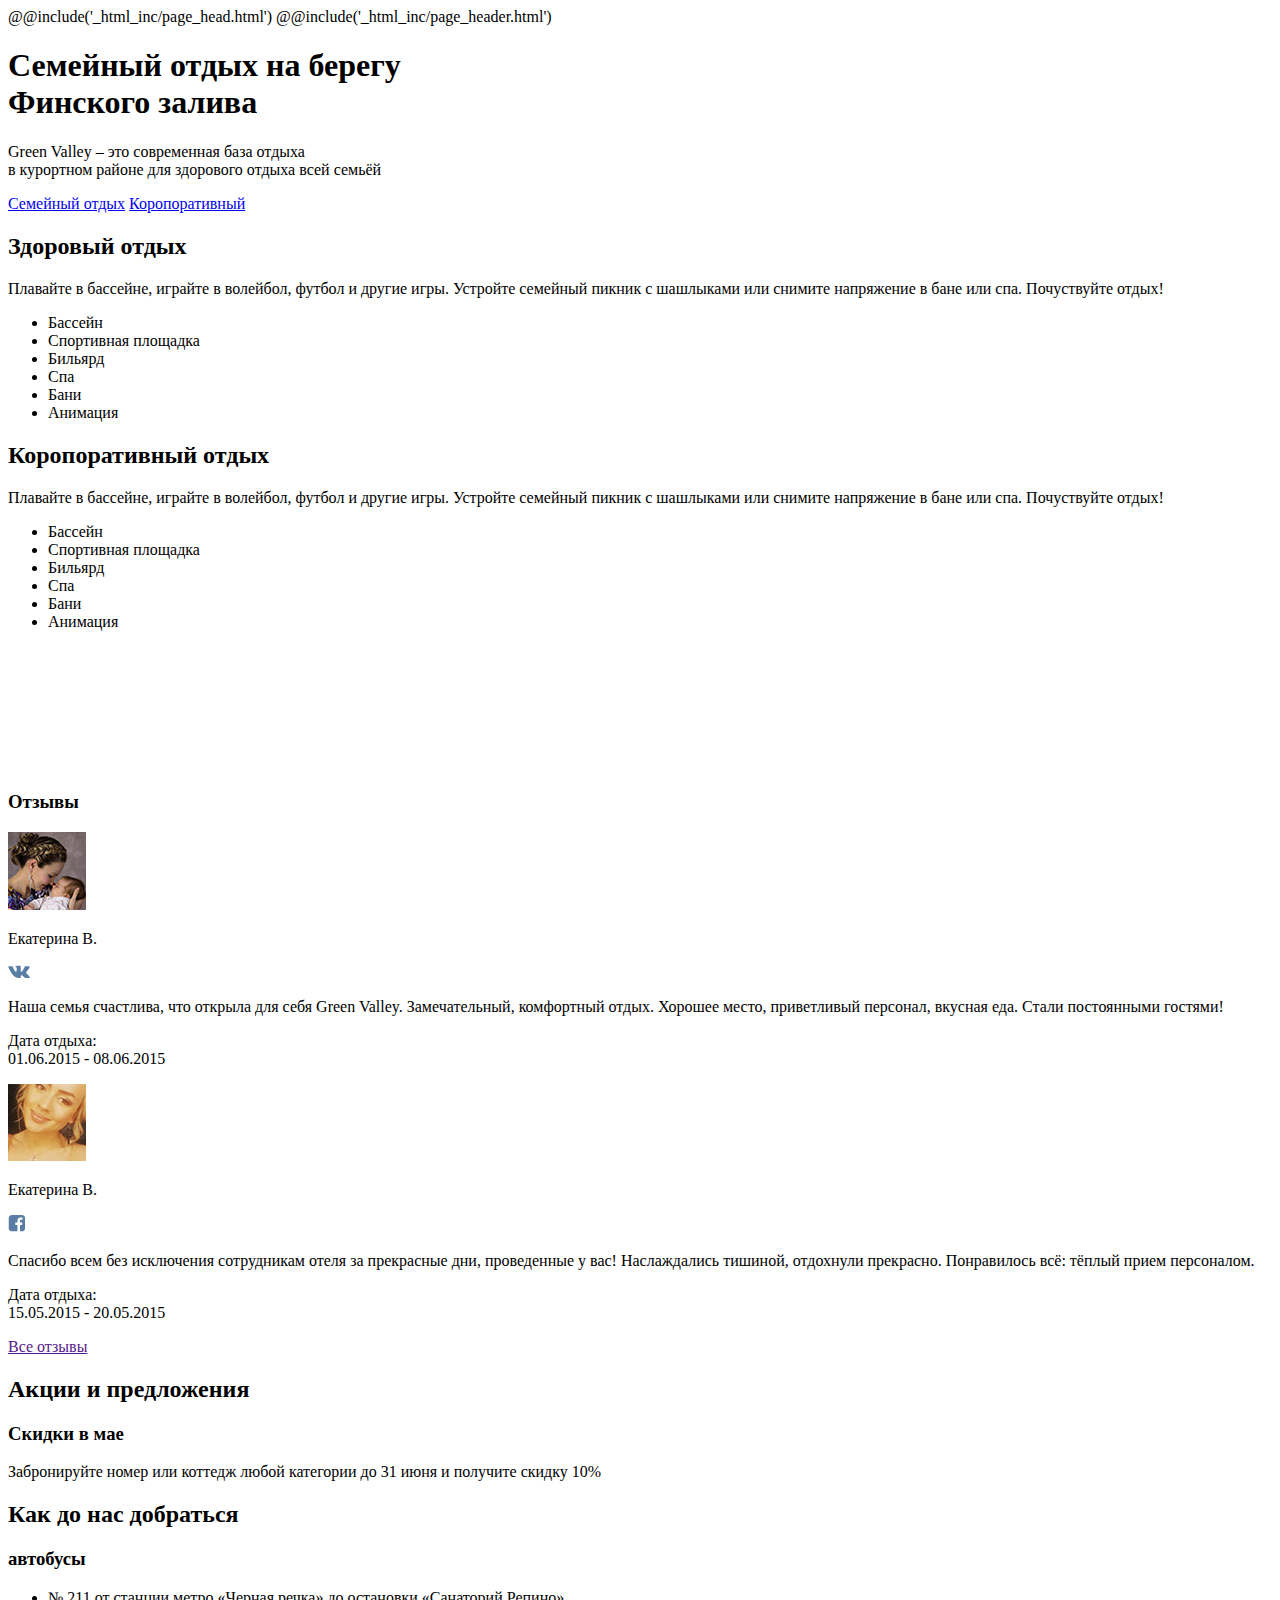
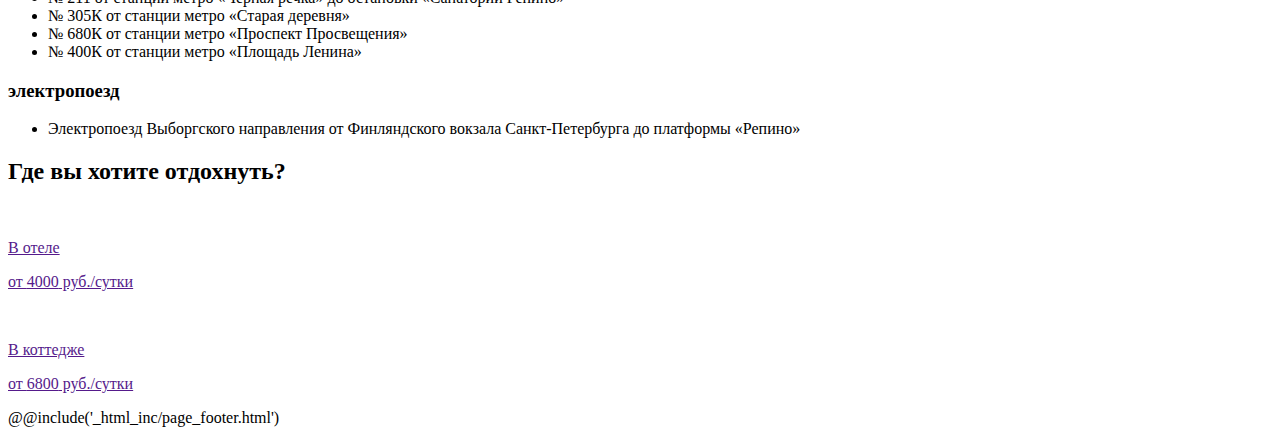
==== src/index.html @ 5e8e6913 "+features tabs jQuery" ====
<!DOCTYPE html>
<html lang="ru">
  <head>

    @@include('_html_inc/page_head.html')

  </head>

  <body>

    <!-- HEADER -->

    @@include('_html_inc/page_header.html')

    <!-- PROMO -->

    <section class="promo">
      <div class="container">

        <div class="row">
          <div class="col-xs-12">
            <h1 class="promo__item-title"><span>Семейный отдых на берегу</span><br/><span>Финского залива</span></h1>
            <p class="promo__item-text"><span>Green Valley – это современная база отдыха</span><br/><span>в курортном районе для здорового отдыха всей семьёй</span></p>
          </div>
        </div>

      </div>
    </section>

    <!-- FEATURES -->

    <section class="features">
      <div class="container align-center">
        <div class="row">
          <div class="features__tabs">

              <div class="features__tabs-list">
                <a href="#tab1" class="features__tab  features__tab--active">Семейный отдых</a>
                <a href="#tab2" class="features__tab">Корoпоративный</a>
              </div>


            <div id="tab1" class="features__type features__type--active align-center">
              <div class="features__list">
                <h2 class="features__title">Здоровый отдых</h2>
                <p class="features__text">Плавайте в бассейне, играйте в волейбол, футбол и другие игры. Устройте семейный пикник с шашлыками или снимите напряжение в бане или спа. Почуствуйте отдых!</p>
                <ul class="hidden-xs features__items">
                  <li class="features__item features__item-1">Бассейн</li>
                  <li class="features__item features__item-2">Спортивная площадка</li>
                  <li class="features__item features__item-3">Бильярд</li>
                  <li class="features__item features__item-4">Спа</li>
                  <li class="features__item features__item-5">Бани</li>
                  <li class="features__item features__item-6">Анимация</li>
                </ul>
              </div>
            </div>

            <div id="tab2" class="features__type align-center">
              <div class="features__list">
                <h2 class="features__title">Корoпоративный отдых</h2>
                <p class="features__text">Плавайте в бассейне, играйте в волейбол, футбол и другие игры. Устройте семейный пикник с шашлыками или снимите напряжение в бане или спа. Почуствуйте отдых!</p>
                <ul class="hidden-xs features__items">
                  <li class="features__item features__item-1">Бассейн</li>
                  <li class="features__item features__item-2">Спортивная площадка</li>
                  <li class="features__item features__item-3">Бильярд</li>
                  <li class="features__item features__item-4">Спа</li>
                  <li class="features__item features__item-5">Бани</li>
                  <li class="features__item features__item-6">Анимация</li>
                </ul>
              </div>
            </div>



          </div>
        </div>
      </div>
    </section>

    <!-- PHOTOGALLERY -->

    <div class="photogallery">
      <div class="container">
        <div class="row">
          <div class="col-xs-12">
            <div class="photogallery__main-pict">
              <img src="img/rooms__economy.jpg" alt="" class="photogallery__main-img">
              <div class="photogallery__thumbs">
                <div><a href=""><img src="" alt=""></a></div>
                <div><a href=""><img src="" alt=""></a></div>
                <div><a href=""><img src="" alt=""></a></div>
                <div><a href=""><img src="" alt=""></a></div>
                <div><a href=""><img src="" alt=""></a></div>
                <div><a href=""><img src="" alt=""></a></div>
              </div>
            </div>
          </div>
        </div>
      </div>
    </div>

    <!-- REVIEW -->

    <section class="review align-center">
      <div class="container">
        <div class="row">
          <div class="col-xs-12">
            <h3 class="review__title">Отзывы</h3>
          </div>
          <div class="col-xs-12">
            <div class="review__carousel">
              <div class="row">

                <div class="col-xs-12 col-lg-6">
                  <div class="js-slick-1">
                    <div class="review__slide">
                      <img src="img/review-1.jpg" class="review__img" alt="">
                      <p class="review__name">Екатерина В.</p>
                      <a href="" class="review__social-link">
                        <img src="img/review-vk.png" alt="">
                      </a>
                      <p class="review__blockquote">Наша семья счастлива, что открыла для себя Green Valley. Замечательный, комфортный отдых. Хорошее место, приветливый персонал, вкусная еда. Стали постоянными гостями!</p>
                      <p class="review__date">Дата отдыха:<br/>01.06.2015 - 08.06.2015</p>
                    </div>

                  </div>

                </div>

                <div class="hidden-xs col-lg-6">
                  <div class="review__slide">
                    <img src="img/review-2.jpg" class="review__img" alt="">
                    <p class="review__name">Екатерина В.</p>
                    <a href="" class="review__social-link">
                      <img src="img/review-fb.png" alt="">
                    </a>
                    <p class="review__blockquote">Спасибо всем без исключения сотрудникам отеля за прекрасные дни, проведенные у вас! Наслаждались тишиной, отдохнули прекрасно. Понравилось всё: тёплый прием персоналом. </p>
                    <p class="review__date">Дата отдыха:<br/>15.05.2015 - 20.05.2015</p>
                  </div>
                </div>

                <!--                 <div class="col-xs-12 col-lg-6">
<div class="review__slide">
<img src="" alt="">
<p class="review-name">Екатерина В.</p>
<a href="" class="review__social-link"></a>
<p class="review__blockquote">Наша семья счастлива, что открыла для себя Green Valley. Замечательный, комфортный отдых. Хорошее место, приветливый персонал, вкусная еда. Стали постоянными гостями!</p>
<p class="date">Дата отдыха:<br/>01.06.2015 - 08.06.2015</p>
</div>
</div>

<div class="col-xs-12 col-lg-6">
<div class="review__slide">
<img src="" alt="">
<p class="review-name">Екатерина В.</p>
<a href="" class="review__social-link"></a>
<p class="review__blockquote">Спасибо всем без исключения сотрудникам отеля за прекрасные дни, проведенные у вас! Наслаждались тишиной, отдохнули прекрасно. Понравилось всё: тёплый прием персоналом. </p>
<p class="date">Дата отдыха:<br/>15.05.2015 - 20.05.2015</p>
</div>
</div>

<div class="col-xs-12 col-lg-6">
<div class="review__slide">
<img src="" alt="">
<p class="review-name">Екатерина В.</p>
<a href="" class="review__social-link"></a>
<p class="review__blockquote">Наша семья счастлива, что открыла для себя Green Valley. Замечательный, комфортный отдых. Хорошее место, приветливый персонал, вкусная еда. Стали постоянными гостями!</p>
<p class="date">Дата отдыха:<br/>01.06.2015 - 08.06.2015</p>
</div>
</div>

<div class="col-xs-12 col-lg-6">
<div class="review__slide">
<img src="" alt="">
<p class="review-name">Екатерина В.</p>
<a href="" class="review__social-link"></a>
<p class="review__blockquote">Спасибо всем без исключения сотрудникам отеля за прекрасные дни, проведенные у вас! Наслаждались тишиной, отдохнули прекрасно. Понравилось всё: тёплый прием персоналом. </p>
<p class="date">Дата отдыха:<br/>15.05.2015 - 20.05.2015</p>
</div>
</div> -->

              </div>
            </div>
          </div>
          <div class="col-xs-12">
            <a href="" class="btn btn--bordered">Все отзывы</a>
          </div>
        </div>
      </div>
    </section>

    <!-- OFFERS -->

    <div class="offers">
      <div class="container">
        <div class="row">
          <div class="col-xs-12">
            <h2 class="offers__title align-center">Акции и предложения</h2>
          </div>
          <div class="col-xs-12">
            <div class="offers__slide">
              <div class="col-xs-12 col-sm-6 col-lg-4">
                <div class="offers__slide-discription">
                  <h3 class="offers__slide-title">Скидки в мае</h3>
                  <p>Забронируйте номер или коттедж любой категории до 31 июня и получите скидку 10%</p>
                </div>
              </div>
            </div>
          </div>

          <!--           <div class="col-xs-12">
<div class="offers__slide">
<div class="col-xs-12 col-sm-6 col-lg-4">
<div class="offers__slide-discription">
<h3 class="__slide-title">Скидки в мае</h3>
<p>Забронируйте номер или коттедж любой категории до 31 июня и получите скидку 10%</p>
</div>
</div>
</div>
</div>

<div class="col-xs-12">
<div class="offers__slide">
<div class="col-xs-12 col-sm-6 col-lg-4">
<div class="offers__slide-discription">
<h3 class="__slide-title">Скидки в мае</h3>
<p>Забронируйте номер или коттедж любой категории до 31 июня и получите скидку 10%</p>
</div>
</div>
</div>
</div>

<div class="col-xs-12">
<div class="offers__slide">
<div class="col-xs-12 col-sm-6 col-lg-4">
<div class="offers__slide-discription">
<h3 class="__slide-title">Скидки в мае</h3>
<p>Забронируйте номер или коттедж любой категории до 31 июня и получите скидку 10%</p>
</div>
</div>
</div>
</div> -->
        </div>
      </div>
    </div>

    <!-- LOCATIONS -->

    <section class="location">
      <div class="container">
        <div class="row">
          <div class="col-xs-12">
            <h2 class="location__title align-center">Как до нас добраться</h2>
          </div>
          <div class="col-xs-12">
            <div class="location__map"></div>
          </div>
        </div>

        <div class="transport">
          <div class="row">
            <div class="col-xs-12 col-lg-5">
              <h3 class="transport__title transport__title--bus align-center">автобусы</h3>
              <ul class="transport__routes-list">
                <li class="transport__routes-item"><span>№ 211</span> от станции метро «Черная речка» до остановки «Санаторий Репино»</li>
                <li class="transport__routes-item"><span>№ 305К</span> от станции метро «Старая деревня»</li>
                <li class="transport__routes-item"><span>№ 680К</span> от станции метро «Проспект Просвещения»</li>
                <li class="transport__routes-item"><span>№ 400К</span> от станции метро «Площадь Ленина»</li>
              </ul>
            </div>

            <div class="col-xs-12 col-lg-5">
              <h3 class="transport__title transport__title--train align-center">электропоезд</h3>
              <ul class="transport__routes-list">
                <li class="transport__routes-item">Электропоезд Выборгского направления от Финляндского вокзала Санкт-Петербурга до платформы «Репино»</li>
              </ul>
            </div>
          </div>
        </div>
      </div>
    </section>

    <!-- ACCOMODATION -->

    <section class="accomodation align-center">
      <div class="container">
        <div class="row">
          <div class="col-xs-12">
            <h2 class="accomodation__title">Где вы хотите отдохнуть?</h2>
          </div>

          <div class="col-xs-12 col-sm-6">
            <div class="accomodation__item">
              <a href="" class="accomodation__item-content">
                <div class="accomodation__item-img"><img src="img/accomodation-hotel.jpg" alt=""></div>
                <div class="accomodation__info">
                  <p class="accomodation__info-title">В отеле</p>
                  <p class="accomodation__info-cost">от <span>4000</span> руб./сутки</p>
                </div>
              </a>
            </div>
          </div>

          <div class="col-xs-12 col-sm-6">
            <div class="accomodation__item">
              <a href="" class="accomodation__item-content">
                <div class="accomodation__item-img"><img src="img/accomodation-cottage.jpg" alt=""></div>
                <div class="accomodation__info">
                  <p class="accomodation__info-title">В коттедже</p>
                  <p class="accomodation__info-cost">от <span>6800</span> руб./сутки</p>
                </div>
              </a>
            </div>
          </div>

        </div>
      </div>
    </section>

    <!-- FOOTER -->

    @@include('_html_inc/page_footer.html')


    <script src="js/jquery-2.2.0.min.js"></script>
    <script src="js/owl.carousel.min.js"></script>
    <script src="js/script.js"></script>

  </body>
</html>
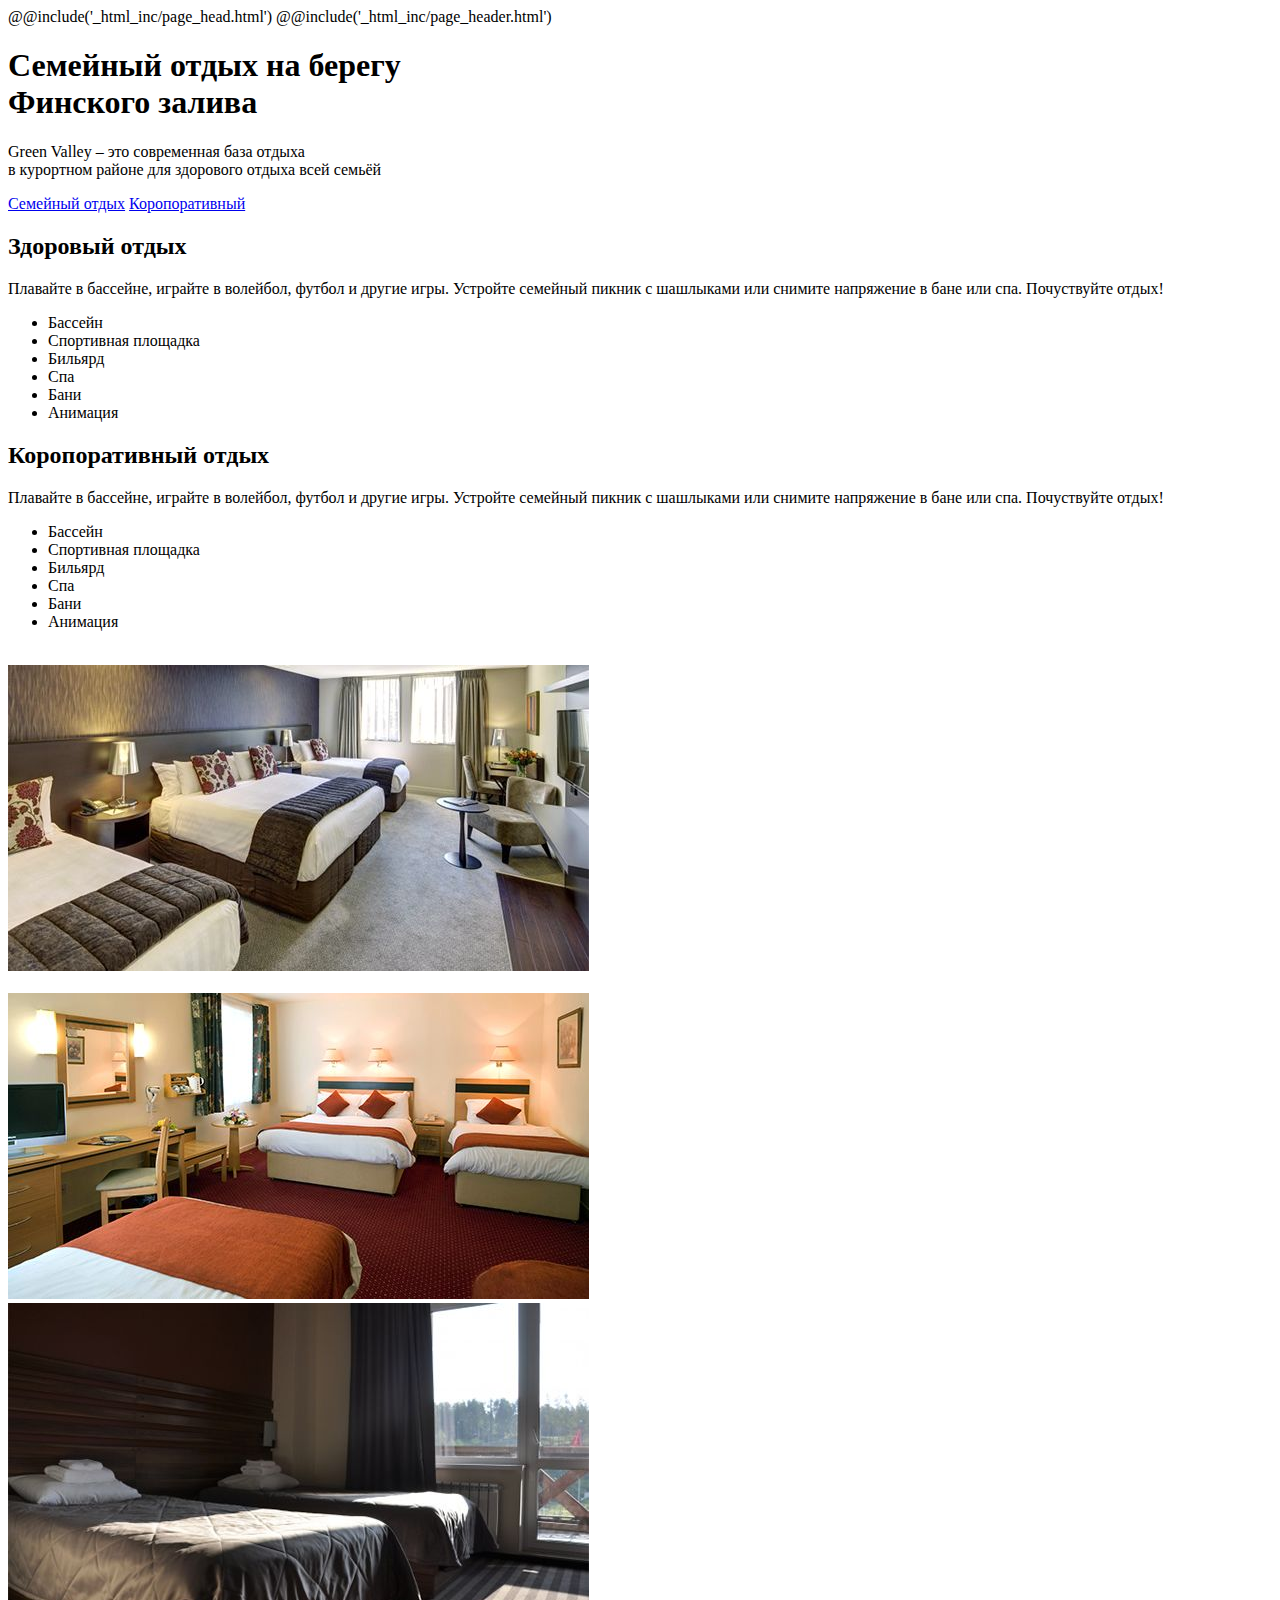
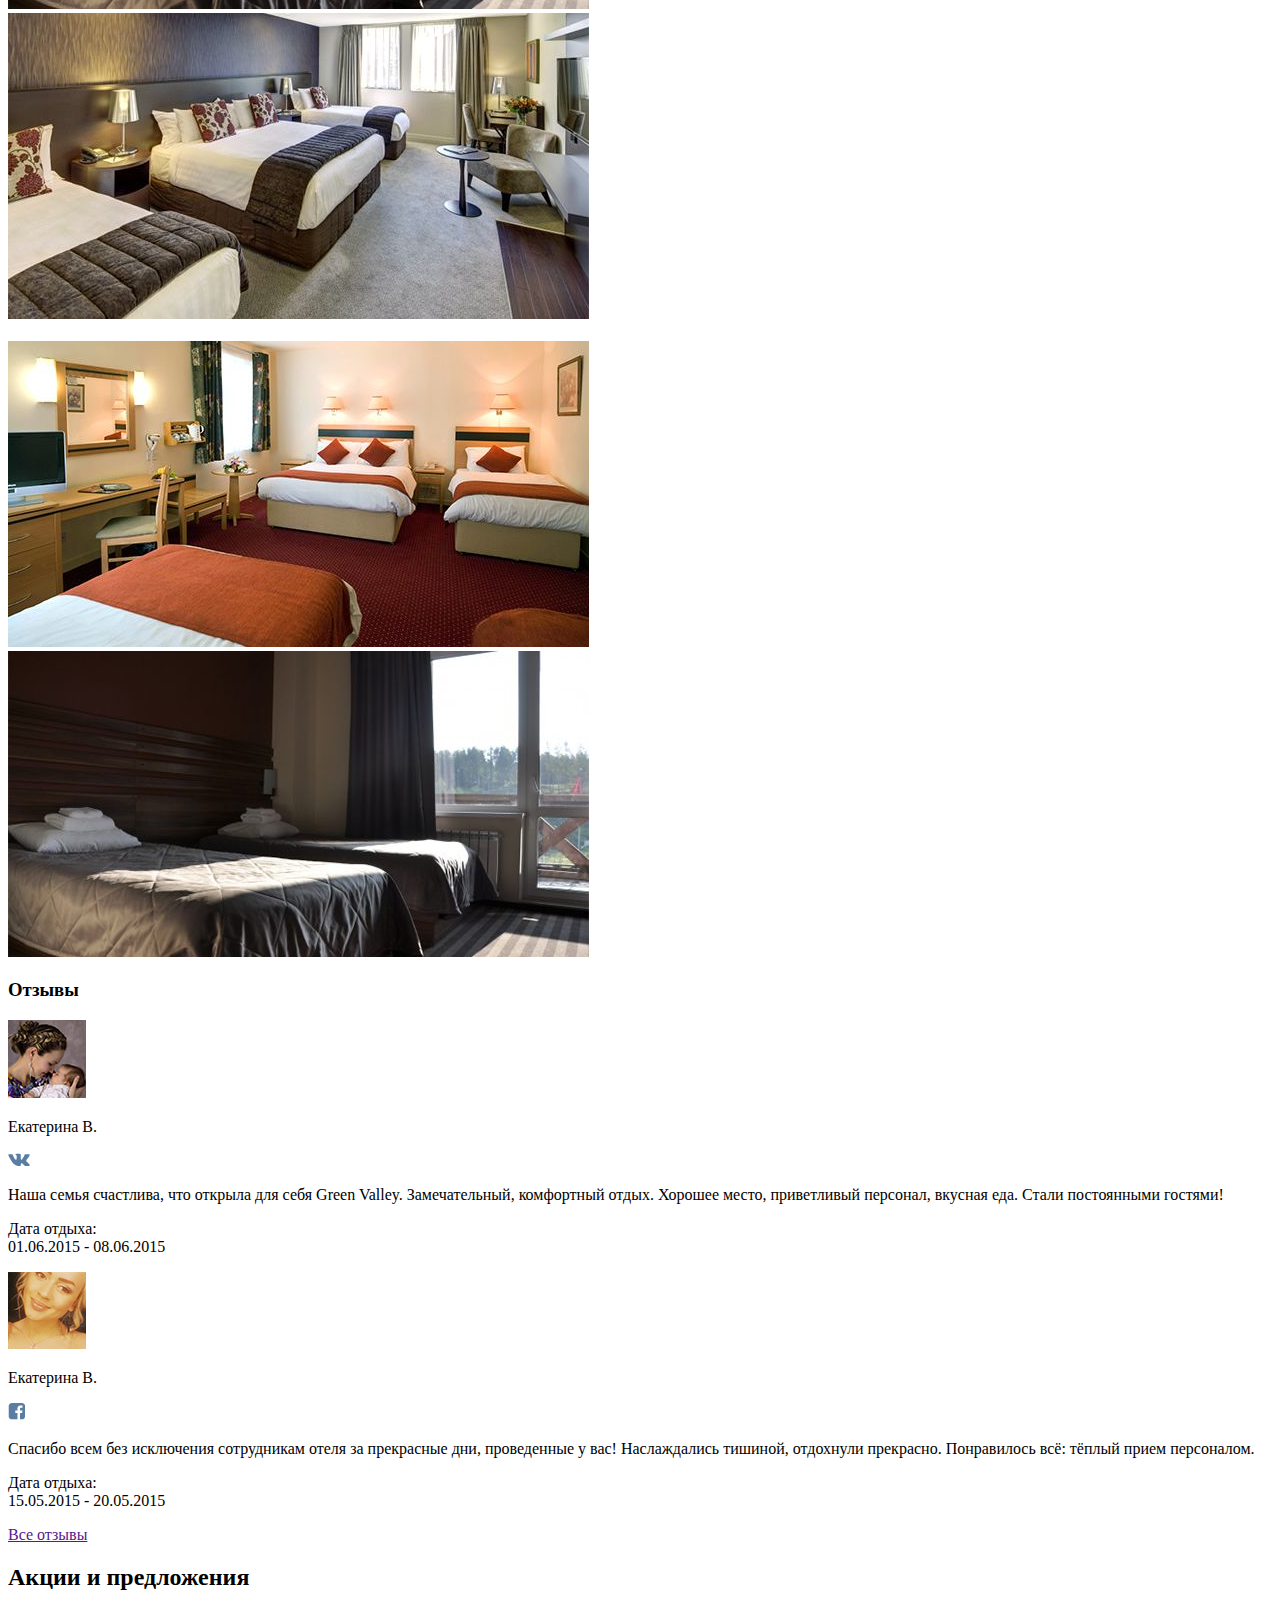
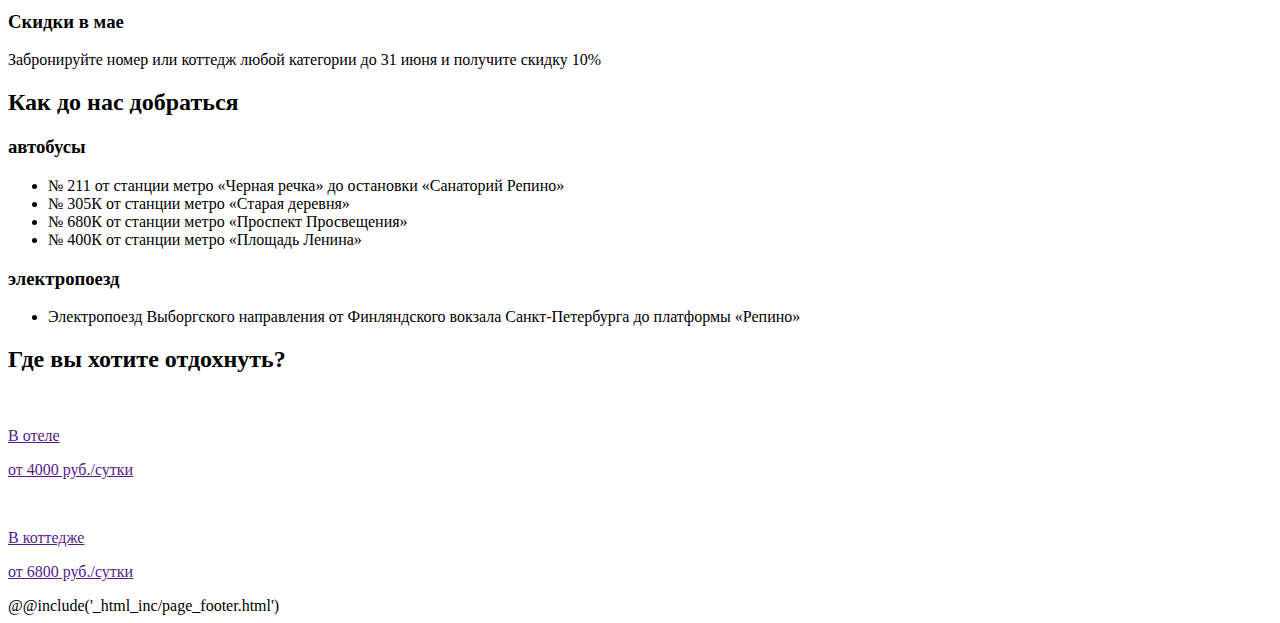
==== commit 2636a91f: "+ photogallery JQuery" ====
--- a/src/index.html
+++ b/src/index.html
@@ -34,10 +34,10 @@
         <div class="row">
           <div class="features__tabs">
 
-              <div class="features__tabs-list">
-                <a href="#tab1" class="features__tab  features__tab--active">Семейный отдых</a>
-                <a href="#tab2" class="features__tab">Корoпоративный</a>
-              </div>
+            <div class="features__tabs-list">
+              <a href="#tab1" class="features__tab  features__tab--active">Семейный отдых</a>
+              <a href="#tab2" class="features__tab">Корoпоративный</a>
+            </div>
 
 
             <div id="tab1" class="features__type features__type--active align-center">
@@ -83,17 +83,37 @@
       <div class="container">
         <div class="row">
           <div class="col-xs-12">
-            <div class="photogallery__main-pict">
-              <img src="img/rooms__economy.jpg" alt="" class="photogallery__main-img">
-              <div class="photogallery__thumbs">
-                <div><a href=""><img src="" alt=""></a></div>
-                <div><a href=""><img src="" alt=""></a></div>
-                <div><a href=""><img src="" alt=""></a></div>
-                <div><a href=""><img src="" alt=""></a></div>
-                <div><a href=""><img src="" alt=""></a></div>
-                <div><a href=""><img src="" alt=""></a></div>
-              </div>
-            </div>
+            <div class="gallery">
+              <div class="gallery__main">
+                <img src="img/rooms__lux.jpg" alt="" class="gallery__main-img" style="max-width: 100%;"></div>
+              <div class="gallery__thumbs">
+                <div>
+                  <a href="img/rooms__lux.jpg"><img src="img/rooms__lux-min.jpg" alt=""></a>
+                </div>
+                <div>
+                  <a href="img/rooms__economy.jpg"><img src="img/rooms__economy.jpg" alt=""></a>
+                </div>
+                <div>
+                  <a href="img/rooms__standart-plus.jpg"><img src="img/rooms__standart-plus-min.jpg" alt=""></a>
+                </div>
+                <div>
+                  <a href="img/rooms__standart.jpg"><img src="img/rooms__standart-min.jpg" alt="img/rooms__standart-min.jpg"></a>
+                </div>
+                  <div>
+                  <a href="img/rooms__lux.jpg"><img src="img/rooms__lux-min.jpg" alt=""></a>
+                </div>
+                <div>
+                  <a href="img/rooms__economy.jpg"><img src="img/rooms__economy.jpg" alt=""></a>
+                </div>
+                <div>
+                  <a href="img/rooms__standart-plus.jpg"><img src="img/rooms__standart-plus-min.jpg" alt=""></a>
+                </div>
+                <div>
+                  <a href="img/rooms__standart.jpg"><img src="img/rooms__standart-min.jpg" alt="img/rooms__standart-min.jpg"></a>
+                </div>
+              </div>
+            </div>
+
           </div>
         </div>
       </div>
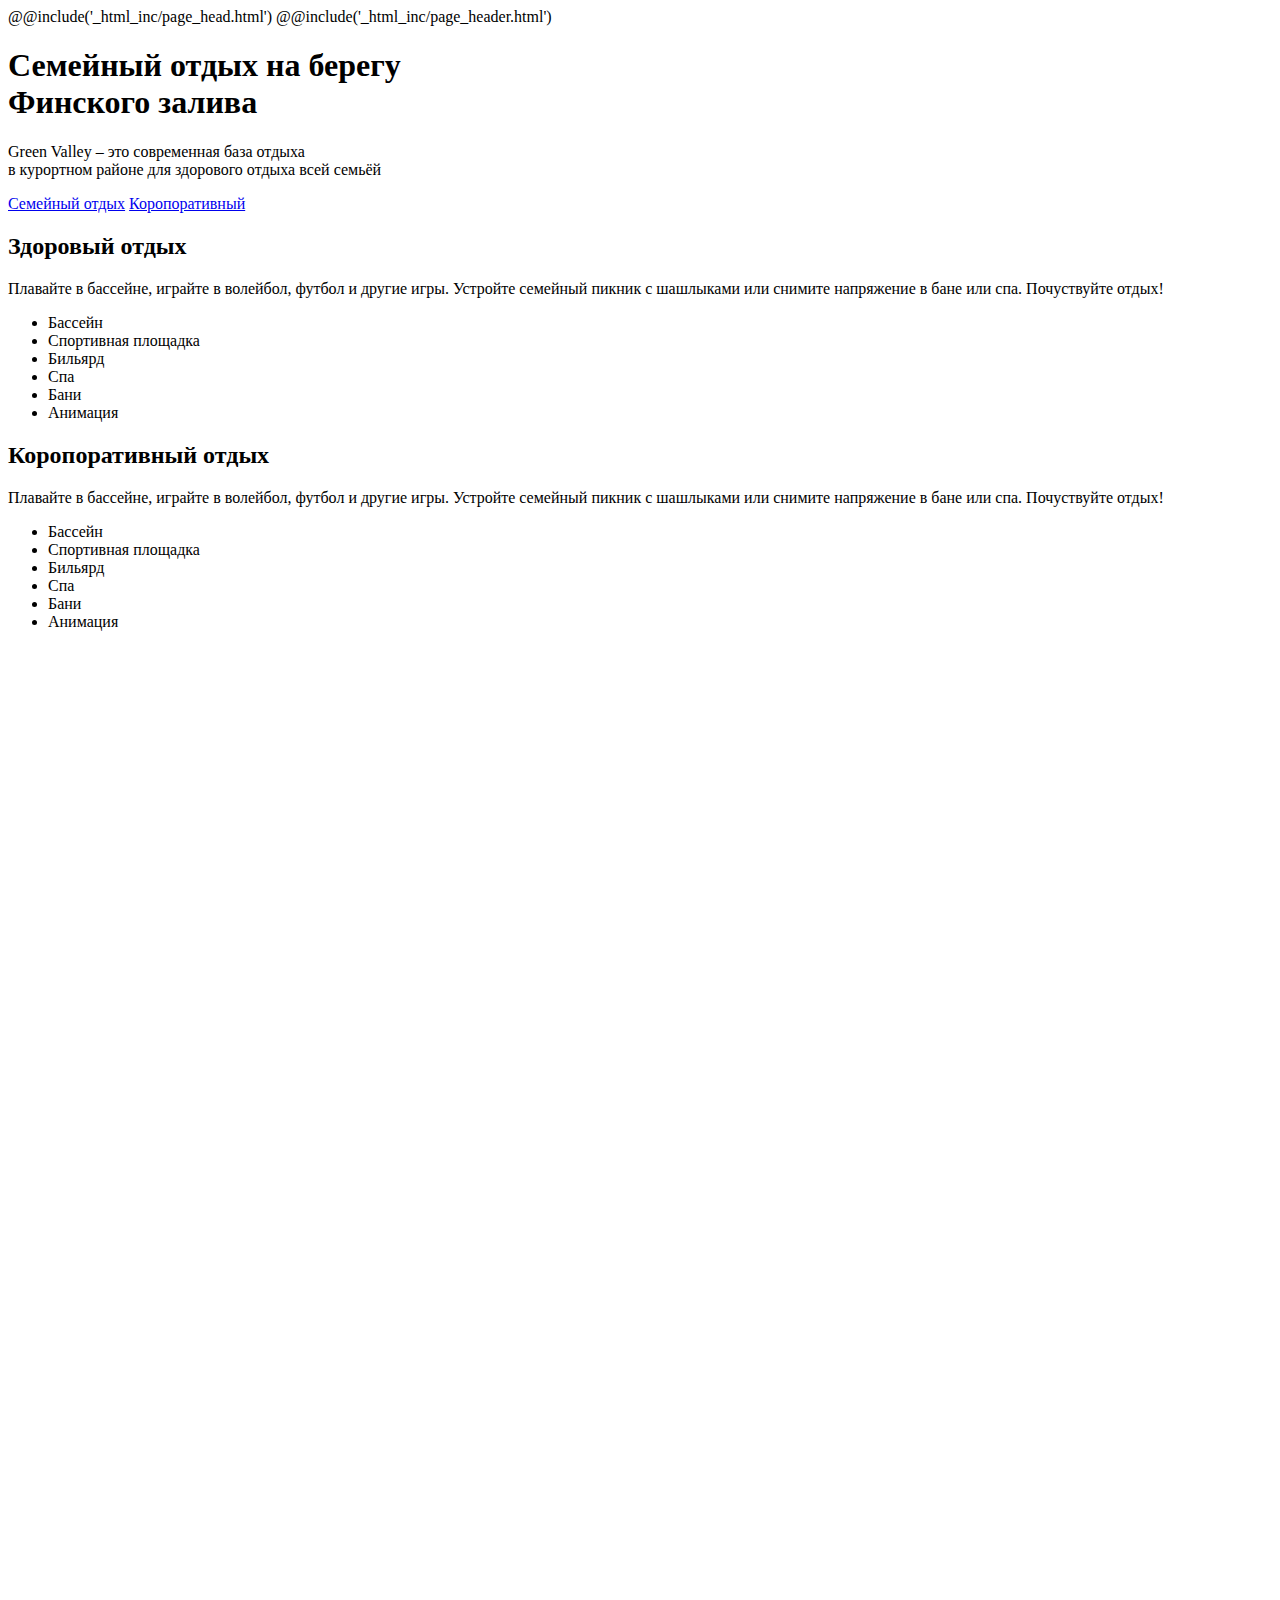
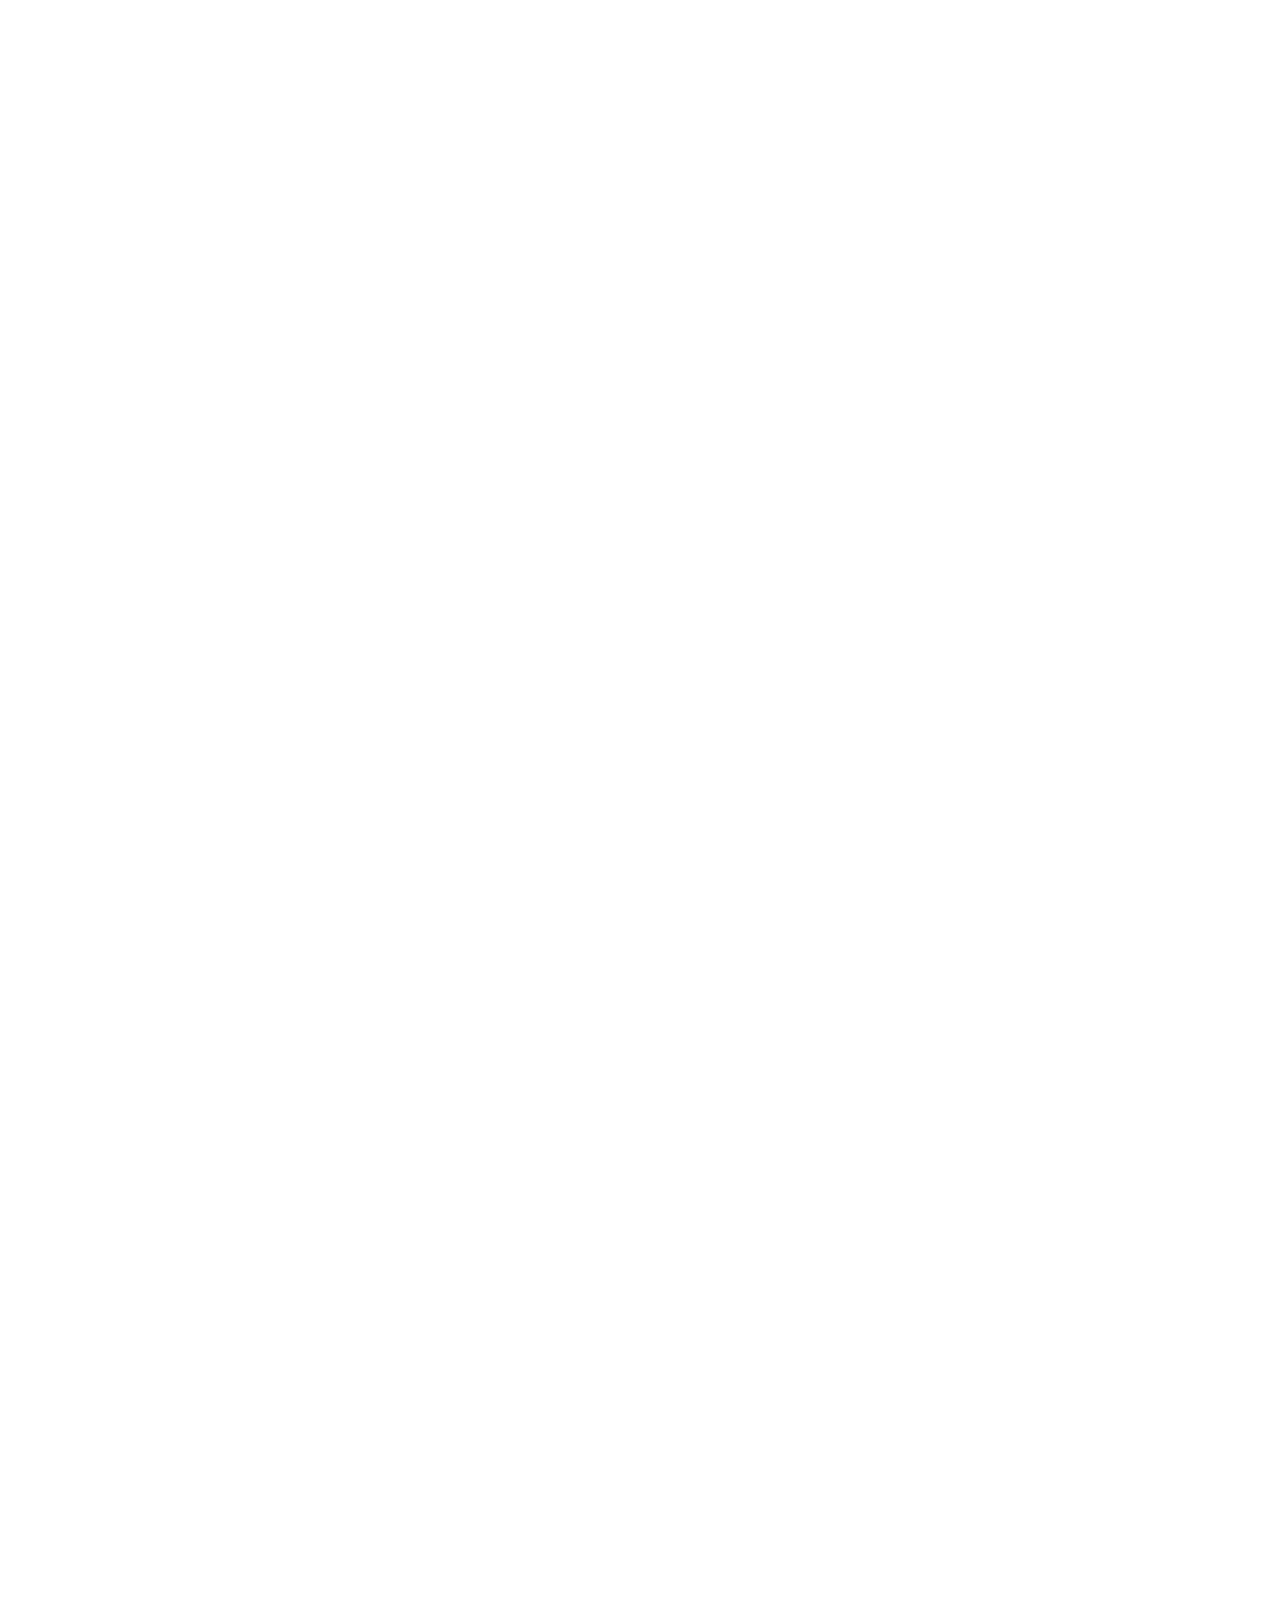
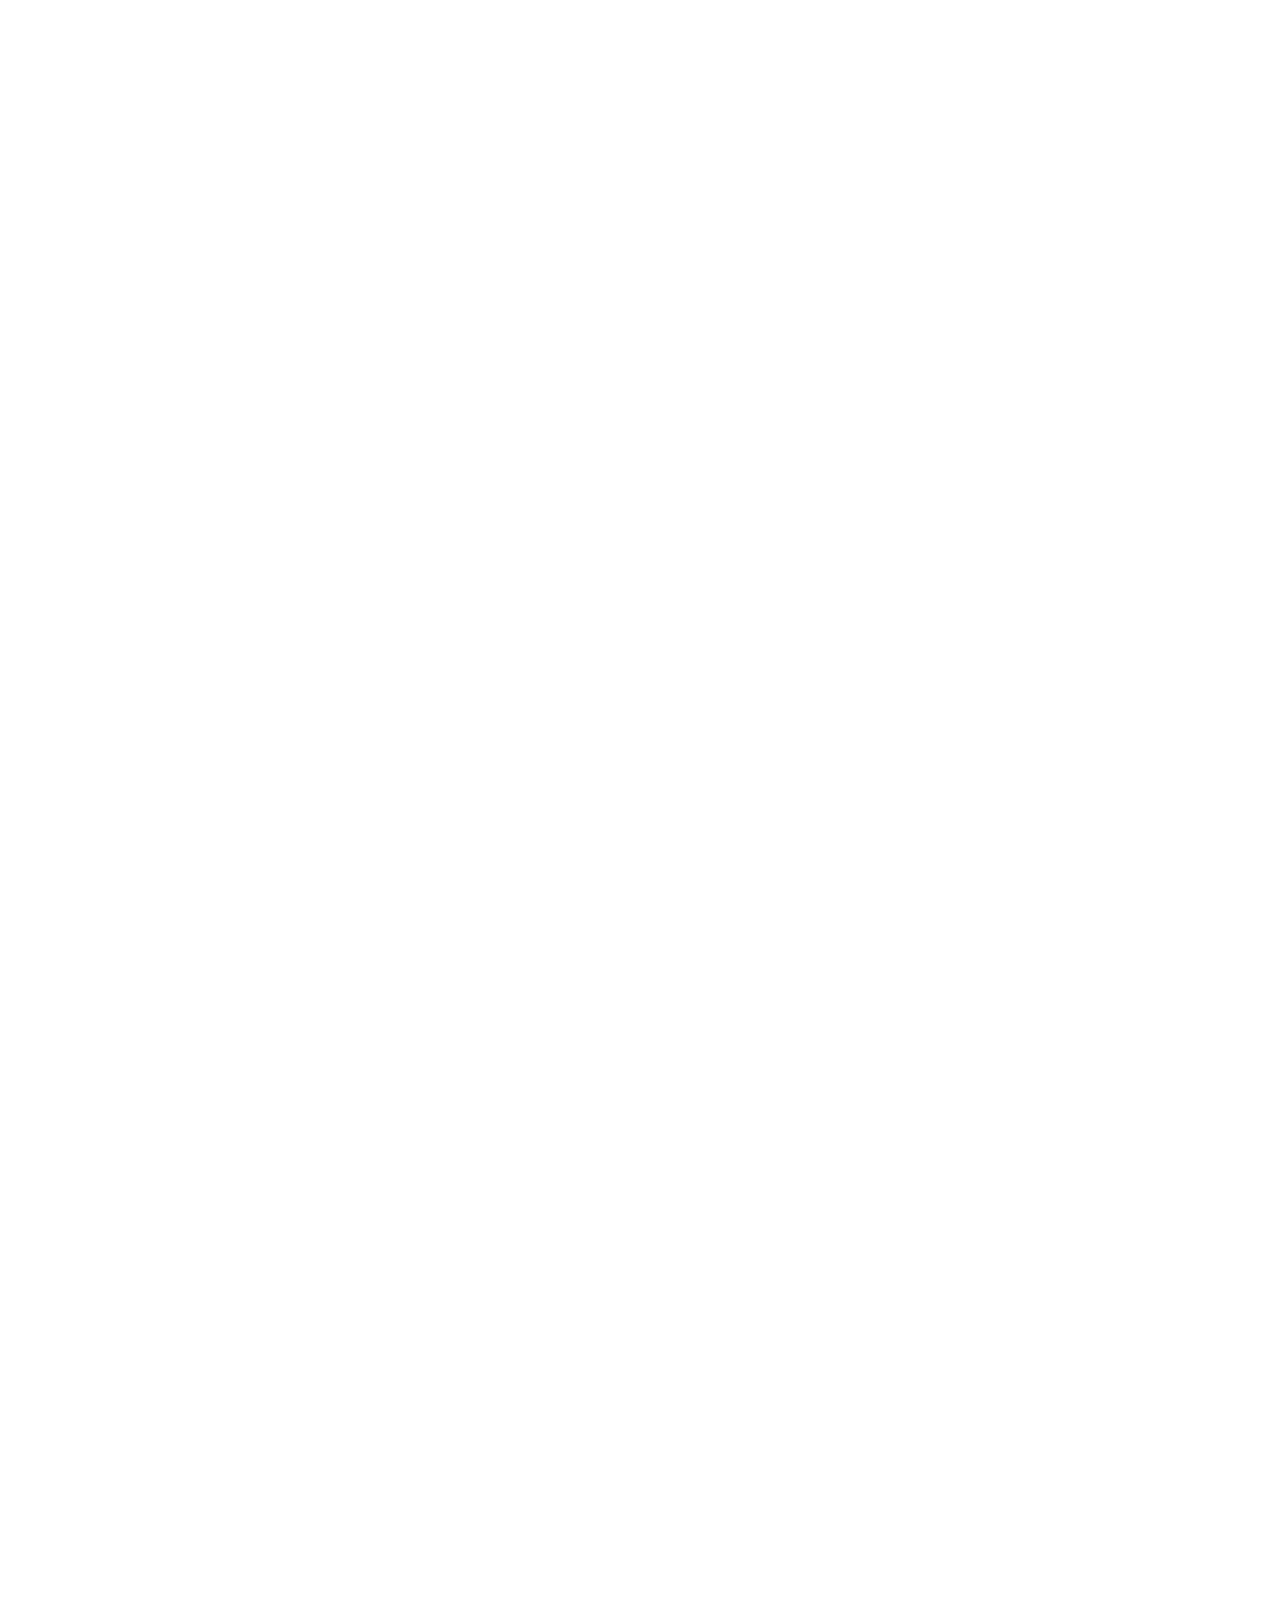
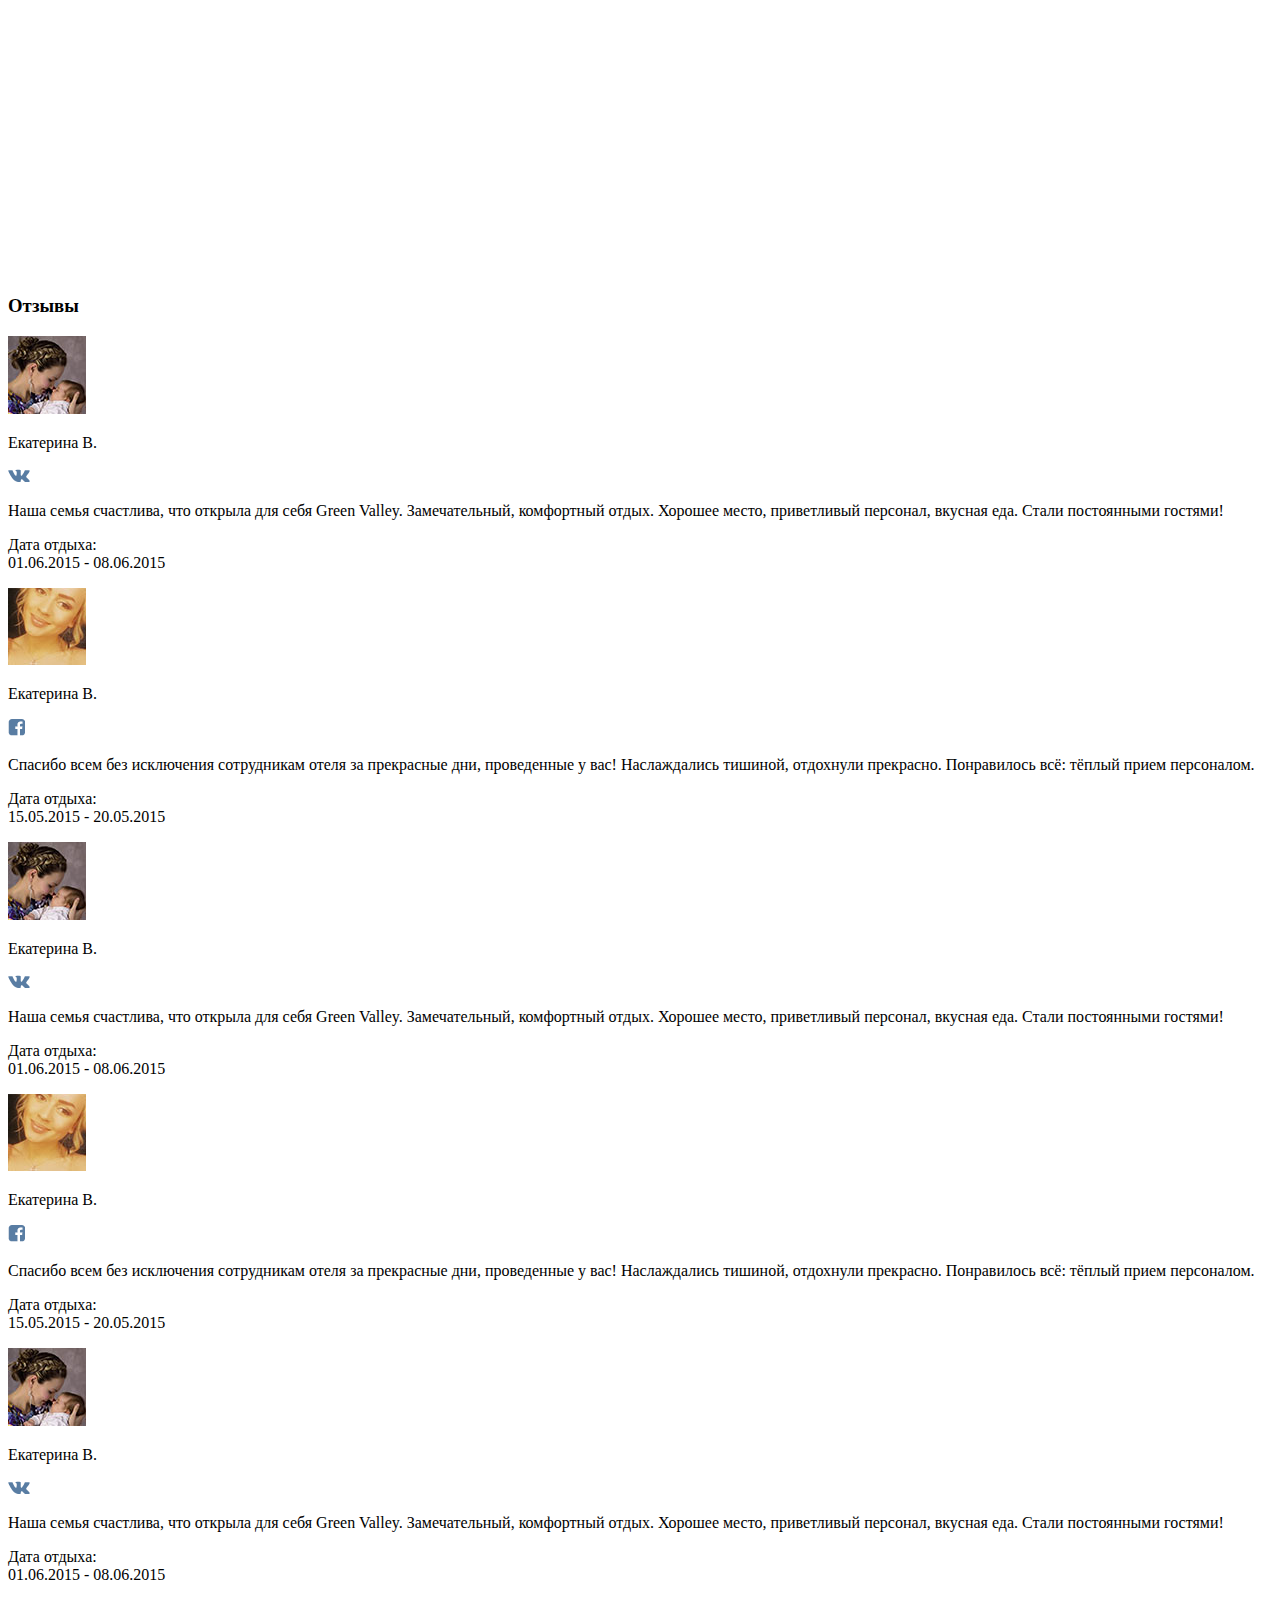
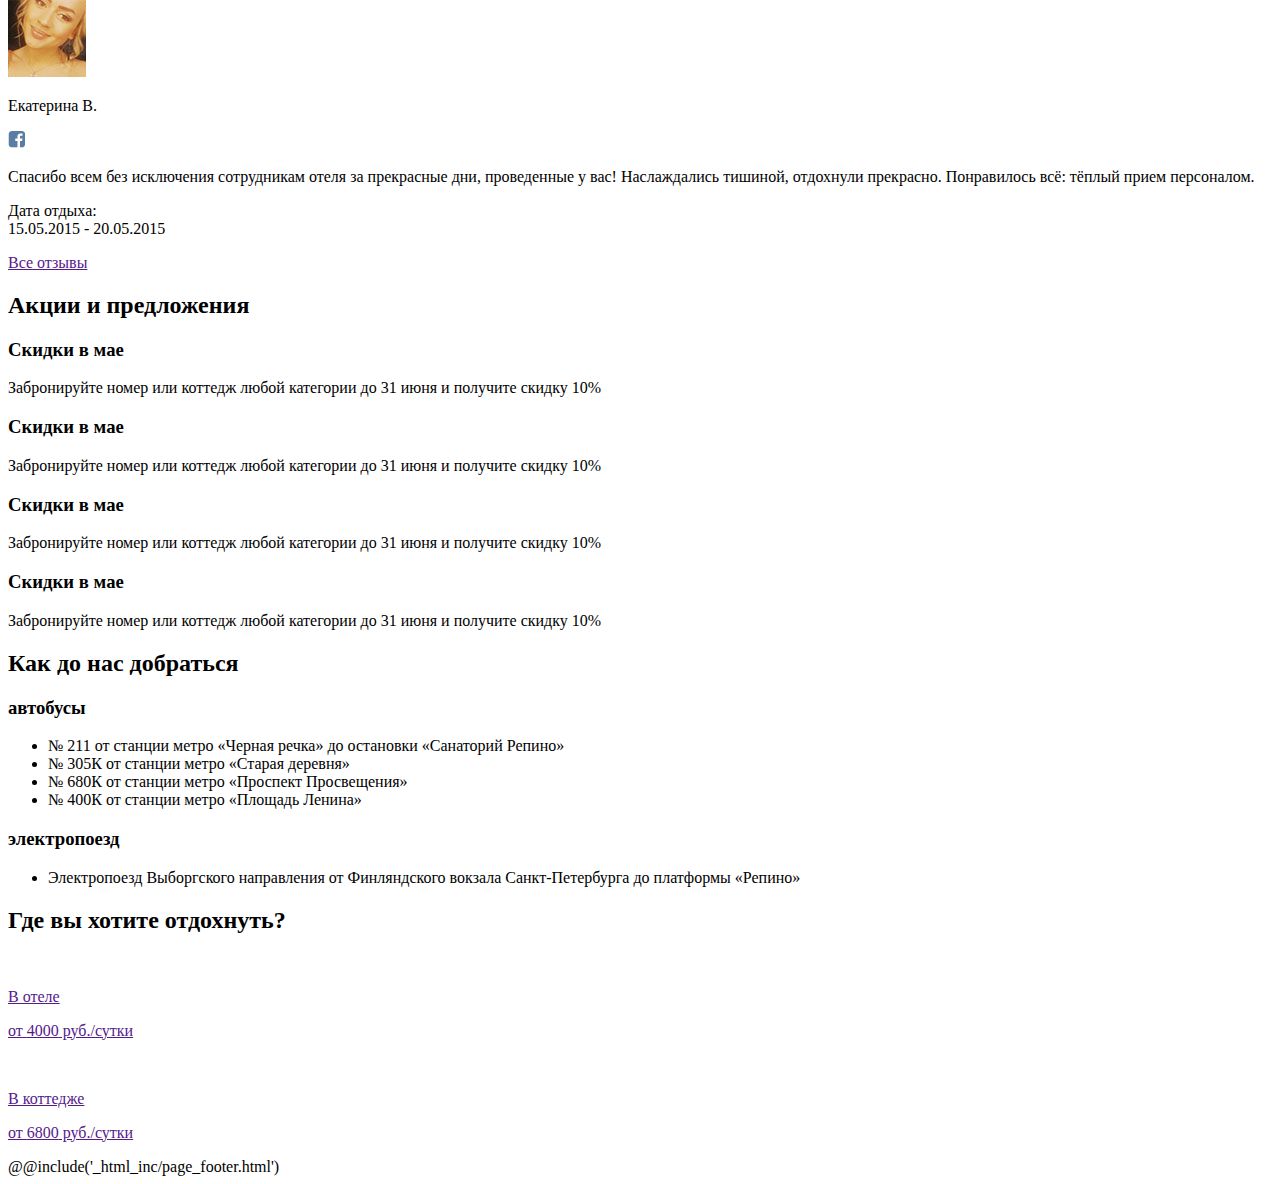
==== commit d6394d35: "+jQuery lightbox, owlcarousel & tabs" ====
--- a/src/index.html
+++ b/src/index.html
@@ -85,7 +85,7 @@
           <div class="col-xs-12">
             <div class="gallery">
               <div class="gallery__main">
-                <img src="img/rooms__lux.jpg" alt="" class="gallery__main-img" style="max-width: 100%;"></div>
+                <img src="img/rooms__lux.jpg" alt="" class="gallery__main-img hidden-xs" style="max-width: 100%;"></div>
               <div class="gallery__thumbs">
                 <div>
                   <a href="img/rooms__lux.jpg"><img src="img/rooms__lux-min.jpg" alt=""></a>
@@ -99,7 +99,7 @@
                 <div>
                   <a href="img/rooms__standart.jpg"><img src="img/rooms__standart-min.jpg" alt="img/rooms__standart-min.jpg"></a>
                 </div>
-                  <div>
+                <div>
                   <a href="img/rooms__lux.jpg"><img src="img/rooms__lux-min.jpg" alt=""></a>
                 </div>
                 <div>
@@ -128,11 +128,9 @@
             <h3 class="review__title">Отзывы</h3>
           </div>
           <div class="col-xs-12">
-            <div class="review__carousel">
-              <div class="row">
-
-                <div class="col-xs-12 col-lg-6">
-                  <div class="js-slick-1">
+            <div class="row" id="review-carousel">
+
+                  <div class="col-xs-12 col-lg-6">
                     <div class="review__slide">
                       <img src="img/review-1.jpg" class="review__img" alt="">
                       <p class="review__name">Екатерина В.</p>
@@ -142,64 +140,71 @@
                       <p class="review__blockquote">Наша семья счастлива, что открыла для себя Green Valley. Замечательный, комфортный отдых. Хорошее место, приветливый персонал, вкусная еда. Стали постоянными гостями!</p>
                       <p class="review__date">Дата отдыха:<br/>01.06.2015 - 08.06.2015</p>
                     </div>
-
-                  </div>
-
-                </div>
-
-                <div class="hidden-xs col-lg-6">
-                  <div class="review__slide">
-                    <img src="img/review-2.jpg" class="review__img" alt="">
-                    <p class="review__name">Екатерина В.</p>
-                    <a href="" class="review__social-link">
-                      <img src="img/review-fb.png" alt="">
-                    </a>
-                    <p class="review__blockquote">Спасибо всем без исключения сотрудникам отеля за прекрасные дни, проведенные у вас! Наслаждались тишиной, отдохнули прекрасно. Понравилось всё: тёплый прием персоналом. </p>
-                    <p class="review__date">Дата отдыха:<br/>15.05.2015 - 20.05.2015</p>
-                  </div>
-                </div>
-
-                <!--                 <div class="col-xs-12 col-lg-6">
-<div class="review__slide">
-<img src="" alt="">
-<p class="review-name">Екатерина В.</p>
-<a href="" class="review__social-link"></a>
-<p class="review__blockquote">Наша семья счастлива, что открыла для себя Green Valley. Замечательный, комфортный отдых. Хорошее место, приветливый персонал, вкусная еда. Стали постоянными гостями!</p>
-<p class="date">Дата отдыха:<br/>01.06.2015 - 08.06.2015</p>
-</div>
-</div>
-
-<div class="col-xs-12 col-lg-6">
-<div class="review__slide">
-<img src="" alt="">
-<p class="review-name">Екатерина В.</p>
-<a href="" class="review__social-link"></a>
-<p class="review__blockquote">Спасибо всем без исключения сотрудникам отеля за прекрасные дни, проведенные у вас! Наслаждались тишиной, отдохнули прекрасно. Понравилось всё: тёплый прием персоналом. </p>
-<p class="date">Дата отдыха:<br/>15.05.2015 - 20.05.2015</p>
-</div>
-</div>
-
-<div class="col-xs-12 col-lg-6">
-<div class="review__slide">
-<img src="" alt="">
-<p class="review-name">Екатерина В.</p>
-<a href="" class="review__social-link"></a>
-<p class="review__blockquote">Наша семья счастлива, что открыла для себя Green Valley. Замечательный, комфортный отдых. Хорошее место, приветливый персонал, вкусная еда. Стали постоянными гостями!</p>
-<p class="date">Дата отдыха:<br/>01.06.2015 - 08.06.2015</p>
-</div>
-</div>
-
-<div class="col-xs-12 col-lg-6">
-<div class="review__slide">
-<img src="" alt="">
-<p class="review-name">Екатерина В.</p>
-<a href="" class="review__social-link"></a>
-<p class="review__blockquote">Спасибо всем без исключения сотрудникам отеля за прекрасные дни, проведенные у вас! Наслаждались тишиной, отдохнули прекрасно. Понравилось всё: тёплый прием персоналом. </p>
-<p class="date">Дата отдыха:<br/>15.05.2015 - 20.05.2015</p>
-</div>
-</div> -->
-
-              </div>
+                  </div>
+                  <div class="hidden-xs col-lg-6">
+                    <div class="review__slide">
+                      <img src="img/review-2.jpg" class="review__img" alt="">
+                      <p class="review__name">Екатерина В.</p>
+                      <a href="" class="review__social-link">
+                        <img src="img/review-fb.png" alt="">
+                      </a>
+                      <p class="review__blockquote">Спасибо всем без исключения сотрудникам отеля за прекрасные дни, проведенные у вас! Наслаждались тишиной, отдохнули прекрасно. Понравилось всё: тёплый прием персоналом. </p>
+                      <p class="review__date">Дата отдыха:<br/>15.05.2015 - 20.05.2015</p>
+                    </div>
+                  </div>
+
+
+
+                  <div class="hidden-xs col-lg-6">
+                    <div class="review__slide">
+                      <img src="img/review-1.jpg" class="review__img" alt="">
+                      <p class="review__name">Екатерина В.</p>
+                      <a href="" class="review__social-link">
+                        <img src="img/review-vk.png" alt="">
+                      </a>
+                      <p class="review__blockquote">Наша семья счастлива, что открыла для себя Green Valley. Замечательный, комфортный отдых. Хорошее место, приветливый персонал, вкусная еда. Стали постоянными гостями!</p>
+                      <p class="review__date">Дата отдыха:<br/>01.06.2015 - 08.06.2015</p>
+                    </div>
+                  </div>
+
+                  <div class="hidden-xs col-lg-6">
+                    <div class="review__slide">
+                      <img src="img/review-2.jpg" class="review__img" alt="">
+                      <p class="review__name">Екатерина В.</p>
+                      <a href="" class="review__social-link">
+                        <img src="img/review-fb.png" alt="">
+                      </a>
+                      <p class="review__blockquote">Спасибо всем без исключения сотрудникам отеля за прекрасные дни, проведенные у вас! Наслаждались тишиной, отдохнули прекрасно. Понравилось всё: тёплый прием персоналом. </p>
+                      <p class="review__date">Дата отдыха:<br/>15.05.2015 - 20.05.2015</p>
+                    </div>
+                  </div>
+
+
+
+                  <div class="hidden-xs col-lg-6">
+                    <div class="review__slide">
+                      <img src="img/review-1.jpg" class="review__img" alt="">
+                      <p class="review__name">Екатерина В.</p>
+                      <a href="" class="review__social-link">
+                        <img src="img/review-vk.png" alt="">
+                      </a>
+                      <p class="review__blockquote">Наша семья счастлива, что открыла для себя Green Valley. Замечательный, комфортный отдых. Хорошее место, приветливый персонал, вкусная еда. Стали постоянными гостями!</p>
+                      <p class="review__date">Дата отдыха:<br/>01.06.2015 - 08.06.2015</p>
+                    </div>
+                  </div>
+
+                  <div class="hidden-xs col-lg-6">
+                    <div class="review__slide">
+                      <img src="img/review-2.jpg" class="review__img" alt="">
+                      <p class="review__name">Екатерина В.</p>
+                      <a href="" class="review__social-link">
+                        <img src="img/review-fb.png" alt="">
+                      </a>
+                      <p class="review__blockquote">Спасибо всем без исключения сотрудникам отеля за прекрасные дни, проведенные у вас! Наслаждались тишиной, отдохнули прекрасно. Понравилось всё: тёплый прием персоналом. </p>
+                      <p class="review__date">Дата отдыха:<br/>15.05.2015 - 20.05.2015</p>
+                    </div>
+                  </div>
+
             </div>
           </div>
           <div class="col-xs-12">
@@ -217,6 +222,10 @@
           <div class="col-xs-12">
             <h2 class="offers__title align-center">Акции и предложения</h2>
           </div>
+          </div>
+
+<div class="row offers__slider">
+
           <div class="col-xs-12">
             <div class="offers__slide">
               <div class="col-xs-12 col-sm-6 col-lg-4">
@@ -228,38 +237,40 @@
             </div>
           </div>
 
-          <!--           <div class="col-xs-12">
-<div class="offers__slide">
-<div class="col-xs-12 col-sm-6 col-lg-4">
-<div class="offers__slide-discription">
-<h3 class="__slide-title">Скидки в мае</h3>
-<p>Забронируйте номер или коттедж любой категории до 31 июня и получите скидку 10%</p>
+          <div class="col-xs-12">
+            <div class="offers__slide">
+              <div class="col-xs-12 col-sm-6 col-lg-4">
+                <div class="offers__slide-discription">
+                  <h3 class="__slide-title">Скидки в мае</h3>
+                  <p>Забронируйте номер или коттедж любой категории до 31 июня и получите скидку 10%</p>
+                </div>
+              </div>
+            </div>
+          </div>
+
+          <div class="col-xs-12">
+            <div class="offers__slide">
+              <div class="col-xs-12 col-sm-6 col-lg-4">
+                <div class="offers__slide-discription">
+                  <h3 class="__slide-title">Скидки в мае</h3>
+                  <p>Забронируйте номер или коттедж любой категории до 31 июня и получите скидку 10%</p>
+                </div>
+              </div>
+            </div>
+          </div>
+
+          <div class="col-xs-12">
+            <div class="offers__slide">
+              <div class="col-xs-12 col-sm-6 col-lg-4">
+                <div class="offers__slide-discription">
+                  <h3 class="__slide-title">Скидки в мае</h3>
+                  <p>Забронируйте номер или коттедж любой категории до 31 июня и получите скидку 10%</p>
+                </div>
+              </div>
+            </div>
+            </div>
+
 </div>
-</div>
-</div>
-</div>
-
-<div class="col-xs-12">
-<div class="offers__slide">
-<div class="col-xs-12 col-sm-6 col-lg-4">
-<div class="offers__slide-discription">
-<h3 class="__slide-title">Скидки в мае</h3>
-<p>Забронируйте номер или коттедж любой категории до 31 июня и получите скидку 10%</p>
-</div>
-</div>
-</div>
-</div>
-
-<div class="col-xs-12">
-<div class="offers__slide">
-<div class="col-xs-12 col-sm-6 col-lg-4">
-<div class="offers__slide-discription">
-<h3 class="__slide-title">Скидки в мае</h3>
-<p>Забронируйте номер или коттедж любой категории до 31 июня и получите скидку 10%</p>
-</div>
-</div>
-</div>
-</div> -->
         </div>
       </div>
     </div>
@@ -344,6 +355,7 @@
 
     <script src="js/jquery-2.2.0.min.js"></script>
     <script src="js/owl.carousel.min.js"></script>
+    <script src="js/slick.min.js"></script>
     <script src="js/script.js"></script>
 
   </body>
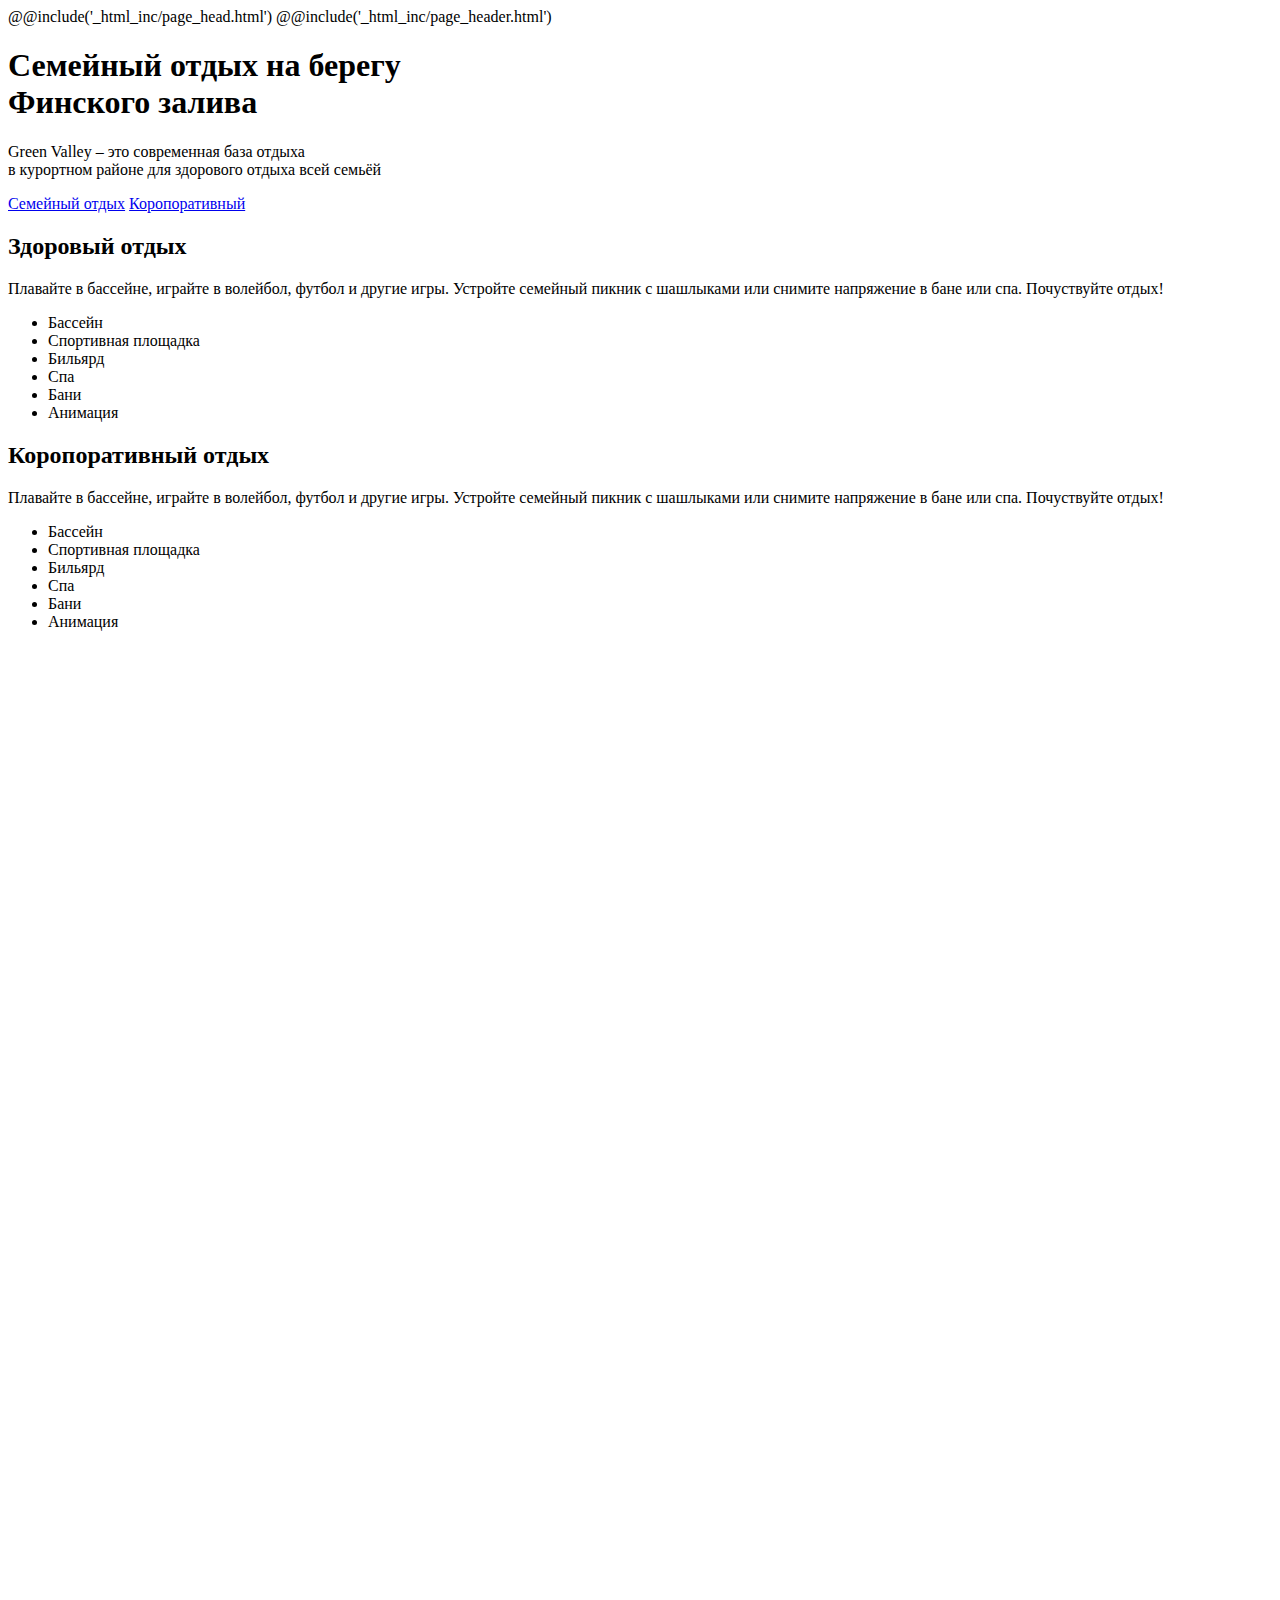
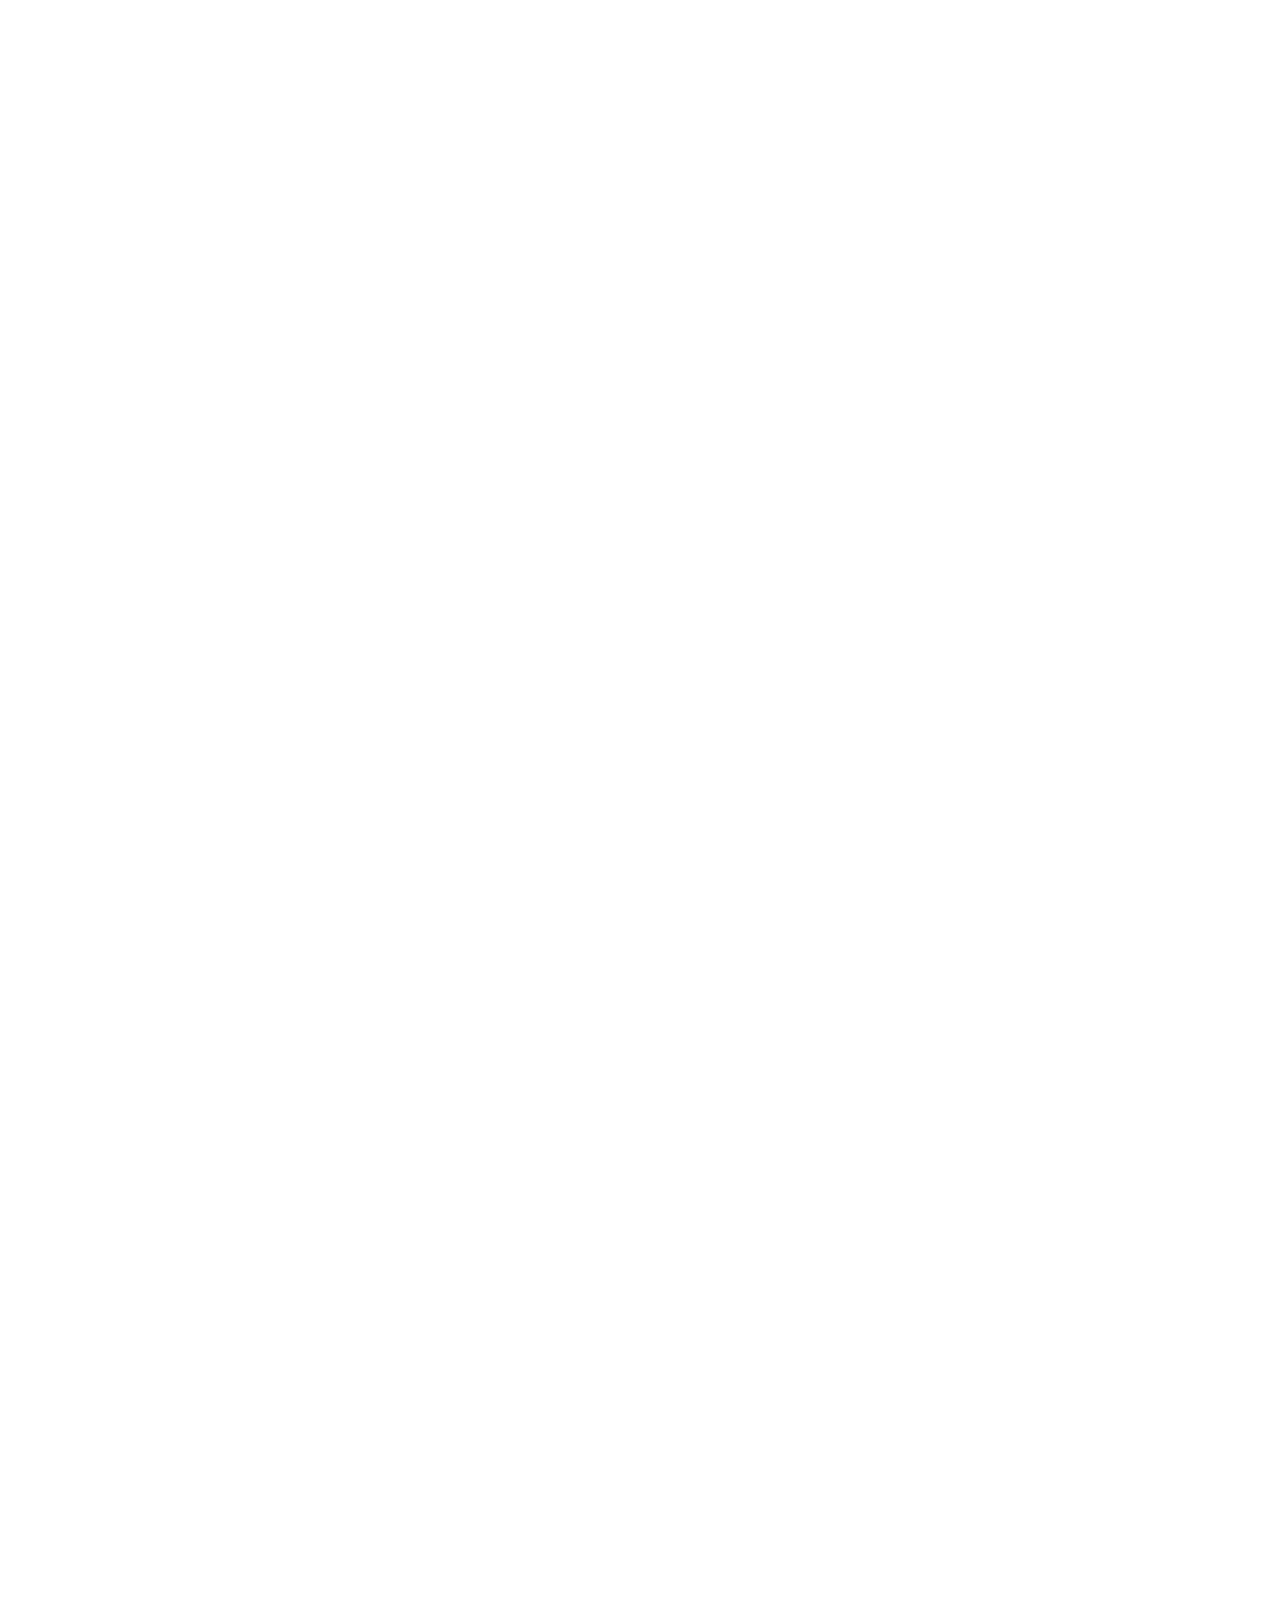
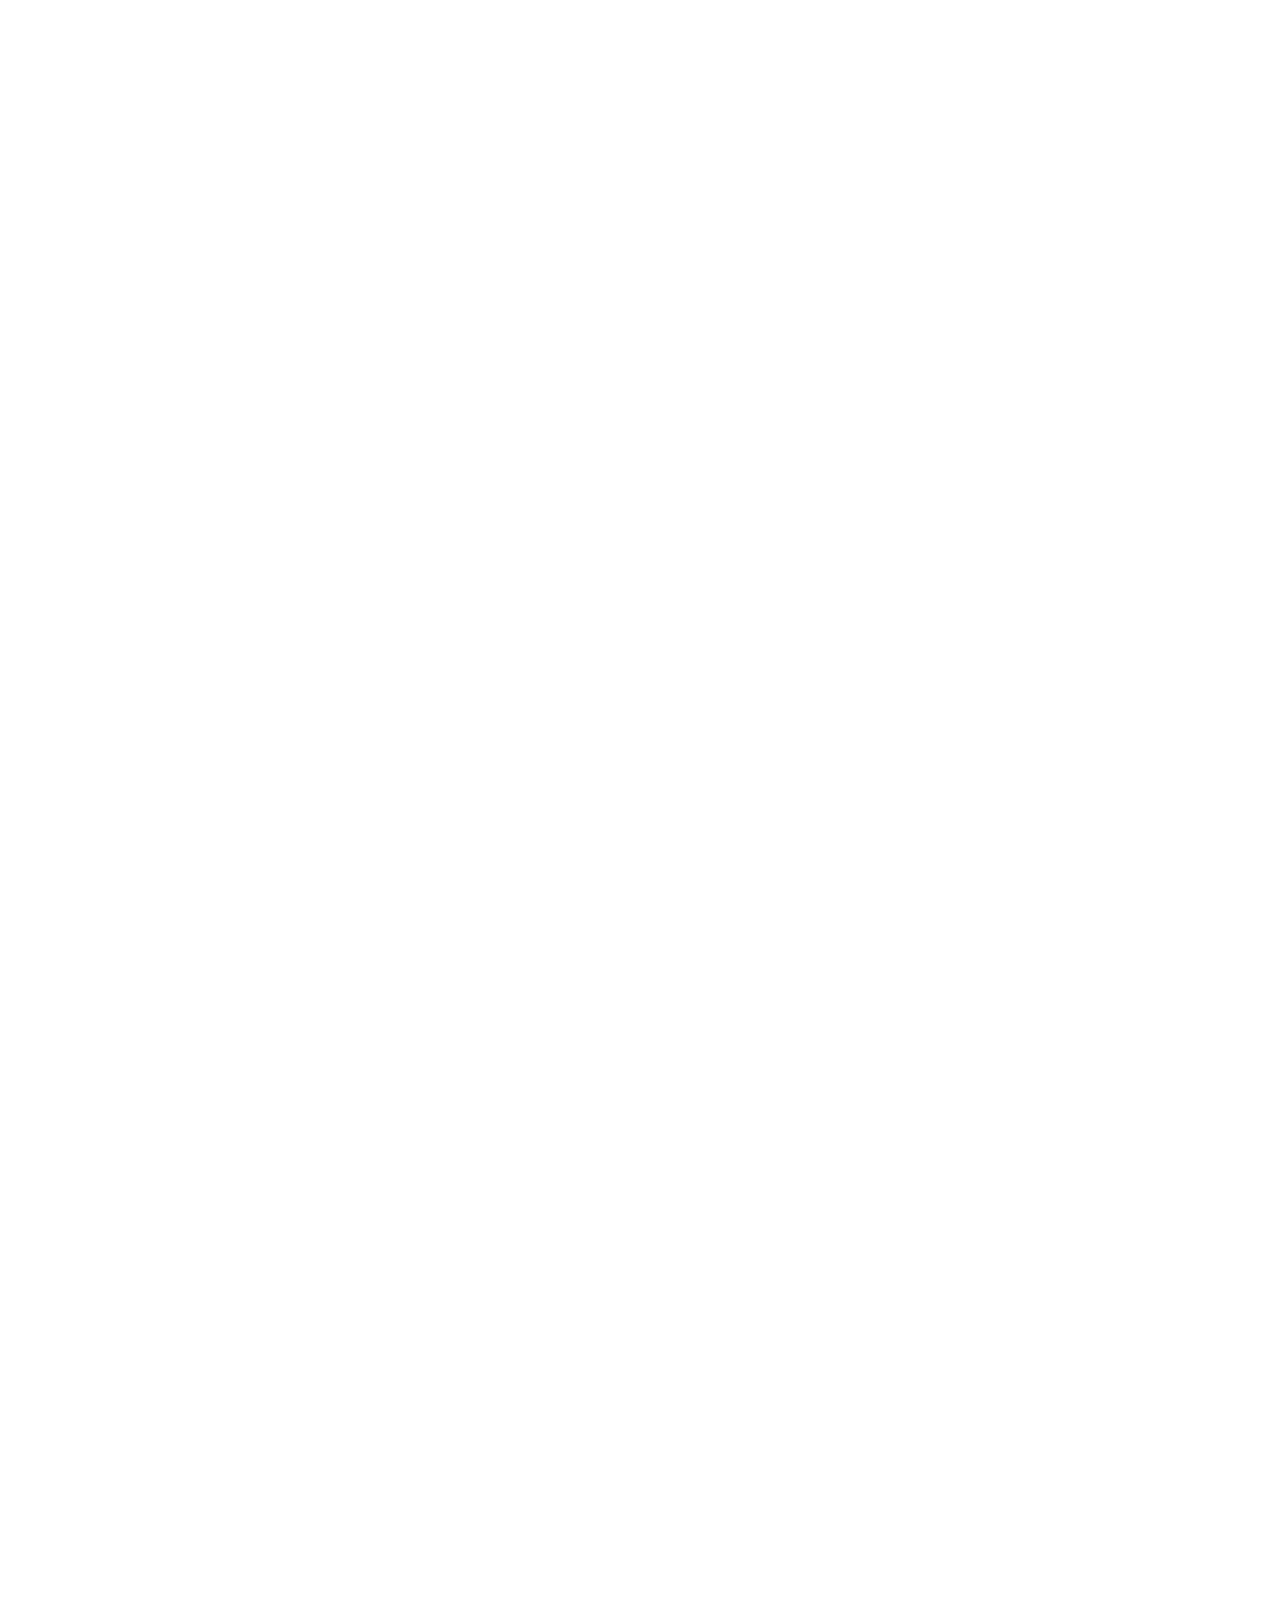
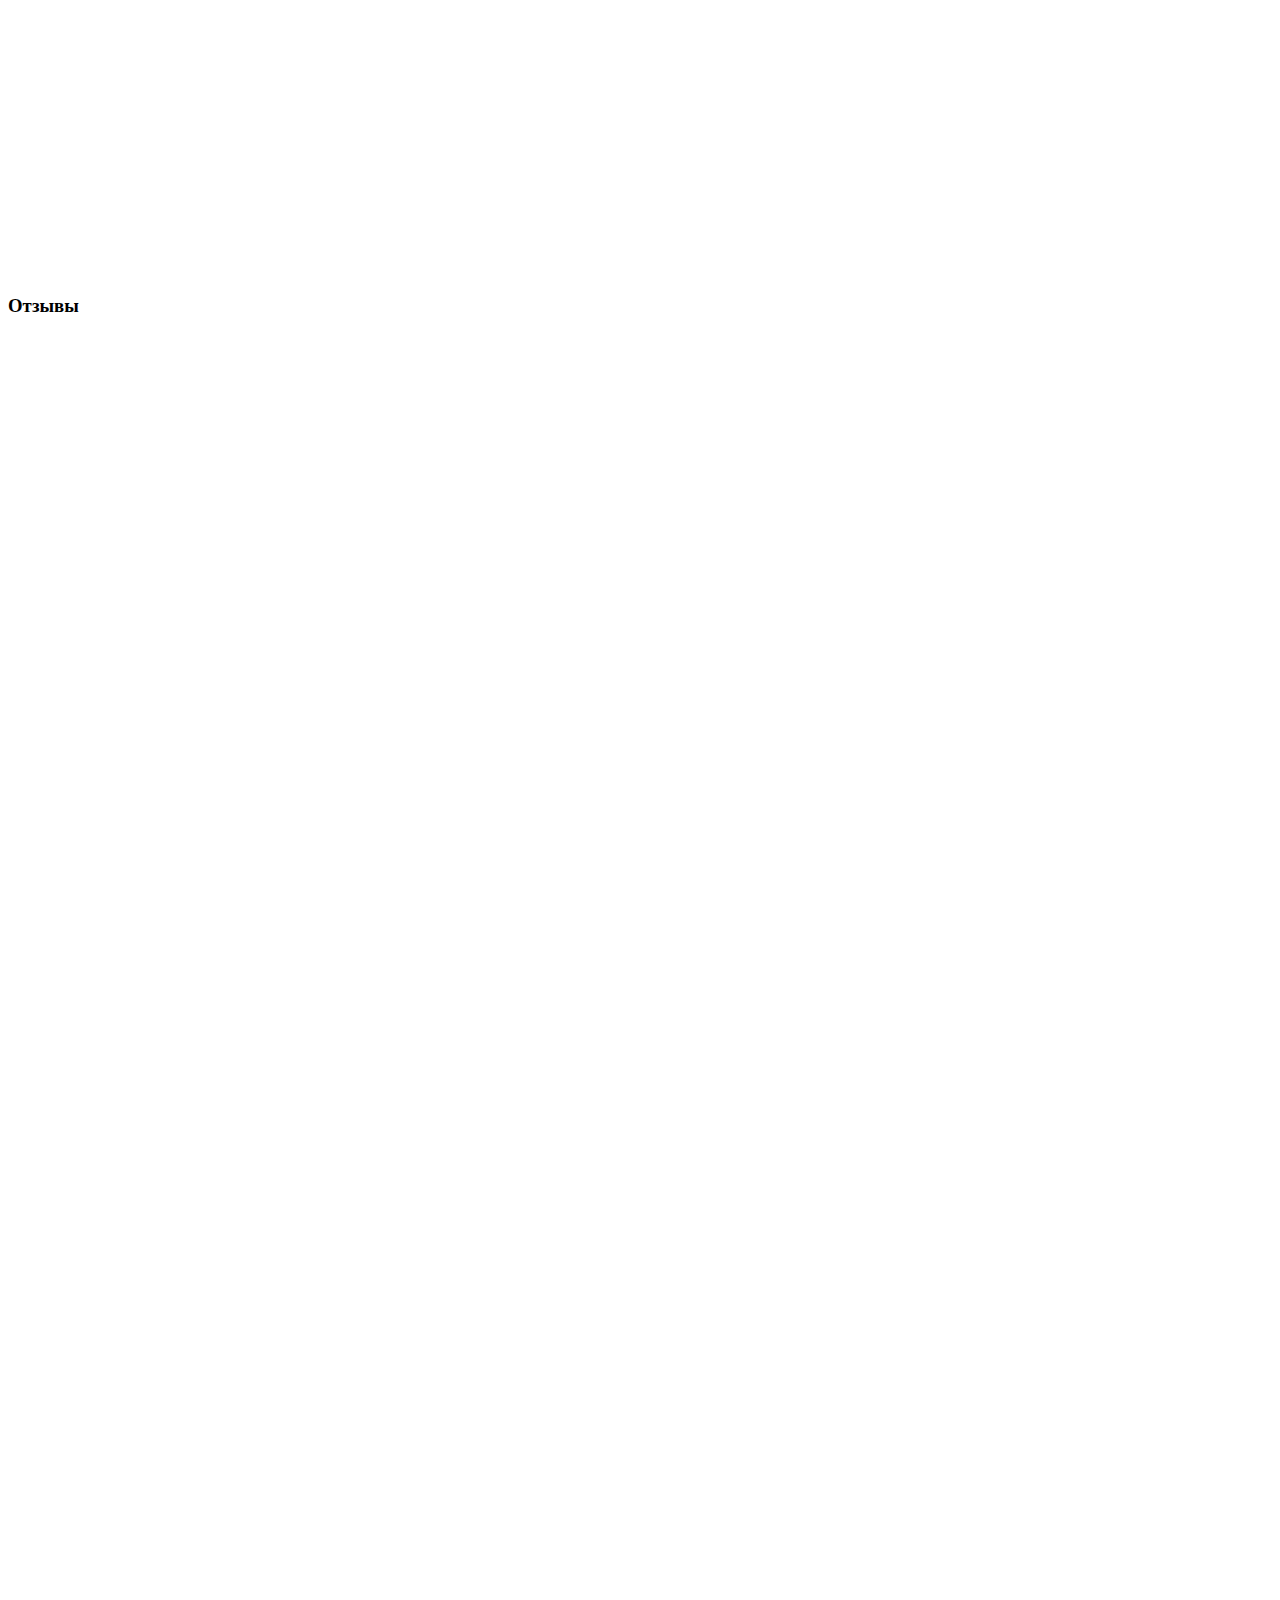
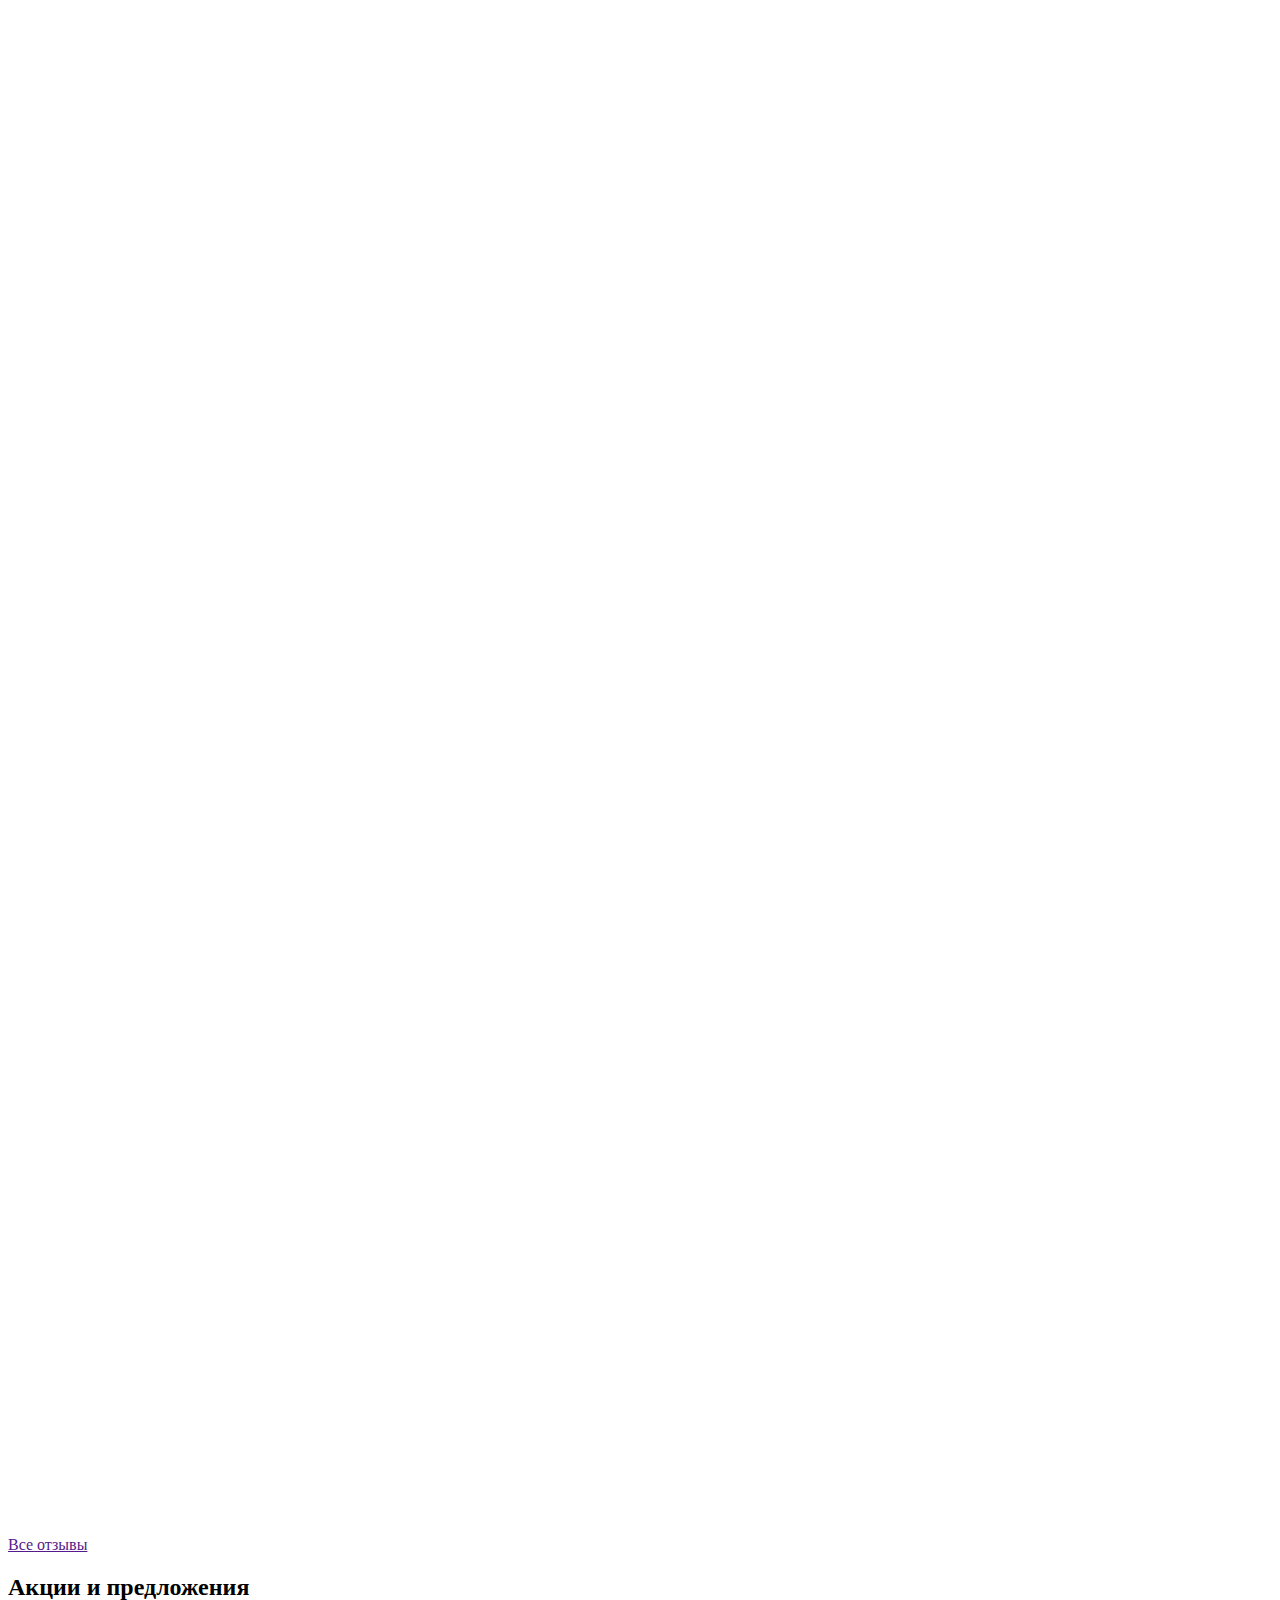
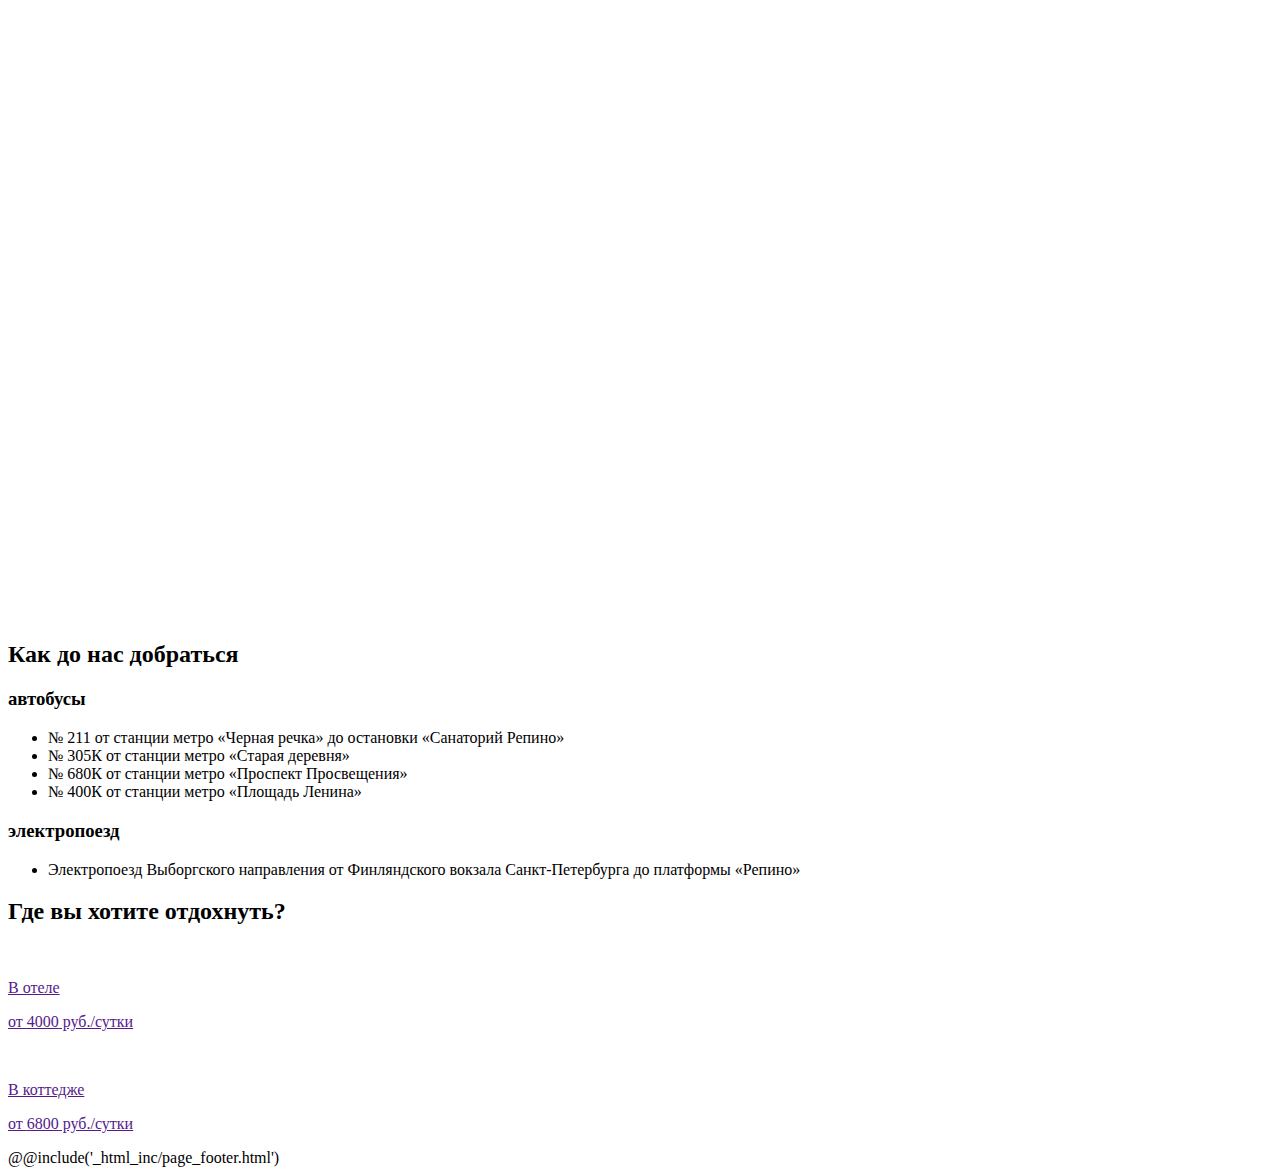
==== commit 2d95900b: "+jQuery" ====
--- a/src/index.html
+++ b/src/index.html
@@ -128,7 +128,7 @@
             <h3 class="review__title">Отзывы</h3>
           </div>
           <div class="col-xs-12">
-            <div class="row" id="review-carousel">
+            <div class="row review-carousel">
 
                   <div class="col-xs-12 col-lg-6">
                     <div class="review__slide">
@@ -141,6 +141,7 @@
                       <p class="review__date">Дата отдыха:<br/>01.06.2015 - 08.06.2015</p>
                     </div>
                   </div>
+
                   <div class="hidden-xs col-lg-6">
                     <div class="review__slide">
                       <img src="img/review-2.jpg" class="review__img" alt="">
@@ -154,7 +155,6 @@
                   </div>
 
 
-
                   <div class="hidden-xs col-lg-6">
                     <div class="review__slide">
                       <img src="img/review-1.jpg" class="review__img" alt="">
@@ -178,8 +178,6 @@
                       <p class="review__date">Дата отдыха:<br/>15.05.2015 - 20.05.2015</p>
                     </div>
                   </div>
-
-
 
                   <div class="hidden-xs col-lg-6">
                     <div class="review__slide">
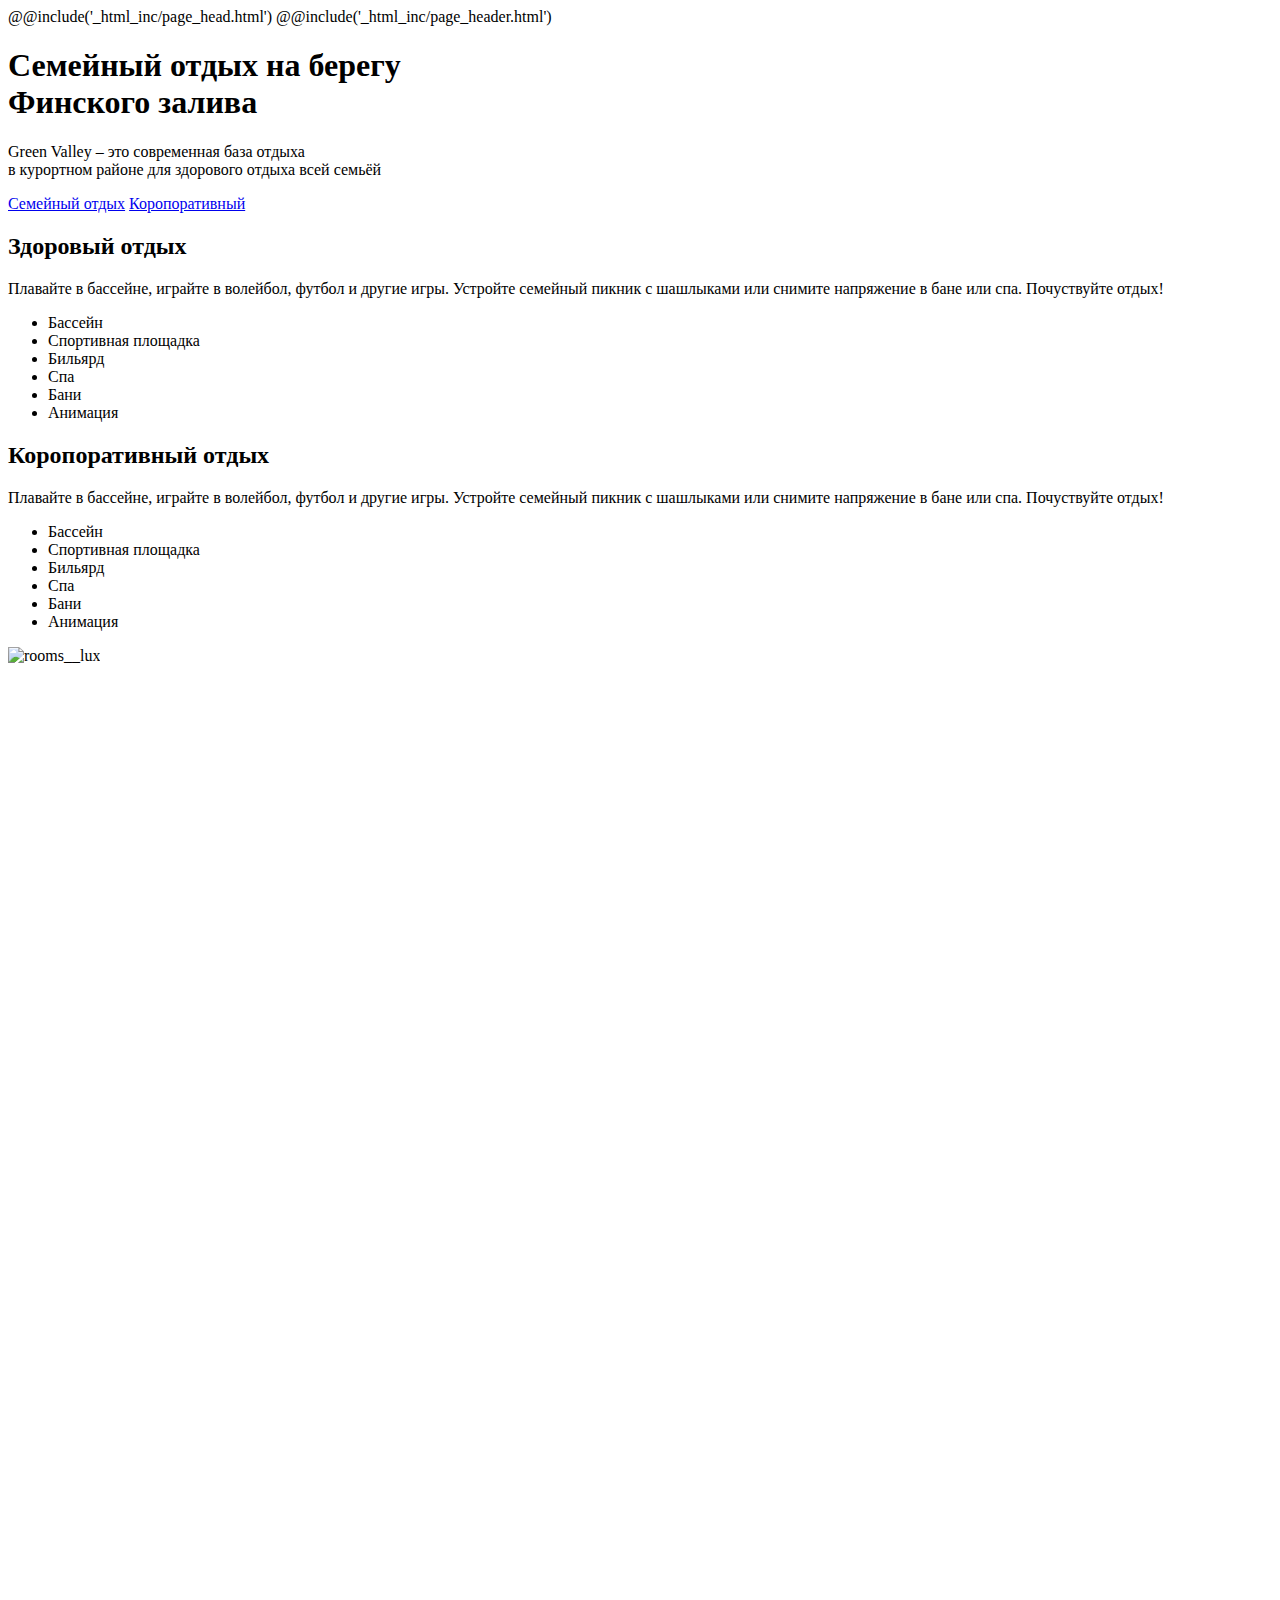
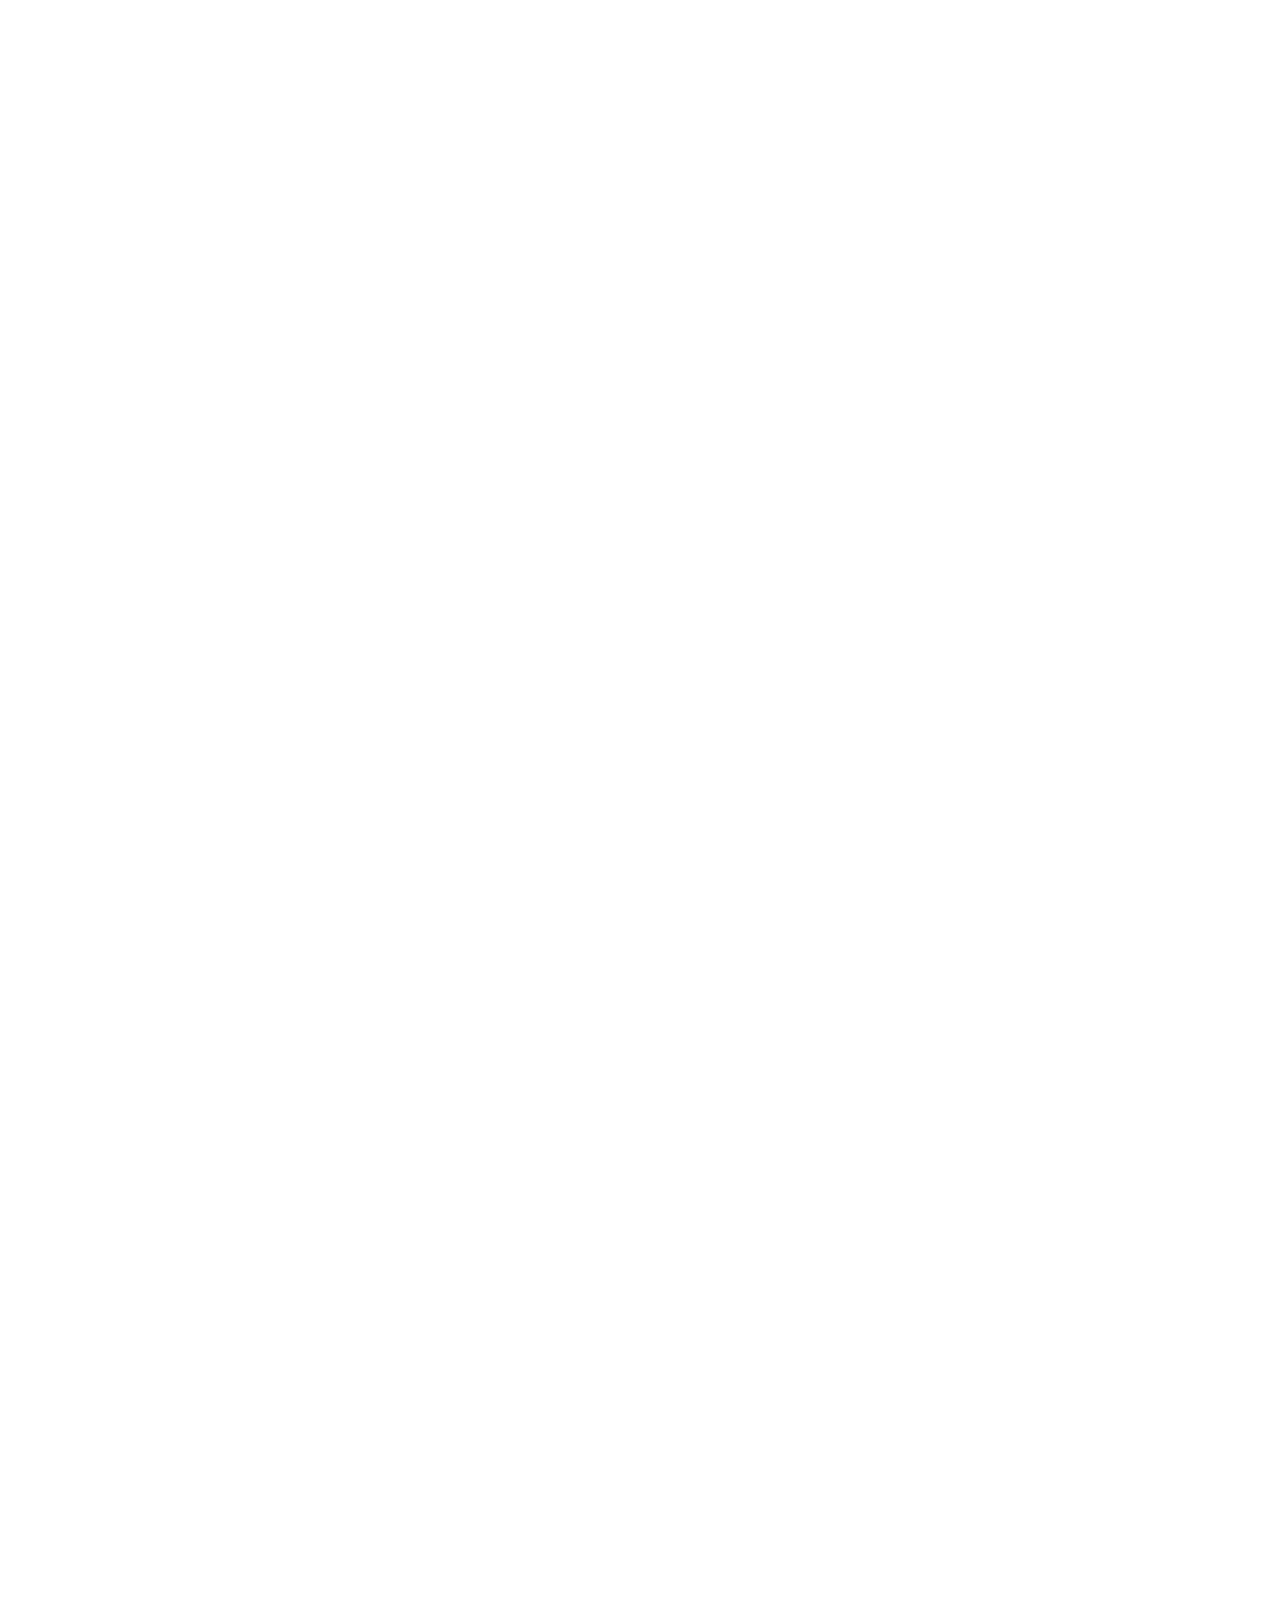
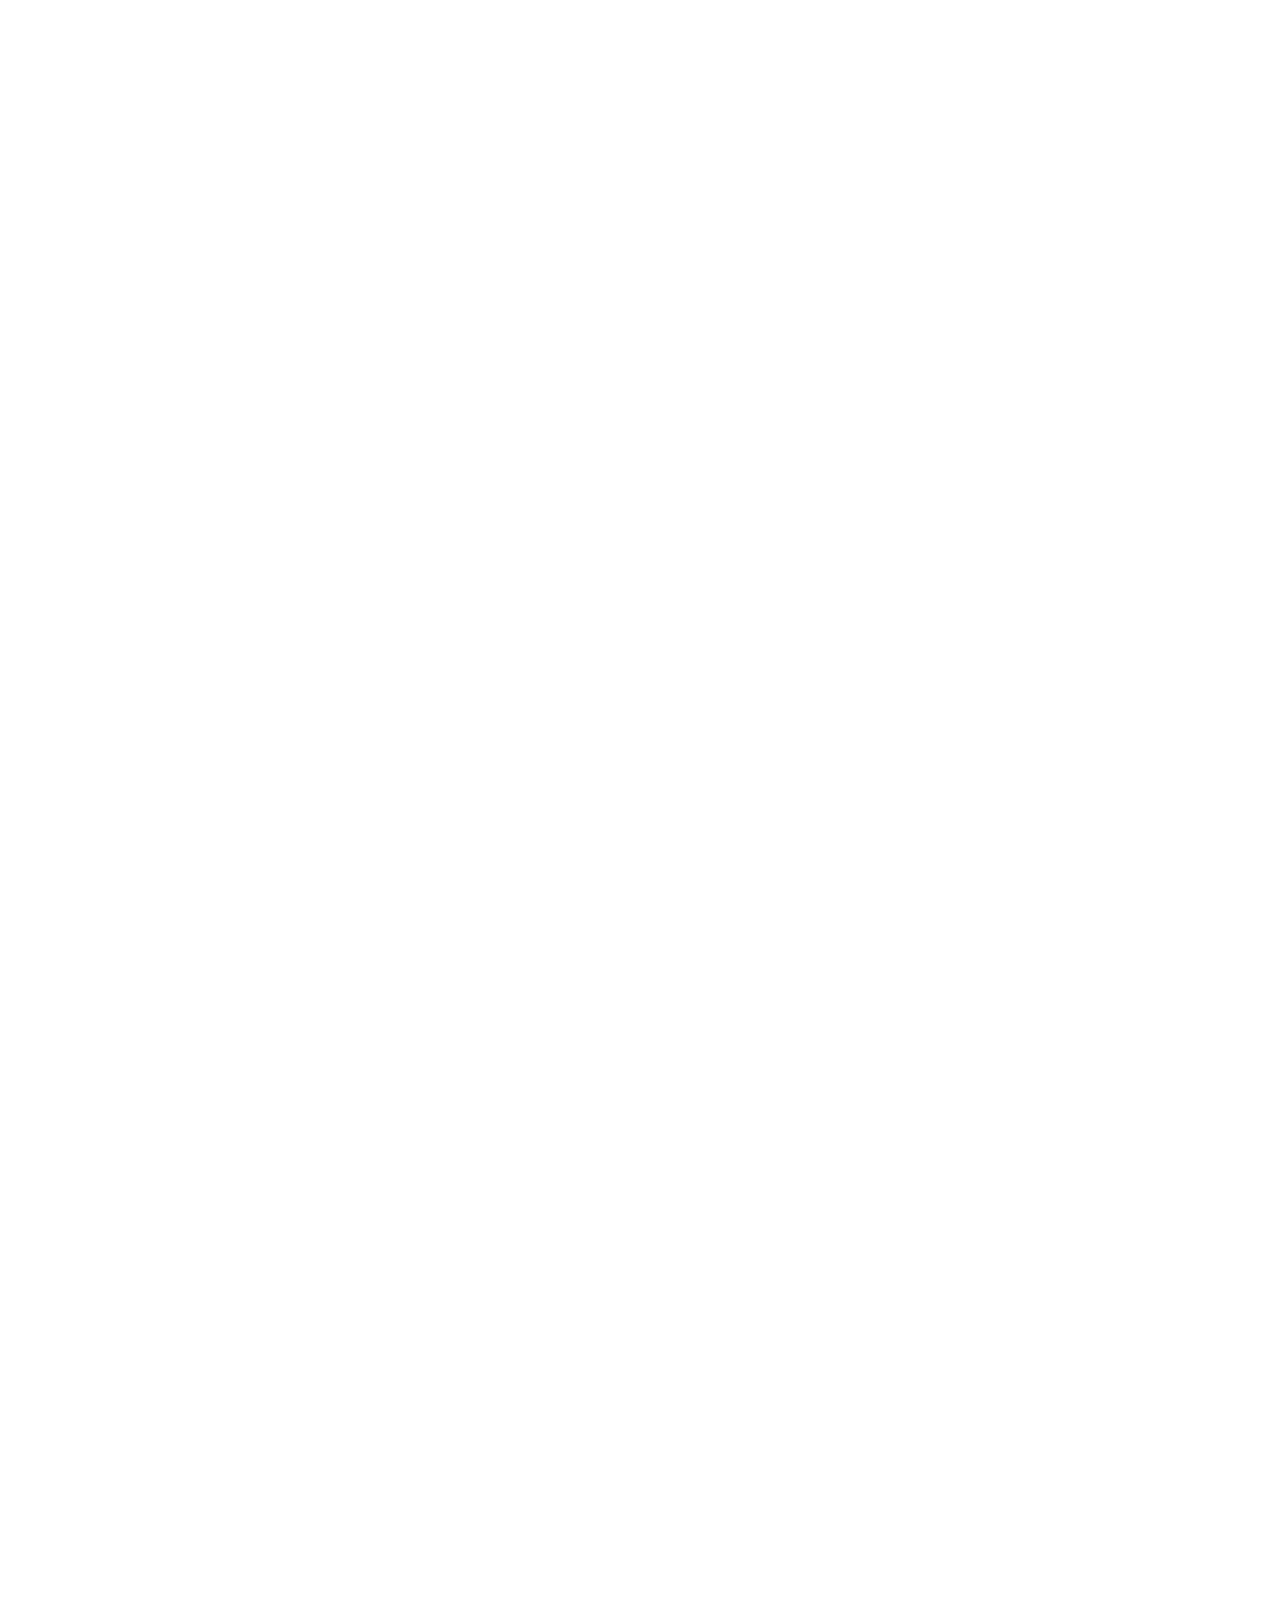
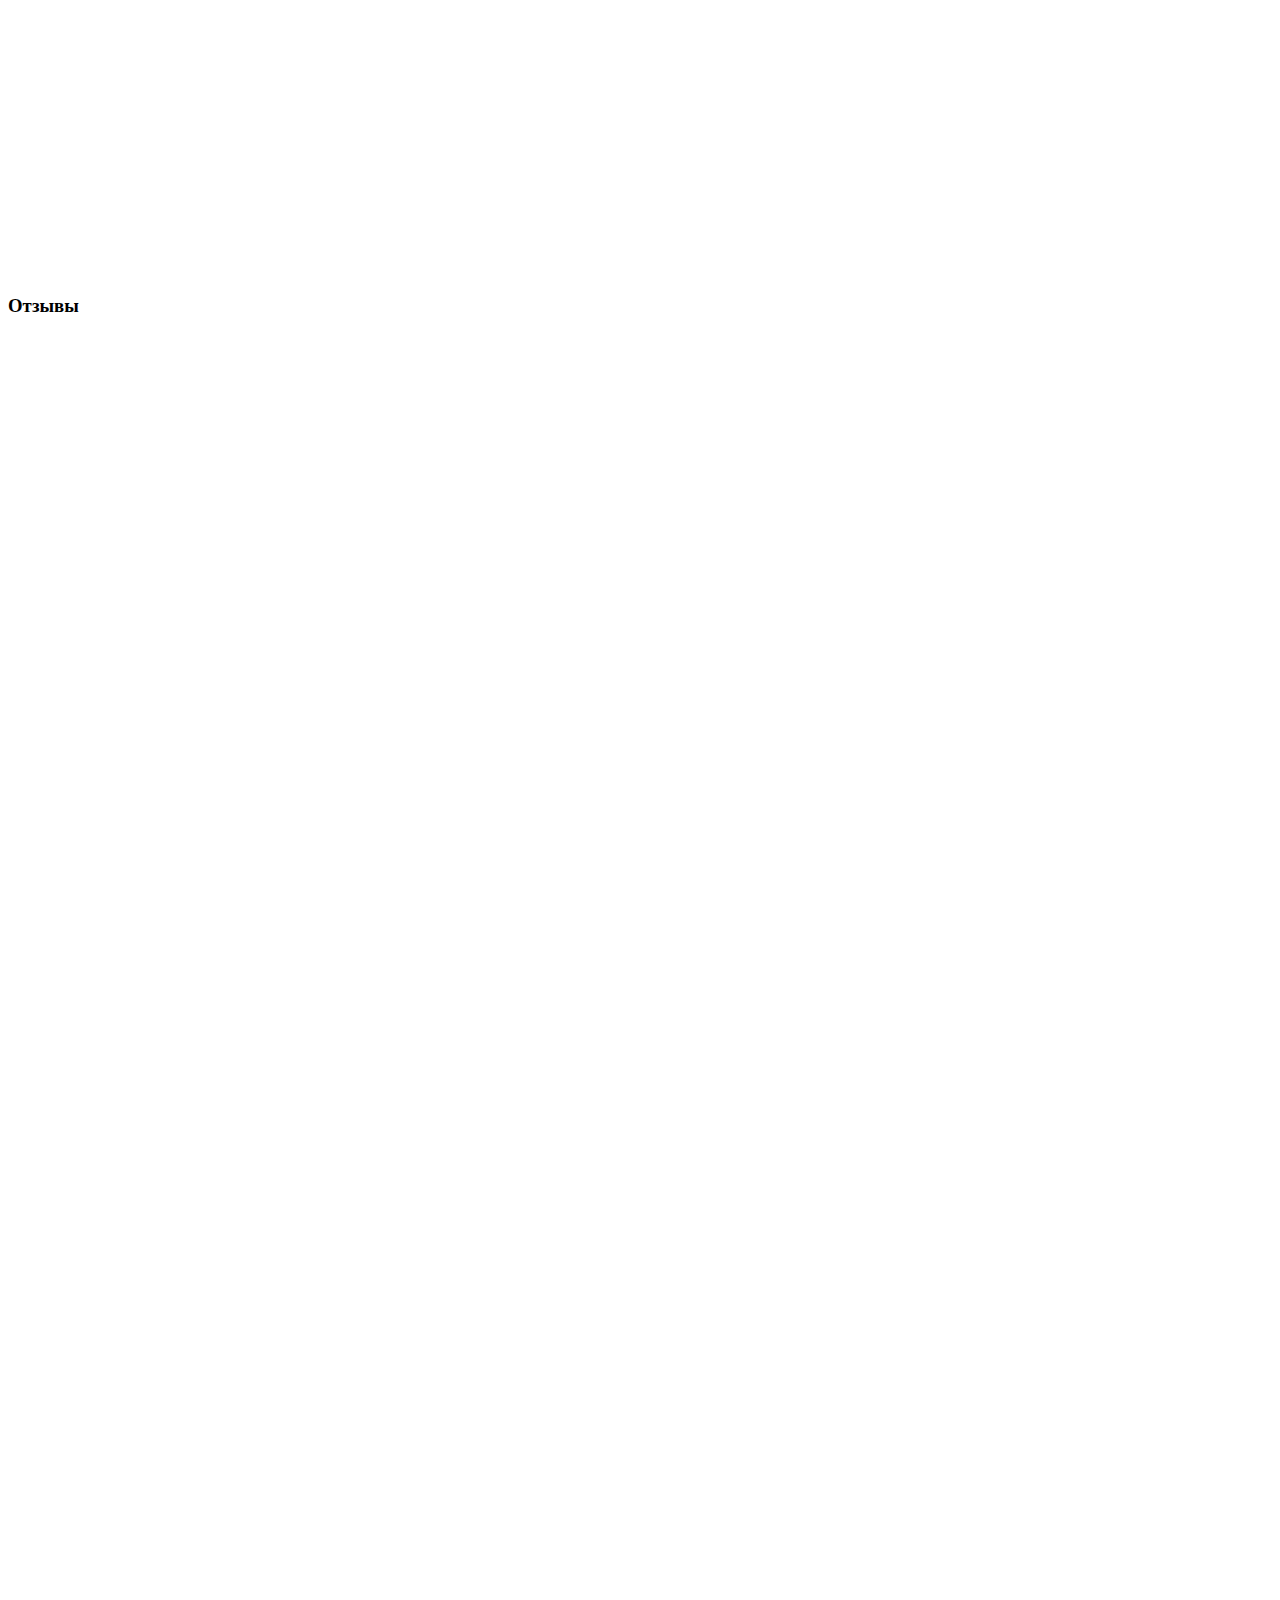
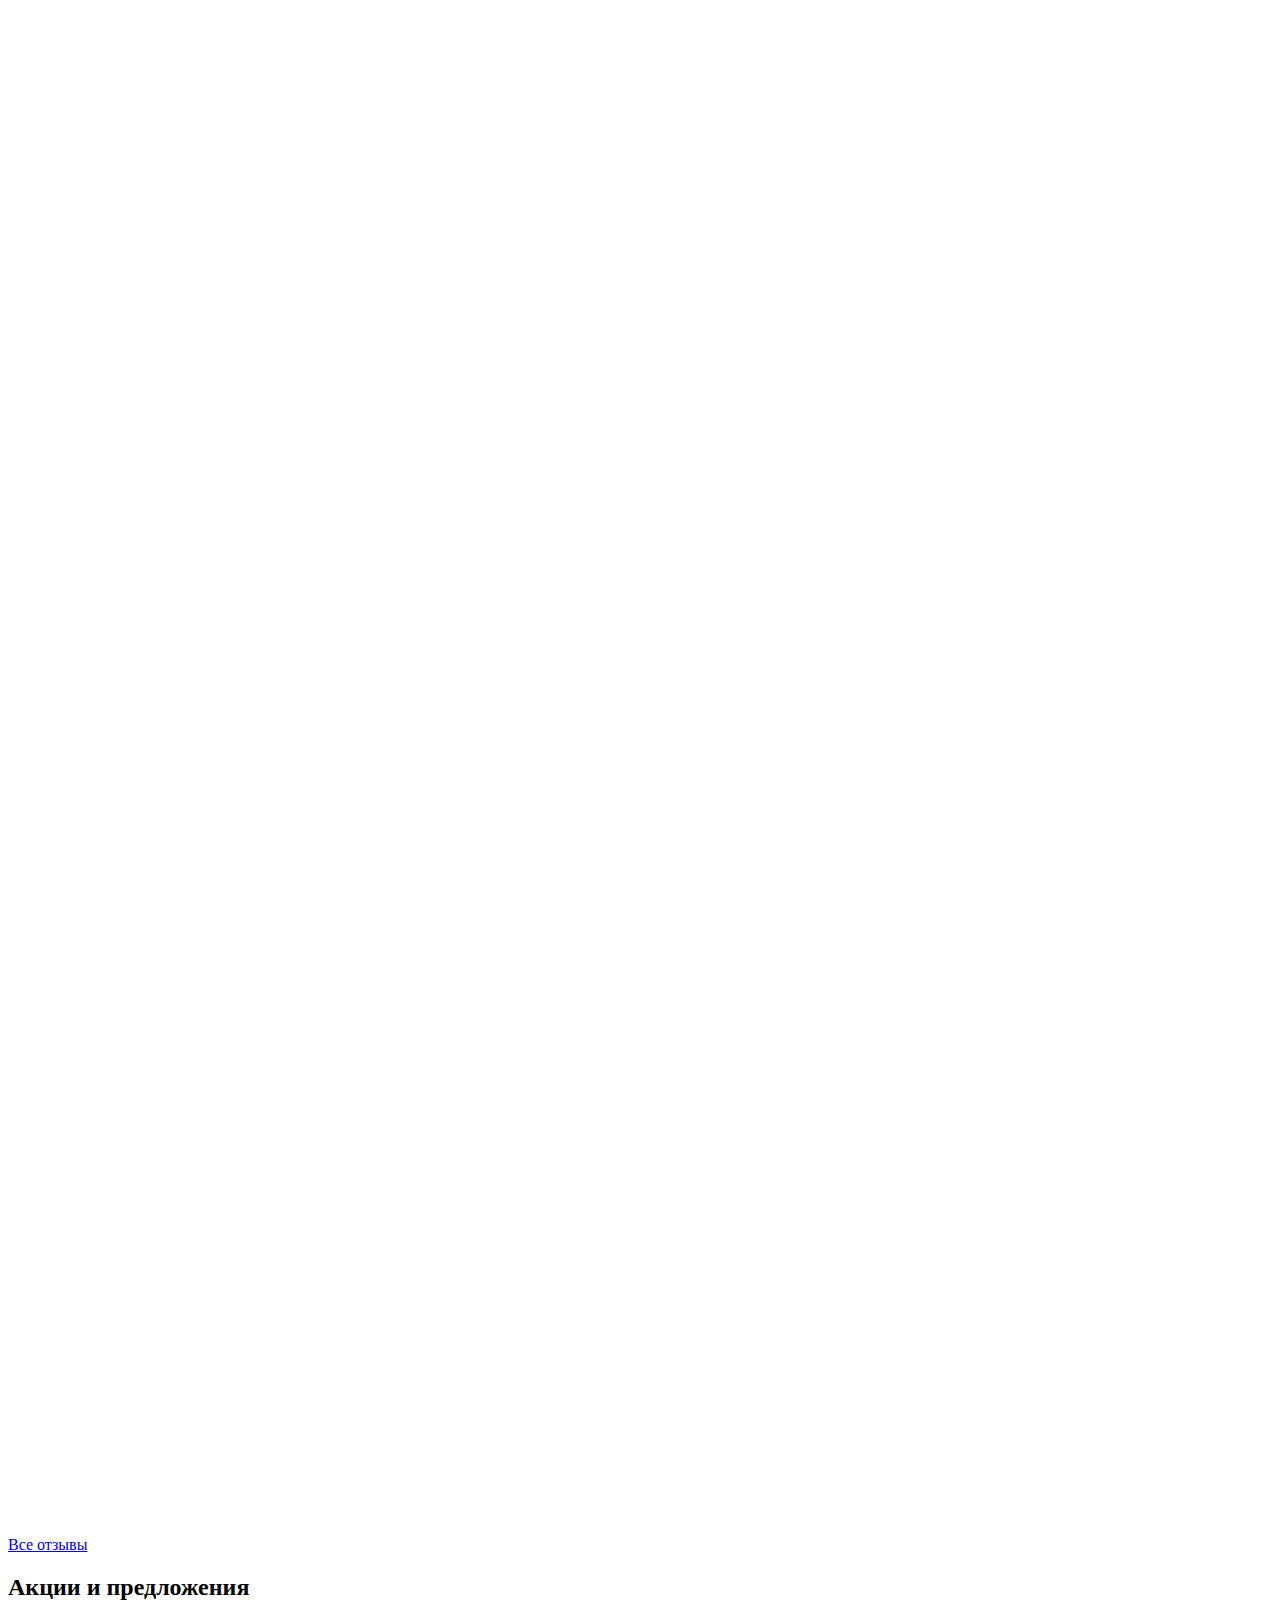
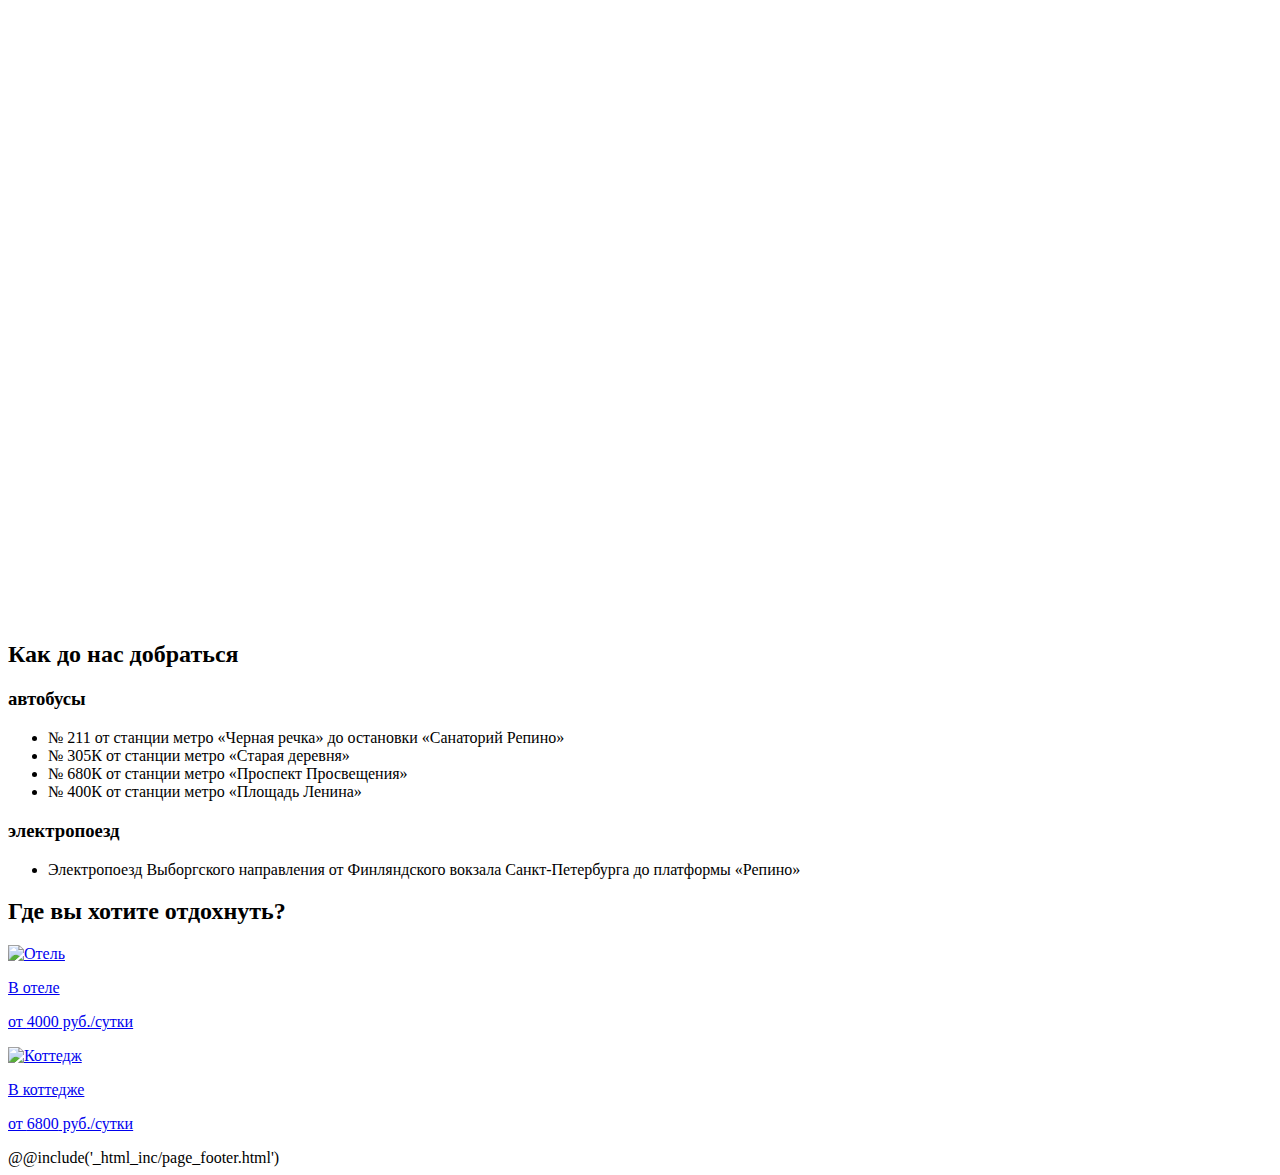
==== commit 75c0ab1f: "+hamburger js" ====
--- a/src/index.html
+++ b/src/index.html
@@ -85,31 +85,31 @@
           <div class="col-xs-12">
             <div class="gallery">
               <div class="gallery__main">
-                <img src="img/rooms__lux.jpg" alt="" class="gallery__main-img hidden-xs" style="max-width: 100%;"></div>
+                <img src="img/rooms__lux.jpg" alt="rooms__lux" class="gallery__main-img hidden-xs" style="max-width: 100%;"></div>
               <div class="gallery__thumbs">
                 <div>
-                  <a href="img/rooms__lux.jpg"><img src="img/rooms__lux-min.jpg" alt=""></a>
-                </div>
-                <div>
-                  <a href="img/rooms__economy.jpg"><img src="img/rooms__economy.jpg" alt=""></a>
-                </div>
-                <div>
-                  <a href="img/rooms__standart-plus.jpg"><img src="img/rooms__standart-plus-min.jpg" alt=""></a>
-                </div>
-                <div>
-                  <a href="img/rooms__standart.jpg"><img src="img/rooms__standart-min.jpg" alt="img/rooms__standart-min.jpg"></a>
-                </div>
-                <div>
-                  <a href="img/rooms__lux.jpg"><img src="img/rooms__lux-min.jpg" alt=""></a>
-                </div>
-                <div>
-                  <a href="img/rooms__economy.jpg"><img src="img/rooms__economy.jpg" alt=""></a>
-                </div>
-                <div>
-                  <a href="img/rooms__standart-plus.jpg"><img src="img/rooms__standart-plus-min.jpg" alt=""></a>
-                </div>
-                <div>
-                  <a href="img/rooms__standart.jpg"><img src="img/rooms__standart-min.jpg" alt="img/rooms__standart-min.jpg"></a>
+                  <a href="img/rooms__lux.jpg"><img src="img/rooms__lux-min.jpg" alt="rooms__lux"></a>
+                </div>
+                <div>
+                  <a href="img/rooms__economy.jpg"><img src="img/rooms__economy.jpg" alt="rooms__economy"></a>
+                </div>
+                <div>
+                  <a href="img/rooms__standart-plus.jpg"><img src="img/rooms__standart-plus-min.jpg" alt="rooms__standart-plus"></a>
+                </div>
+                <div>
+                  <a href="img/rooms__standart.jpg"><img src="img/rooms__standart-min.jpg" alt="rooms__standart"></a>
+                </div>
+                <div>
+                  <a href="img/rooms__lux.jpg"><img src="img/rooms__lux-min.jpg" alt="rooms__lux"></a>
+                </div>
+                <div>
+                  <a href="img/rooms__economy.jpg"><img src="img/rooms__economy.jpg" alt="rooms__economy"></a>
+                </div>
+                <div>
+                  <a href="img/rooms__standart-plus.jpg"><img src="img/rooms__standart-plus-min.jpg" alt="rooms__standart-plus"></a>
+                </div>
+                <div>
+                  <a href="img/rooms__standart.jpg"><img src="img/rooms__standart-min.jpg" alt="rooms__standart"></a>
                 </div>
               </div>
             </div>
@@ -130,83 +130,83 @@
           <div class="col-xs-12">
             <div class="row review-carousel">
 
-                  <div class="col-xs-12 col-lg-6">
-                    <div class="review__slide">
-                      <img src="img/review-1.jpg" class="review__img" alt="">
-                      <p class="review__name">Екатерина В.</p>
-                      <a href="" class="review__social-link">
-                        <img src="img/review-vk.png" alt="">
-                      </a>
-                      <p class="review__blockquote">Наша семья счастлива, что открыла для себя Green Valley. Замечательный, комфортный отдых. Хорошее место, приветливый персонал, вкусная еда. Стали постоянными гостями!</p>
-                      <p class="review__date">Дата отдыха:<br/>01.06.2015 - 08.06.2015</p>
-                    </div>
-                  </div>
-
-                  <div class="hidden-xs col-lg-6">
-                    <div class="review__slide">
-                      <img src="img/review-2.jpg" class="review__img" alt="">
-                      <p class="review__name">Екатерина В.</p>
-                      <a href="" class="review__social-link">
-                        <img src="img/review-fb.png" alt="">
-                      </a>
-                      <p class="review__blockquote">Спасибо всем без исключения сотрудникам отеля за прекрасные дни, проведенные у вас! Наслаждались тишиной, отдохнули прекрасно. Понравилось всё: тёплый прием персоналом. </p>
-                      <p class="review__date">Дата отдыха:<br/>15.05.2015 - 20.05.2015</p>
-                    </div>
-                  </div>
-
-
-                  <div class="hidden-xs col-lg-6">
-                    <div class="review__slide">
-                      <img src="img/review-1.jpg" class="review__img" alt="">
-                      <p class="review__name">Екатерина В.</p>
-                      <a href="" class="review__social-link">
-                        <img src="img/review-vk.png" alt="">
-                      </a>
-                      <p class="review__blockquote">Наша семья счастлива, что открыла для себя Green Valley. Замечательный, комфортный отдых. Хорошее место, приветливый персонал, вкусная еда. Стали постоянными гостями!</p>
-                      <p class="review__date">Дата отдыха:<br/>01.06.2015 - 08.06.2015</p>
-                    </div>
-                  </div>
-
-                  <div class="hidden-xs col-lg-6">
-                    <div class="review__slide">
-                      <img src="img/review-2.jpg" class="review__img" alt="">
-                      <p class="review__name">Екатерина В.</p>
-                      <a href="" class="review__social-link">
-                        <img src="img/review-fb.png" alt="">
-                      </a>
-                      <p class="review__blockquote">Спасибо всем без исключения сотрудникам отеля за прекрасные дни, проведенные у вас! Наслаждались тишиной, отдохнули прекрасно. Понравилось всё: тёплый прием персоналом. </p>
-                      <p class="review__date">Дата отдыха:<br/>15.05.2015 - 20.05.2015</p>
-                    </div>
-                  </div>
-
-                  <div class="hidden-xs col-lg-6">
-                    <div class="review__slide">
-                      <img src="img/review-1.jpg" class="review__img" alt="">
-                      <p class="review__name">Екатерина В.</p>
-                      <a href="" class="review__social-link">
-                        <img src="img/review-vk.png" alt="">
-                      </a>
-                      <p class="review__blockquote">Наша семья счастлива, что открыла для себя Green Valley. Замечательный, комфортный отдых. Хорошее место, приветливый персонал, вкусная еда. Стали постоянными гостями!</p>
-                      <p class="review__date">Дата отдыха:<br/>01.06.2015 - 08.06.2015</p>
-                    </div>
-                  </div>
-
-                  <div class="hidden-xs col-lg-6">
-                    <div class="review__slide">
-                      <img src="img/review-2.jpg" class="review__img" alt="">
-                      <p class="review__name">Екатерина В.</p>
-                      <a href="" class="review__social-link">
-                        <img src="img/review-fb.png" alt="">
-                      </a>
-                      <p class="review__blockquote">Спасибо всем без исключения сотрудникам отеля за прекрасные дни, проведенные у вас! Наслаждались тишиной, отдохнули прекрасно. Понравилось всё: тёплый прием персоналом. </p>
-                      <p class="review__date">Дата отдыха:<br/>15.05.2015 - 20.05.2015</p>
-                    </div>
-                  </div>
-
-            </div>
-          </div>
-          <div class="col-xs-12">
-            <a href="" class="btn btn--bordered">Все отзывы</a>
+              <div class="col-xs-12 col-lg-6">
+                <div class="review__slide">
+                  <img src="img/review-1.jpg" class="review__img" alt="Екатерина В.">
+                  <p class="review__name">Екатерина В.</p>
+                  <a href="#" class="review__social-link">
+                    <img src="img/review-vk.png" alt="Vkontakte">
+                  </a>
+                  <p class="review__blockquote">Наша семья счастлива, что открыла для себя Green Valley. Замечательный, комфортный отдых. Хорошее место, приветливый персонал, вкусная еда. Стали постоянными гостями!</p>
+                  <p class="review__date">Дата отдыха:<br/>01.06.2015 - 08.06.2015</p>
+                </div>
+              </div>
+
+              <div class="hidden-xs col-lg-6">
+                <div class="review__slide">
+                  <img src="img/review-2.jpg" class="review__img" alt="Екатерина В.">
+                  <p class="review__name">Екатерина В.</p>
+                  <a href="#" class="review__social-link">
+                    <img src="img/review-fb.png" alt="Facebook">
+                  </a>
+                  <p class="review__blockquote">Спасибо всем без исключения сотрудникам отеля за прекрасные дни, проведенные у вас! Наслаждались тишиной, отдохнули прекрасно. Понравилось всё: тёплый прием персоналом. </p>
+                  <p class="review__date">Дата отдыха:<br/>15.05.2015 - 20.05.2015</p>
+                </div>
+              </div>
+
+
+              <div class="hidden-xs col-lg-6">
+                <div class="review__slide">
+                  <img src="img/review-1.jpg" class="review__img" alt="Екатерина В.">
+                  <p class="review__name">Екатерина В.</p>
+                  <a href="#" class="review__social-link">
+                    <img src="img/review-vk.png" alt="Vkontakte">
+                  </a>
+                  <p class="review__blockquote">Наша семья счастлива, что открыла для себя Green Valley. Замечательный, комфортный отдых. Хорошее место, приветливый персонал, вкусная еда. Стали постоянными гостями!</p>
+                  <p class="review__date">Дата отдыха:<br/>01.06.2015 - 08.06.2015</p>
+                </div>
+              </div>
+
+              <div class="hidden-xs col-lg-6">
+                <div class="review__slide">
+                  <img src="img/review-2.jpg" class="review__img" alt="Екатерина В.">
+                  <p class="review__name">Екатерина В.</p>
+                  <a href="#" class="review__social-link">
+                    <img src="img/review-fb.png" alt="Facebook">
+                  </a>
+                  <p class="review__blockquote">Спасибо всем без исключения сотрудникам отеля за прекрасные дни, проведенные у вас! Наслаждались тишиной, отдохнули прекрасно. Понравилось всё: тёплый прием персоналом. </p>
+                  <p class="review__date">Дата отдыха:<br/>15.05.2015 - 20.05.2015</p>
+                </div>
+              </div>
+
+              <div class="hidden-xs col-lg-6">
+                <div class="review__slide">
+                  <img src="img/review-1.jpg" class="review__img" alt="Екатерина В.">
+                  <p class="review__name">Екатерина В.</p>
+                  <a href="#" class="review__social-link">
+                    <img src="img/review-vk.png" alt="Vkontakte">
+                  </a>
+                  <p class="review__blockquote">Наша семья счастлива, что открыла для себя Green Valley. Замечательный, комфортный отдых. Хорошее место, приветливый персонал, вкусная еда. Стали постоянными гостями!</p>
+                  <p class="review__date">Дата отдыха:<br/>01.06.2015 - 08.06.2015</p>
+                </div>
+              </div>
+
+              <div class="hidden-xs col-lg-6">
+                <div class="review__slide">
+                  <img src="img/review-2.jpg" class="review__img" alt="Екатерина В.">
+                  <p class="review__name">Екатерина В.</p>
+                  <a href="#" class="review__social-link">
+                    <img src="img/review-fb.png" alt="Facebook">
+                  </a>
+                  <p class="review__blockquote">Спасибо всем без исключения сотрудникам отеля за прекрасные дни, проведенные у вас! Наслаждались тишиной, отдохнули прекрасно. Понравилось всё: тёплый прием персоналом. </p>
+                  <p class="review__date">Дата отдыха:<br/>15.05.2015 - 20.05.2015</p>
+                </div>
+              </div>
+
+            </div>
+          </div>
+          <div class="col-xs-12">
+            <a href="#" class="btn btn--bordered">Все отзывы</a>
           </div>
         </div>
       </div>
@@ -220,9 +220,9 @@
           <div class="col-xs-12">
             <h2 class="offers__title align-center">Акции и предложения</h2>
           </div>
-          </div>
-
-<div class="row offers__slider">
+        </div>
+
+        <div class="row offers__slider">
 
           <div class="col-xs-12">
             <div class="offers__slide">
@@ -266,12 +266,12 @@
                 </div>
               </div>
             </div>
-            </div>
-
-</div>
+          </div>
+
         </div>
       </div>
     </div>
+
 
     <!-- LOCATIONS -->
 
@@ -320,8 +320,8 @@
 
           <div class="col-xs-12 col-sm-6">
             <div class="accomodation__item">
-              <a href="" class="accomodation__item-content">
-                <div class="accomodation__item-img"><img src="img/accomodation-hotel.jpg" alt=""></div>
+              <a href="#" class="accomodation__item-content">
+                <div class="accomodation__item-img"><img src="img/accomodation-hotel.jpg" alt="Отель"></div>
                 <div class="accomodation__info">
                   <p class="accomodation__info-title">В отеле</p>
                   <p class="accomodation__info-cost">от <span>4000</span> руб./сутки</p>
@@ -332,8 +332,8 @@
 
           <div class="col-xs-12 col-sm-6">
             <div class="accomodation__item">
-              <a href="" class="accomodation__item-content">
-                <div class="accomodation__item-img"><img src="img/accomodation-cottage.jpg" alt=""></div>
+              <a href="#" class="accomodation__item-content">
+                <div class="accomodation__item-img"><img src="img/accomodation-cottage.jpg" alt="Коттедж"></div>
                 <div class="accomodation__info">
                   <p class="accomodation__info-title">В коттедже</p>
                   <p class="accomodation__info-cost">от <span>6800</span> руб./сутки</p>
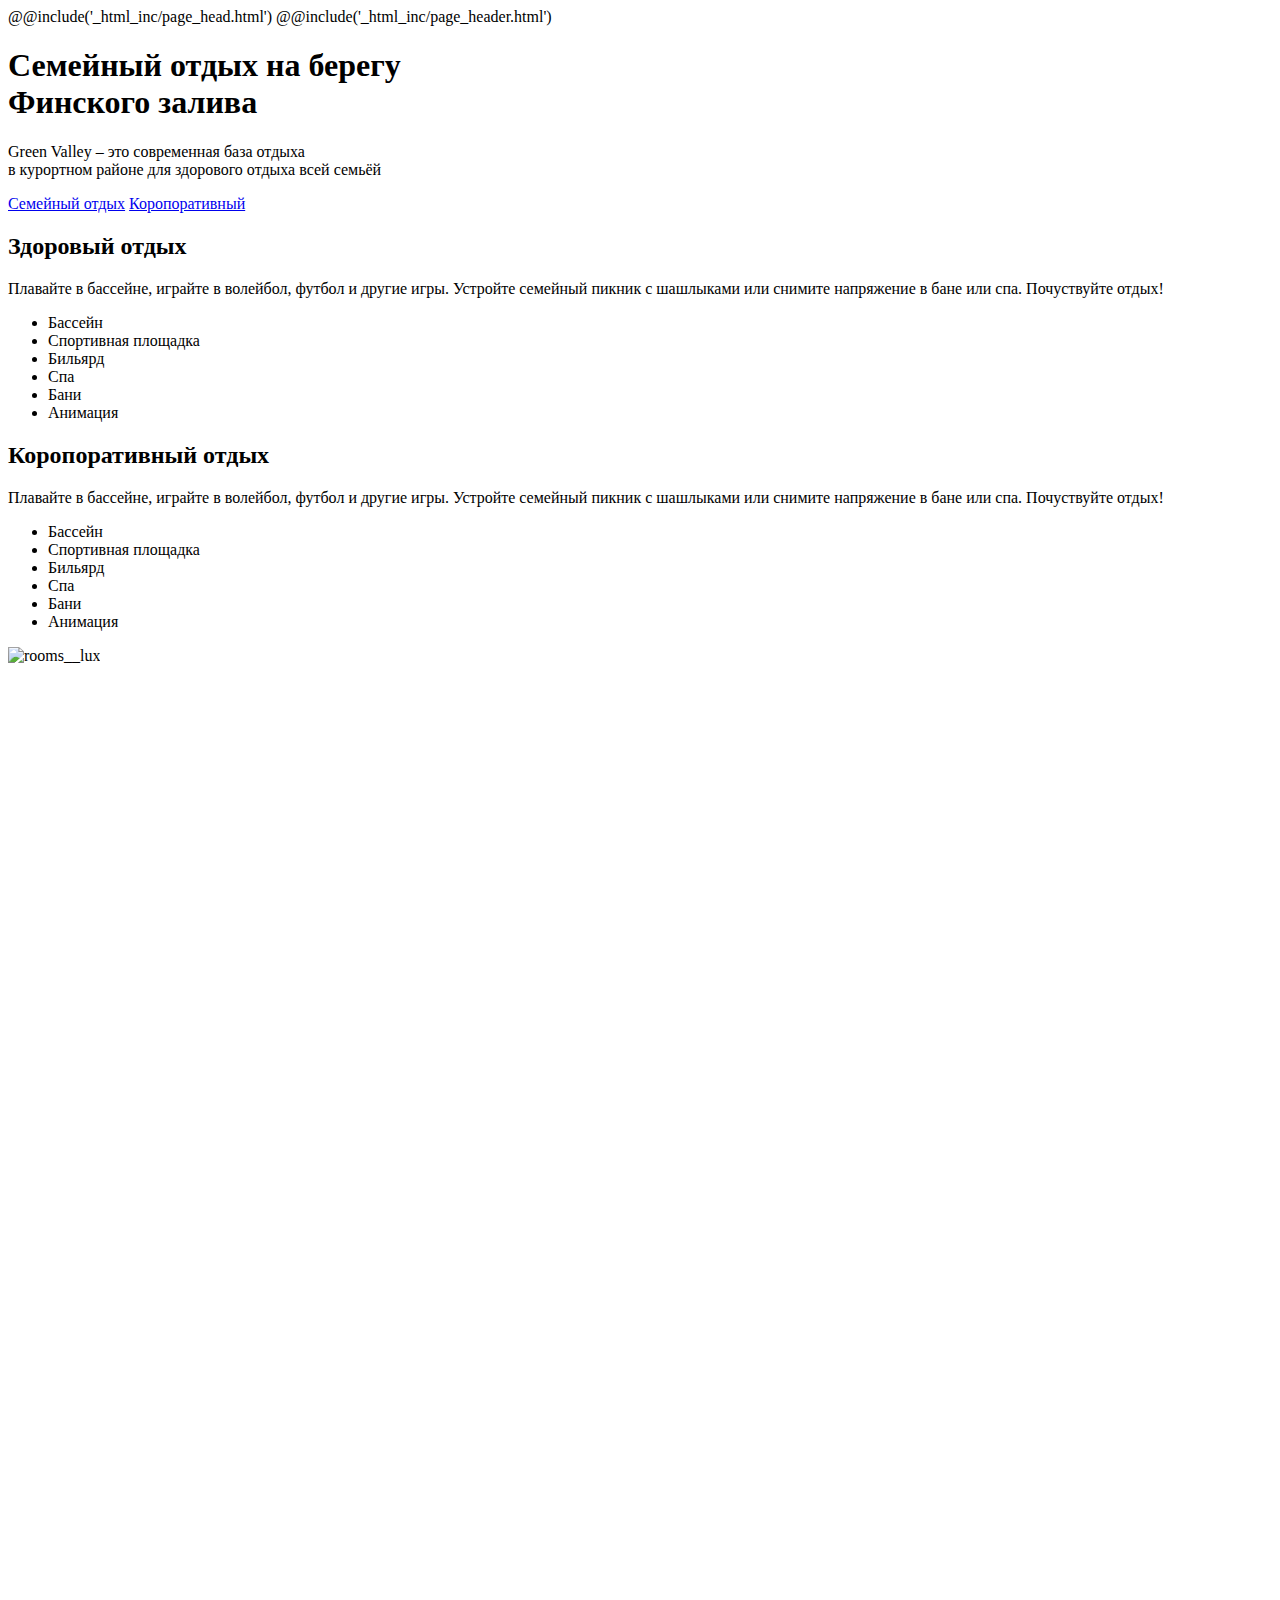
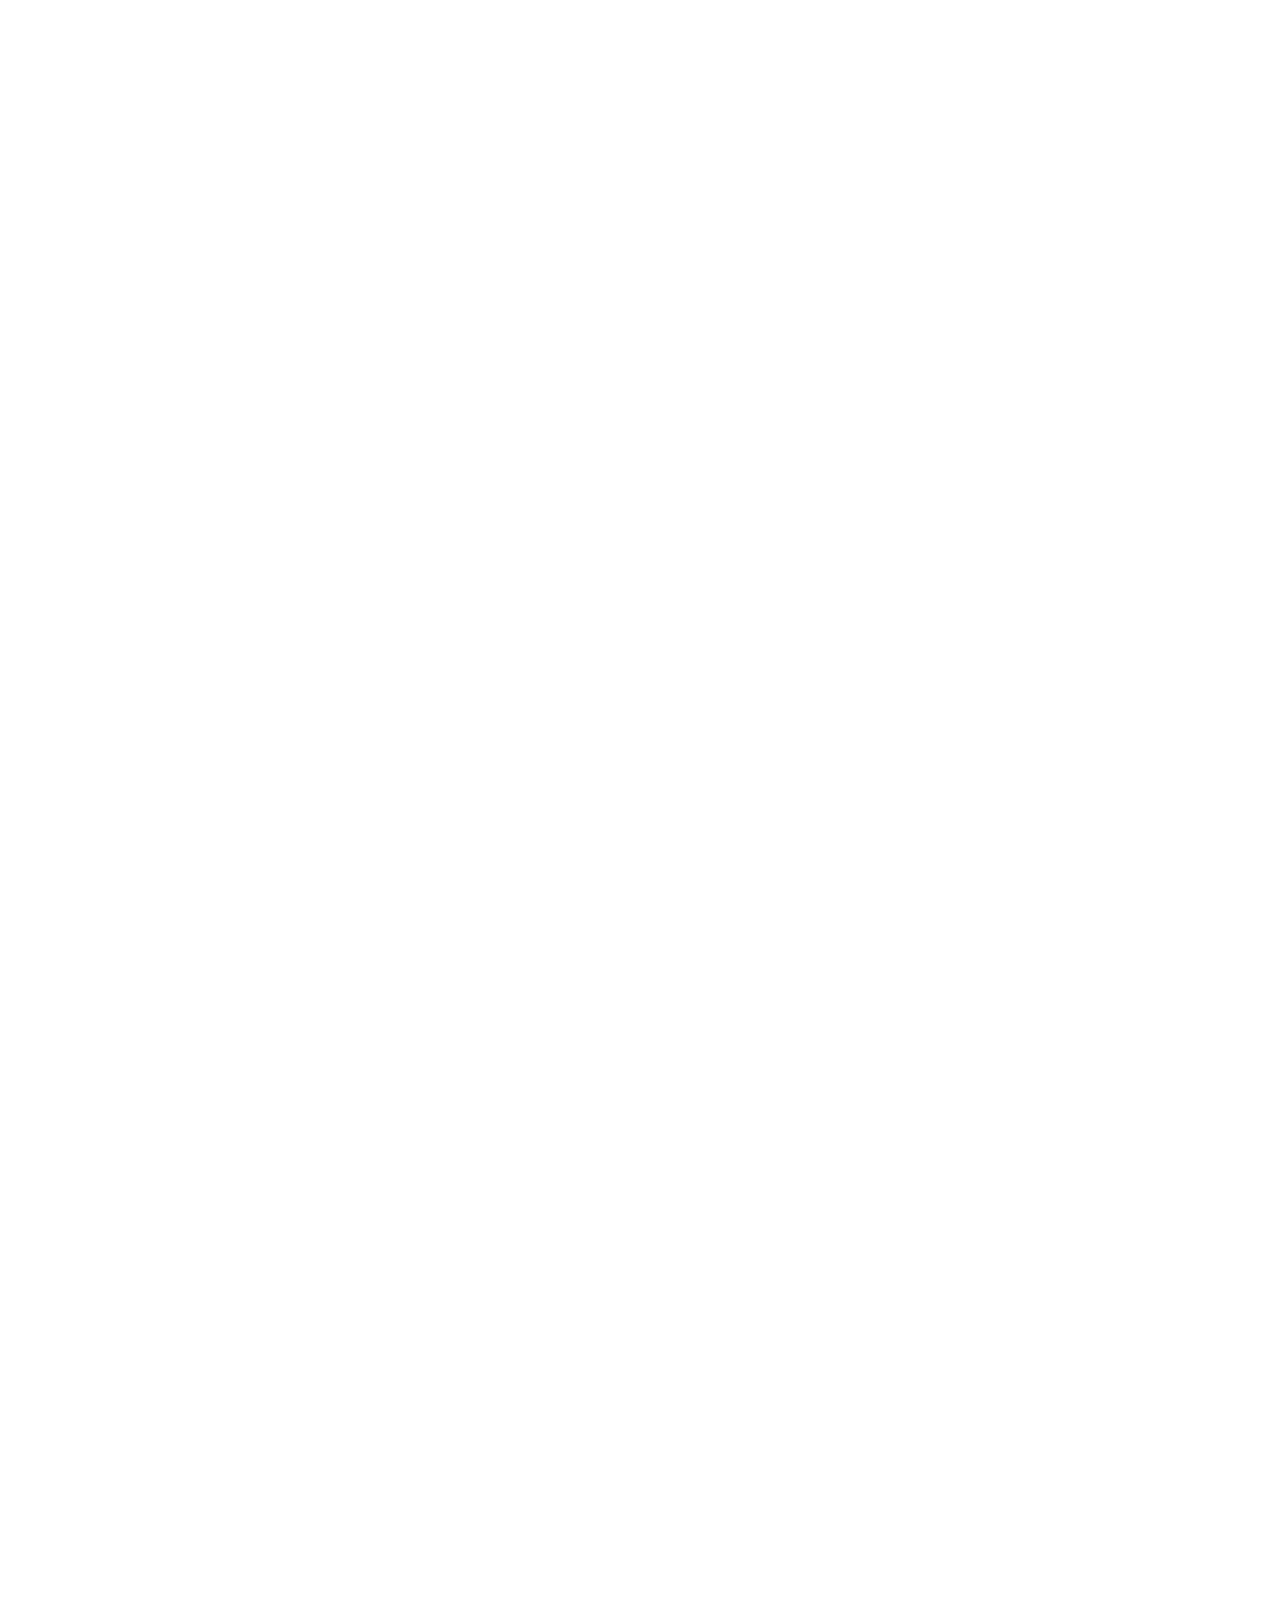
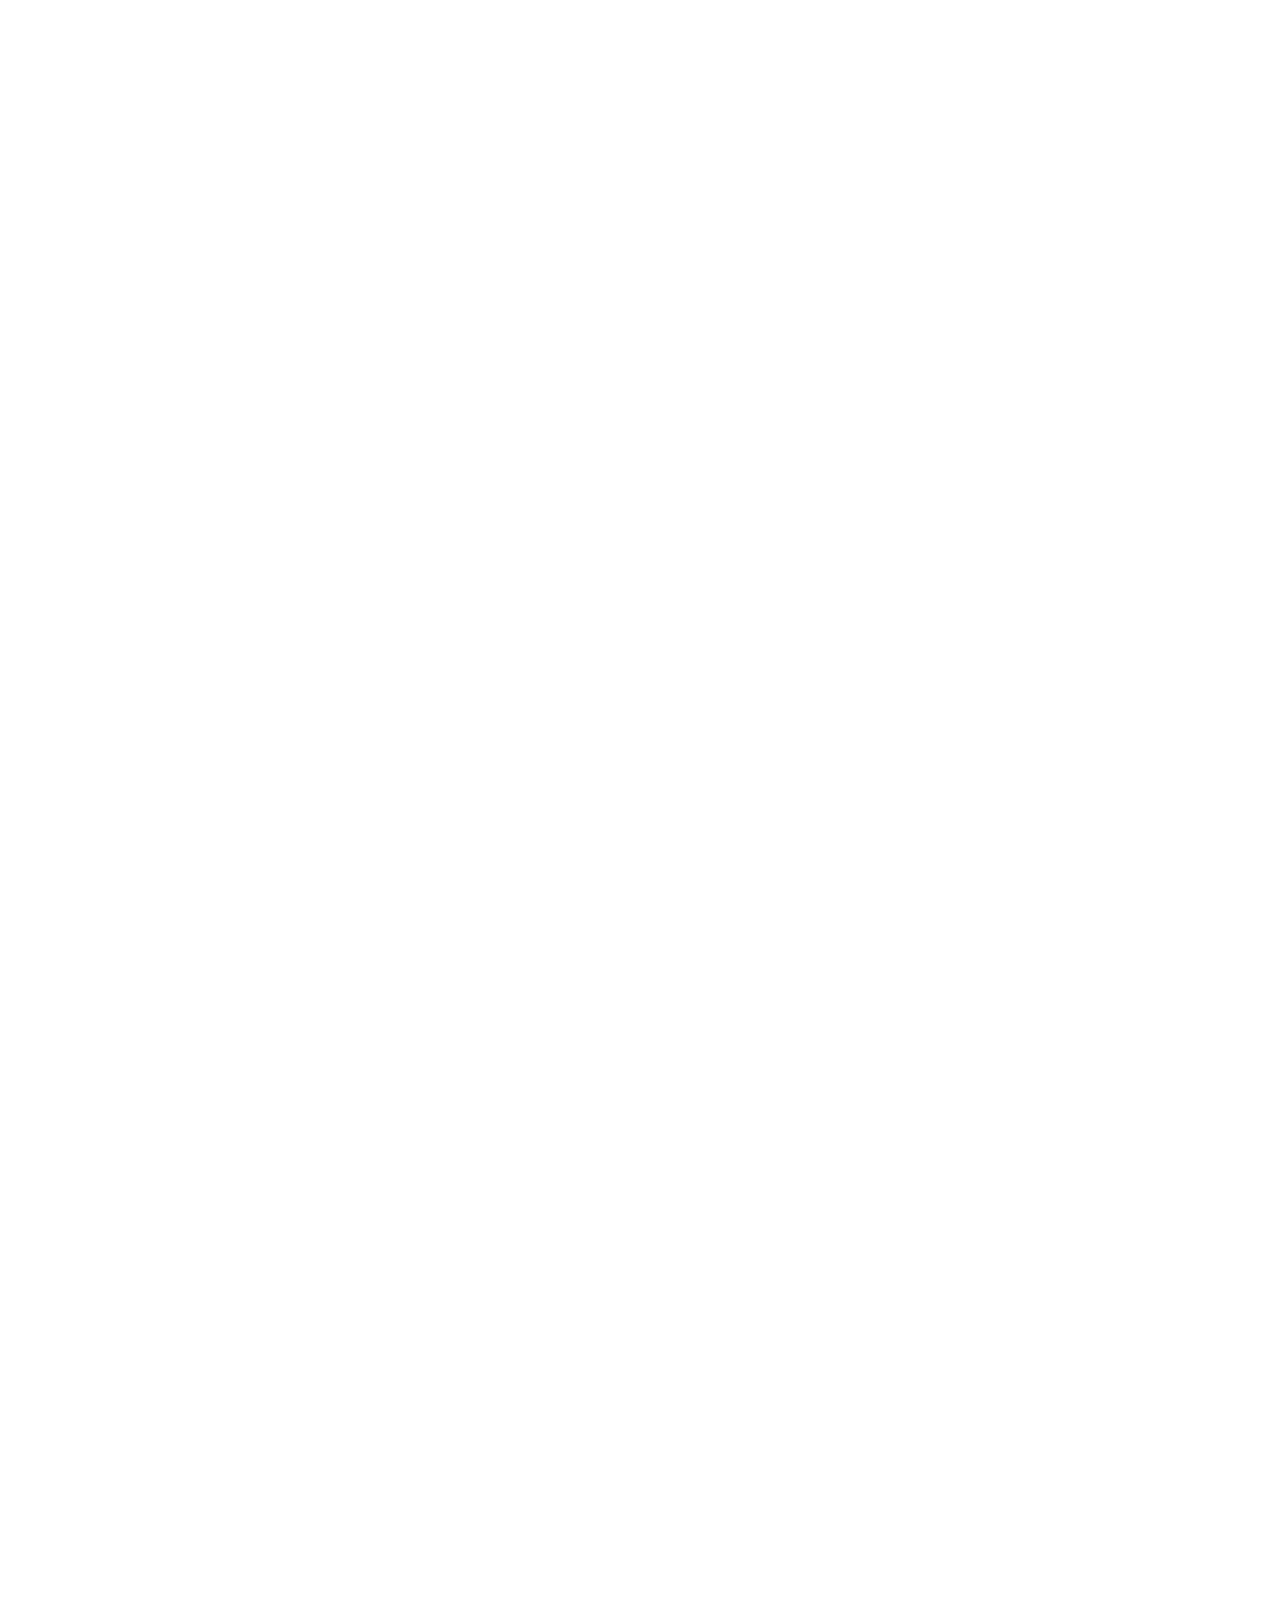
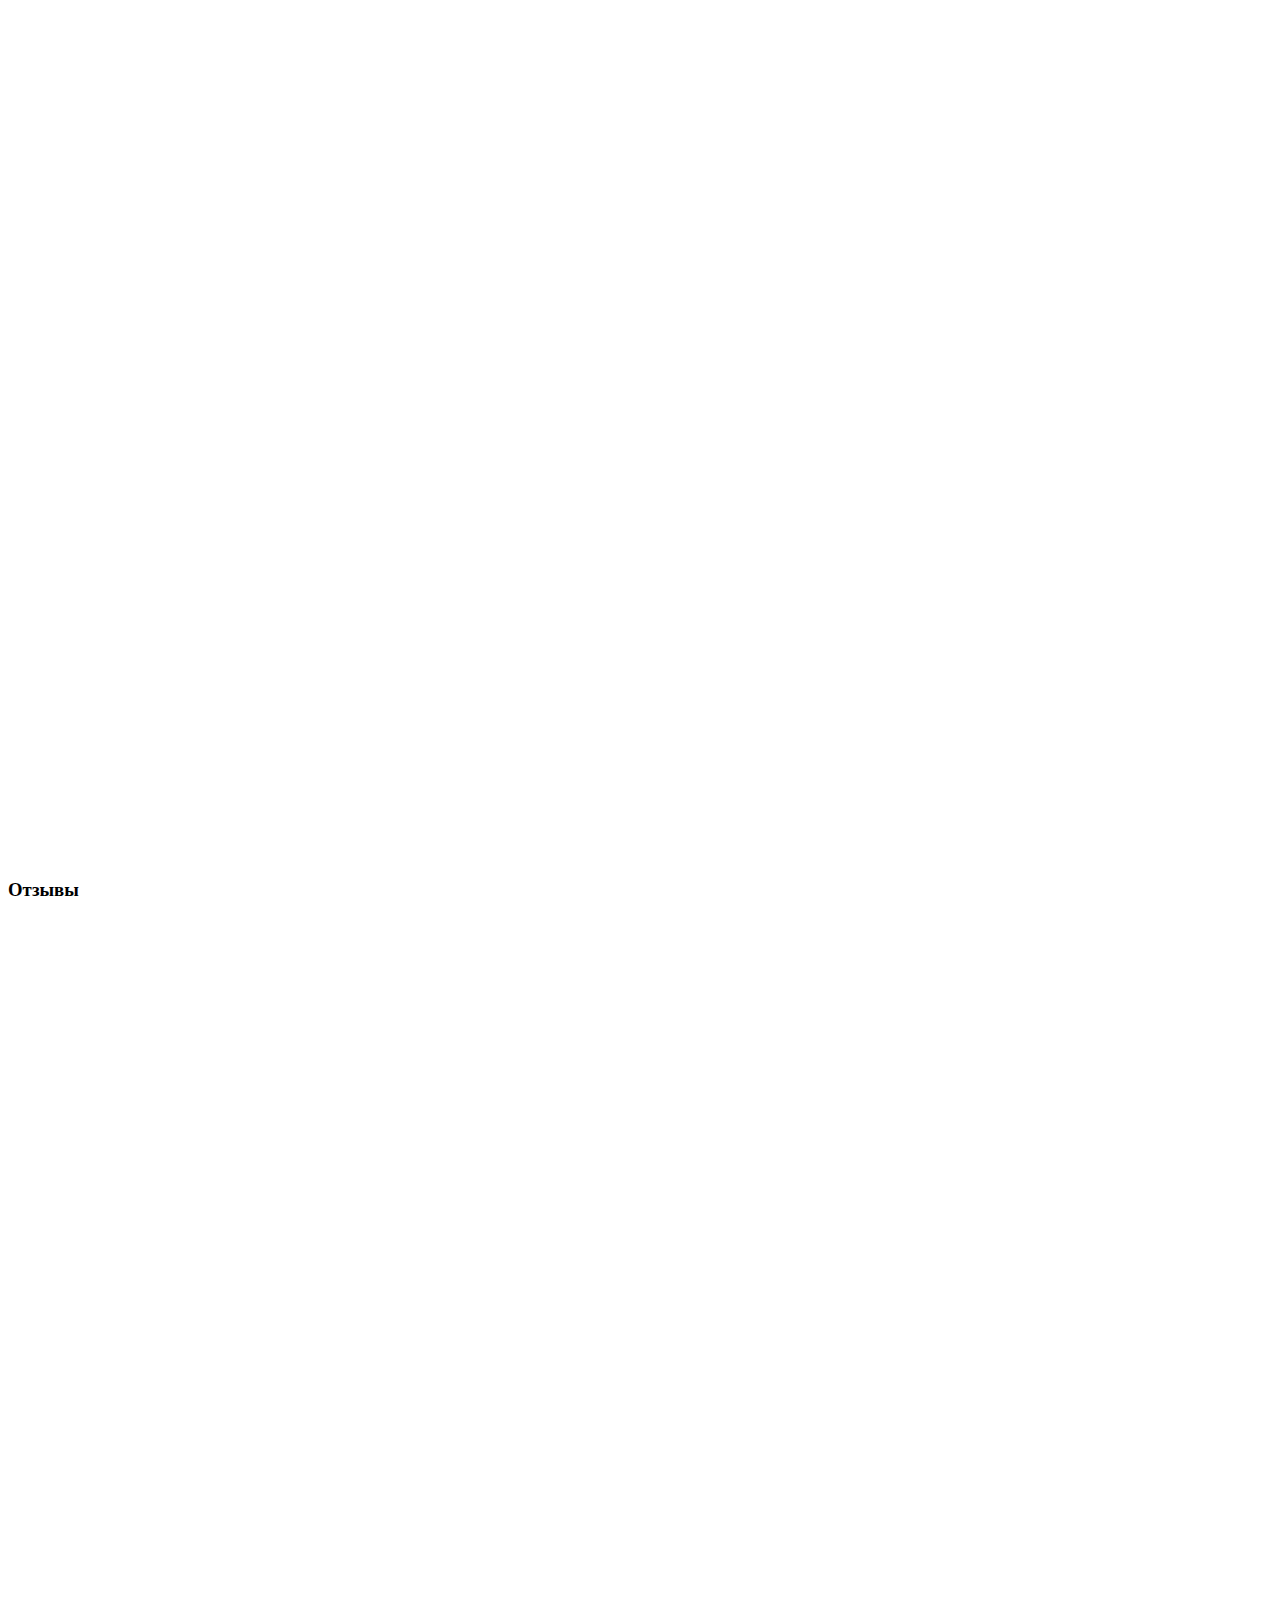
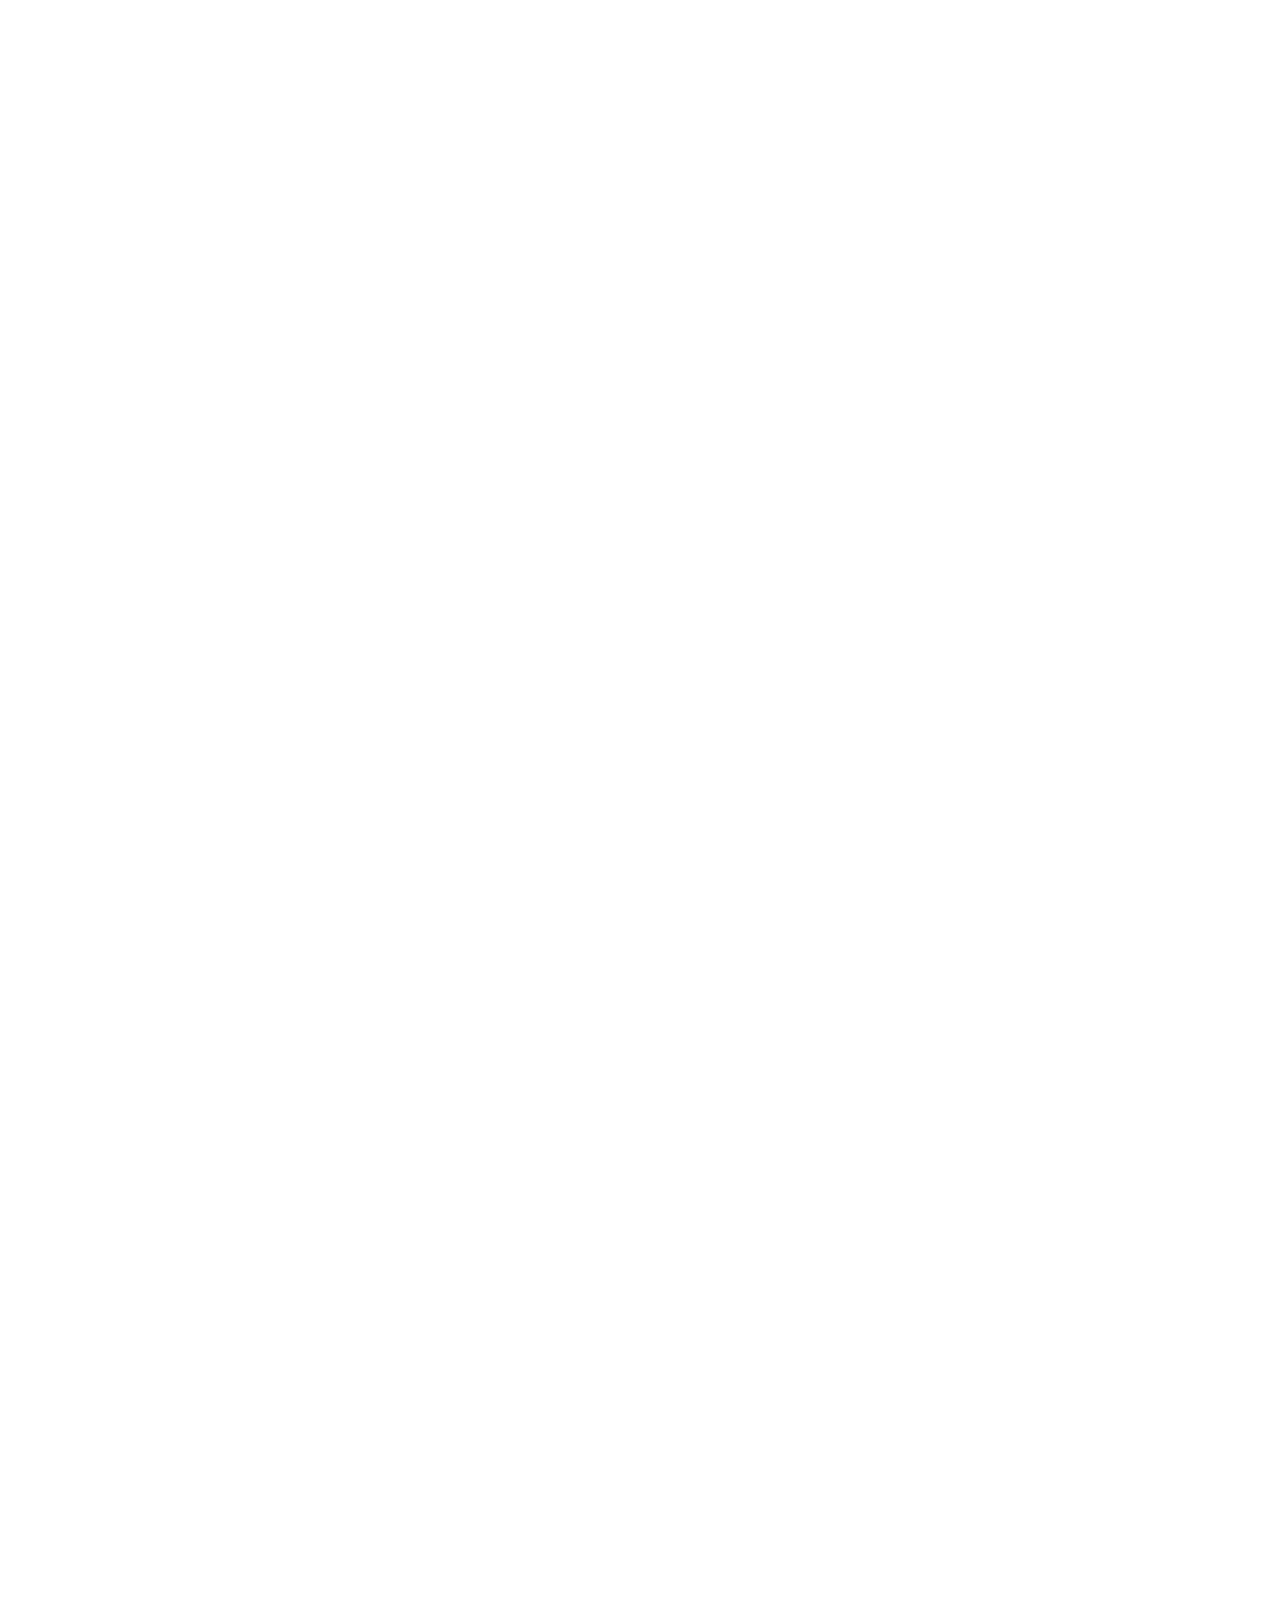
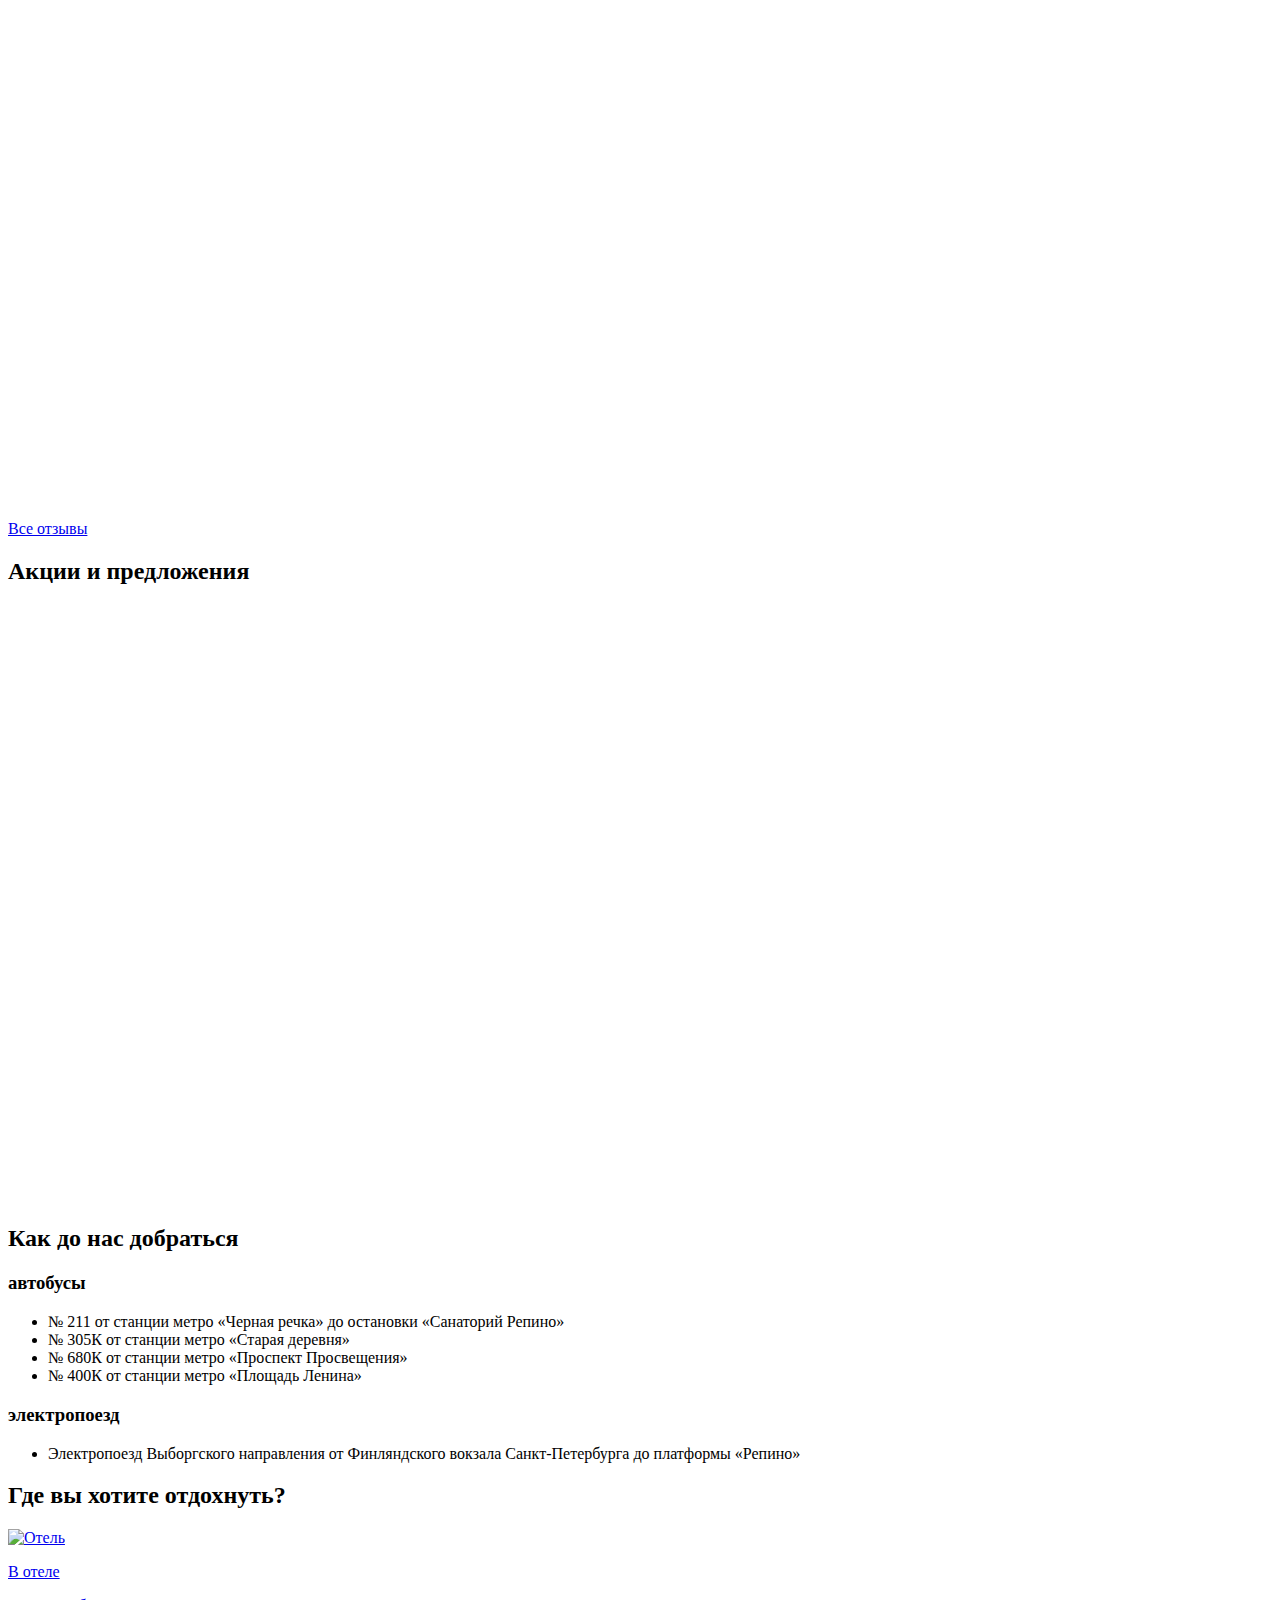
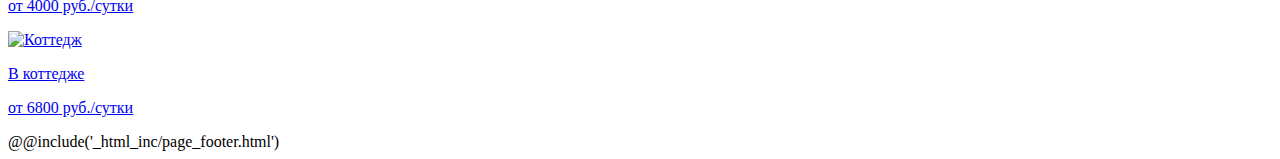
==== commit ab5eee6e: "fix img features/fix img promo/fix img gallery" ====
--- a/src/index.html
+++ b/src/index.html
@@ -91,7 +91,7 @@
                   <a href="img/rooms__lux.jpg"><img src="img/rooms__lux-min.jpg" alt="rooms__lux"></a>
                 </div>
                 <div>
-                  <a href="img/rooms__economy.jpg"><img src="img/rooms__economy.jpg" alt="rooms__economy"></a>
+                  <a href="img/rooms__economy.jpg"><img src="img/rooms__economy-min.jpg" alt="rooms__economy"></a>
                 </div>
                 <div>
                   <a href="img/rooms__standart-plus.jpg"><img src="img/rooms__standart-plus-min.jpg" alt="rooms__standart-plus"></a>
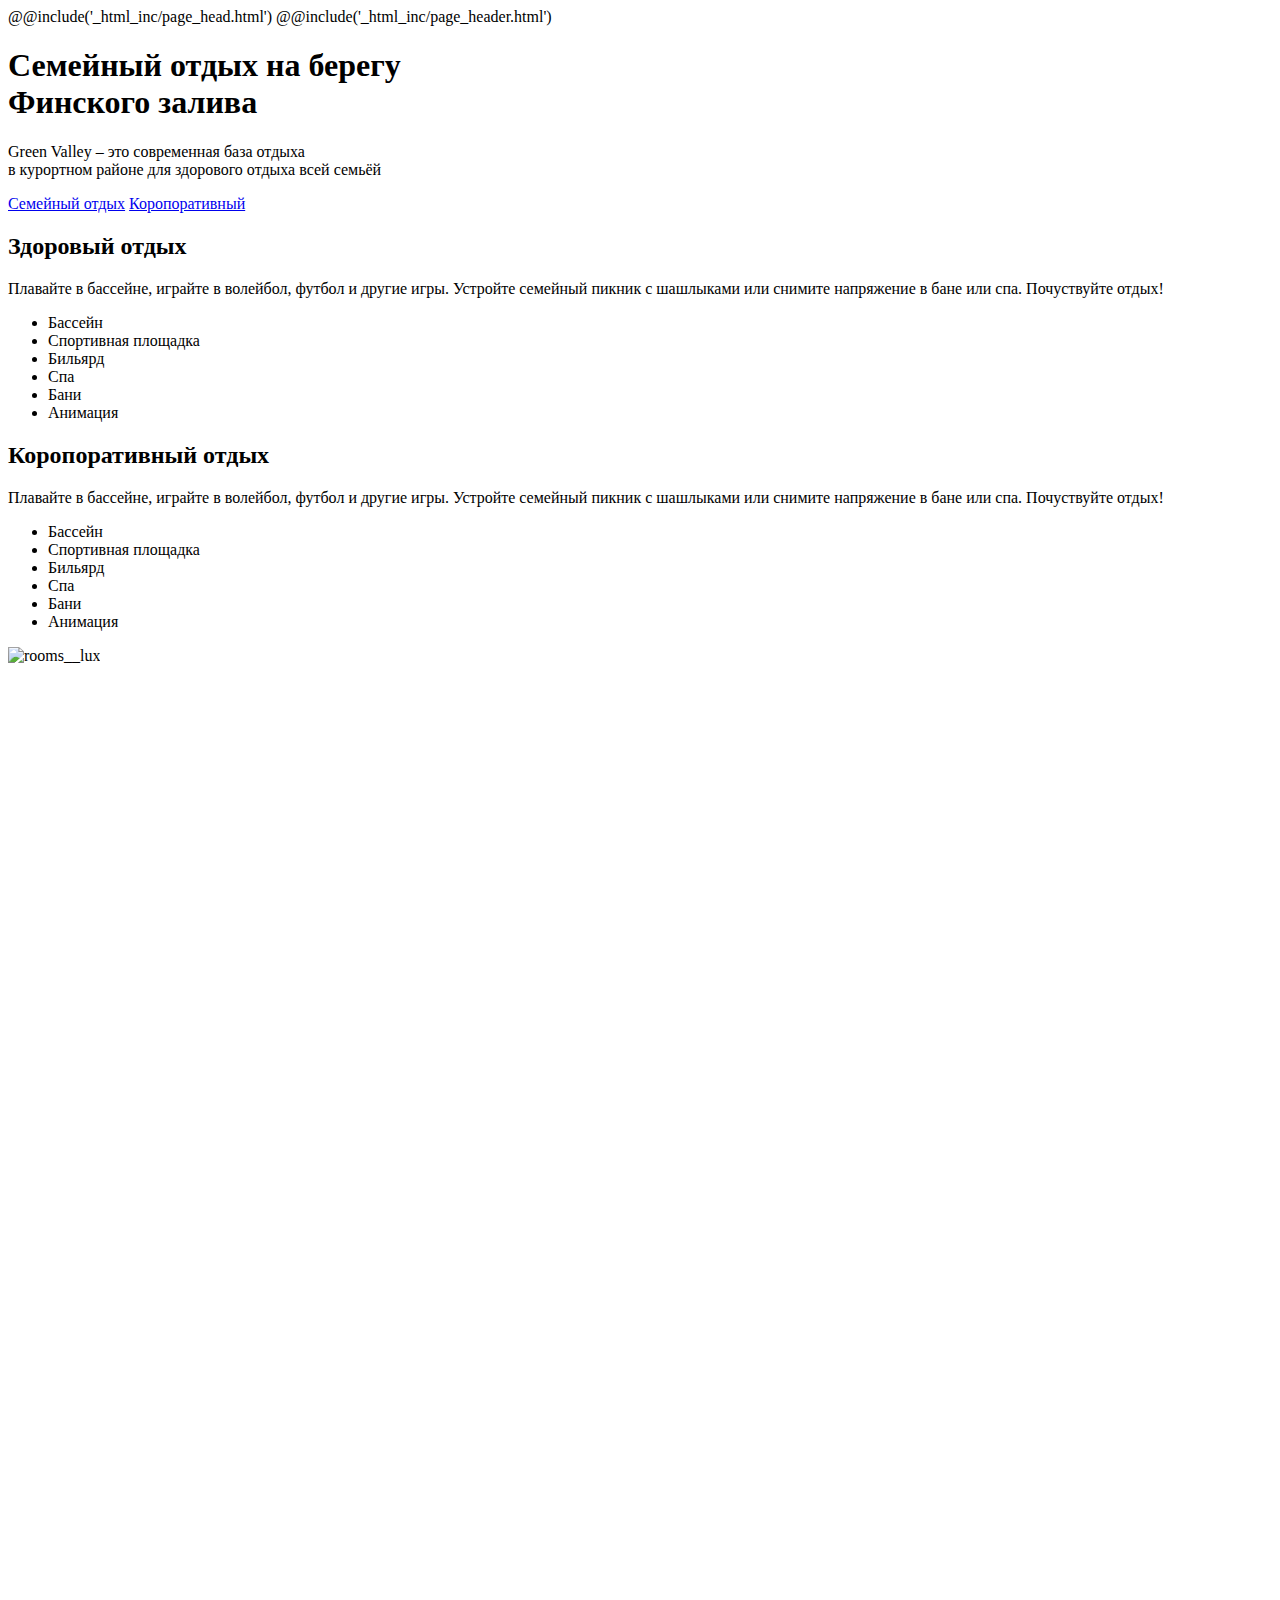
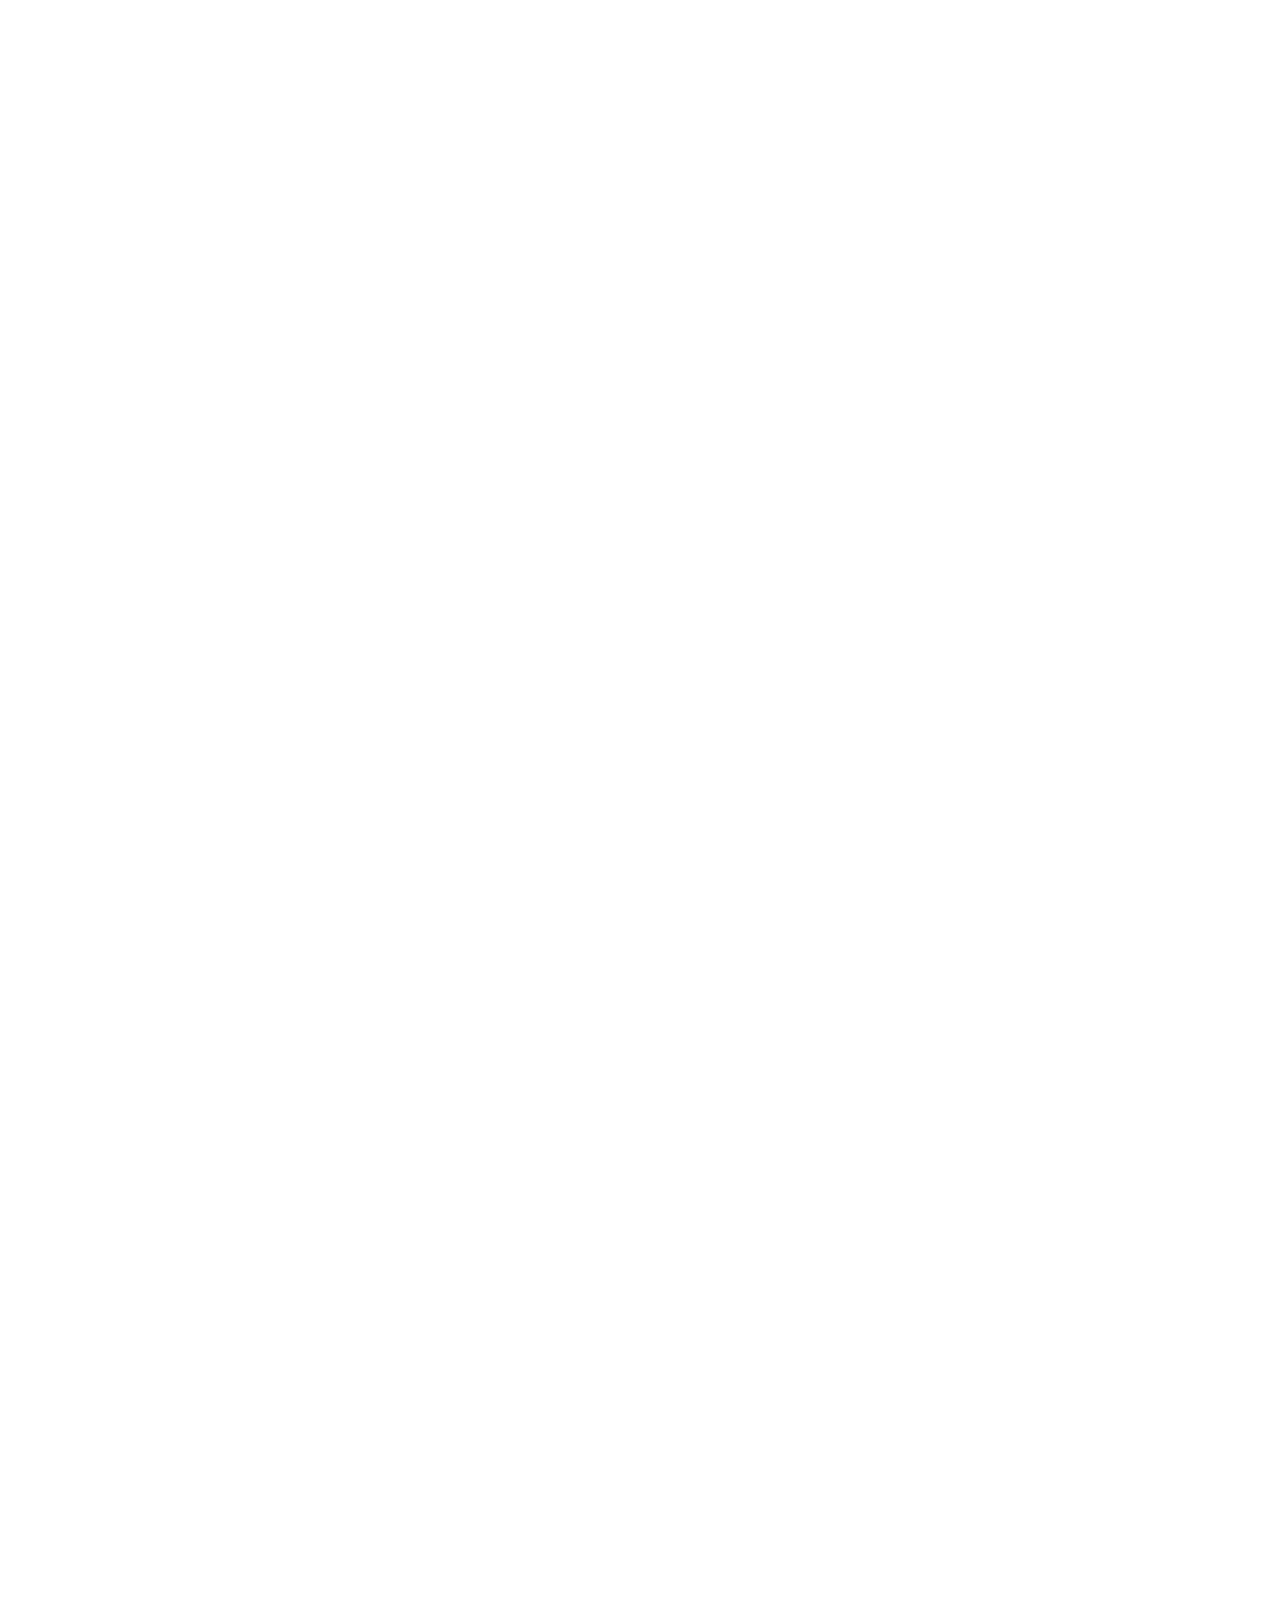
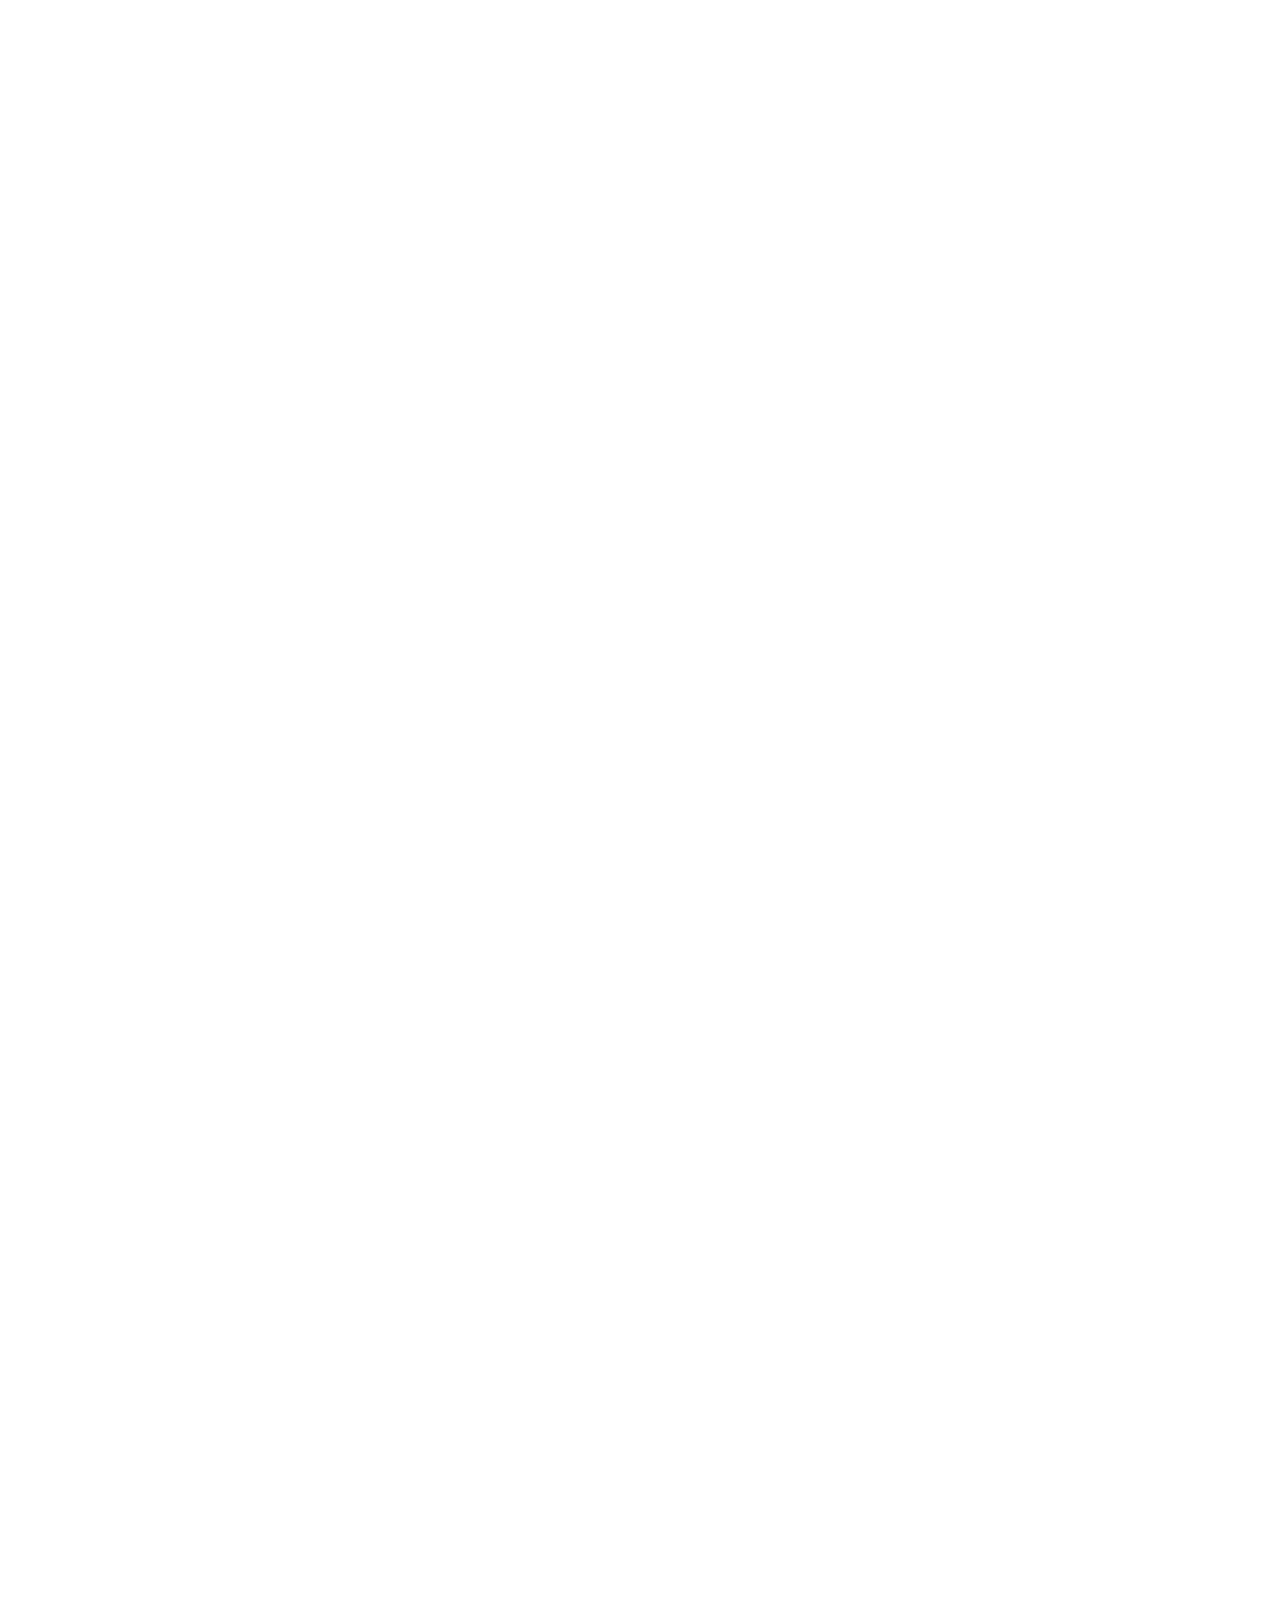
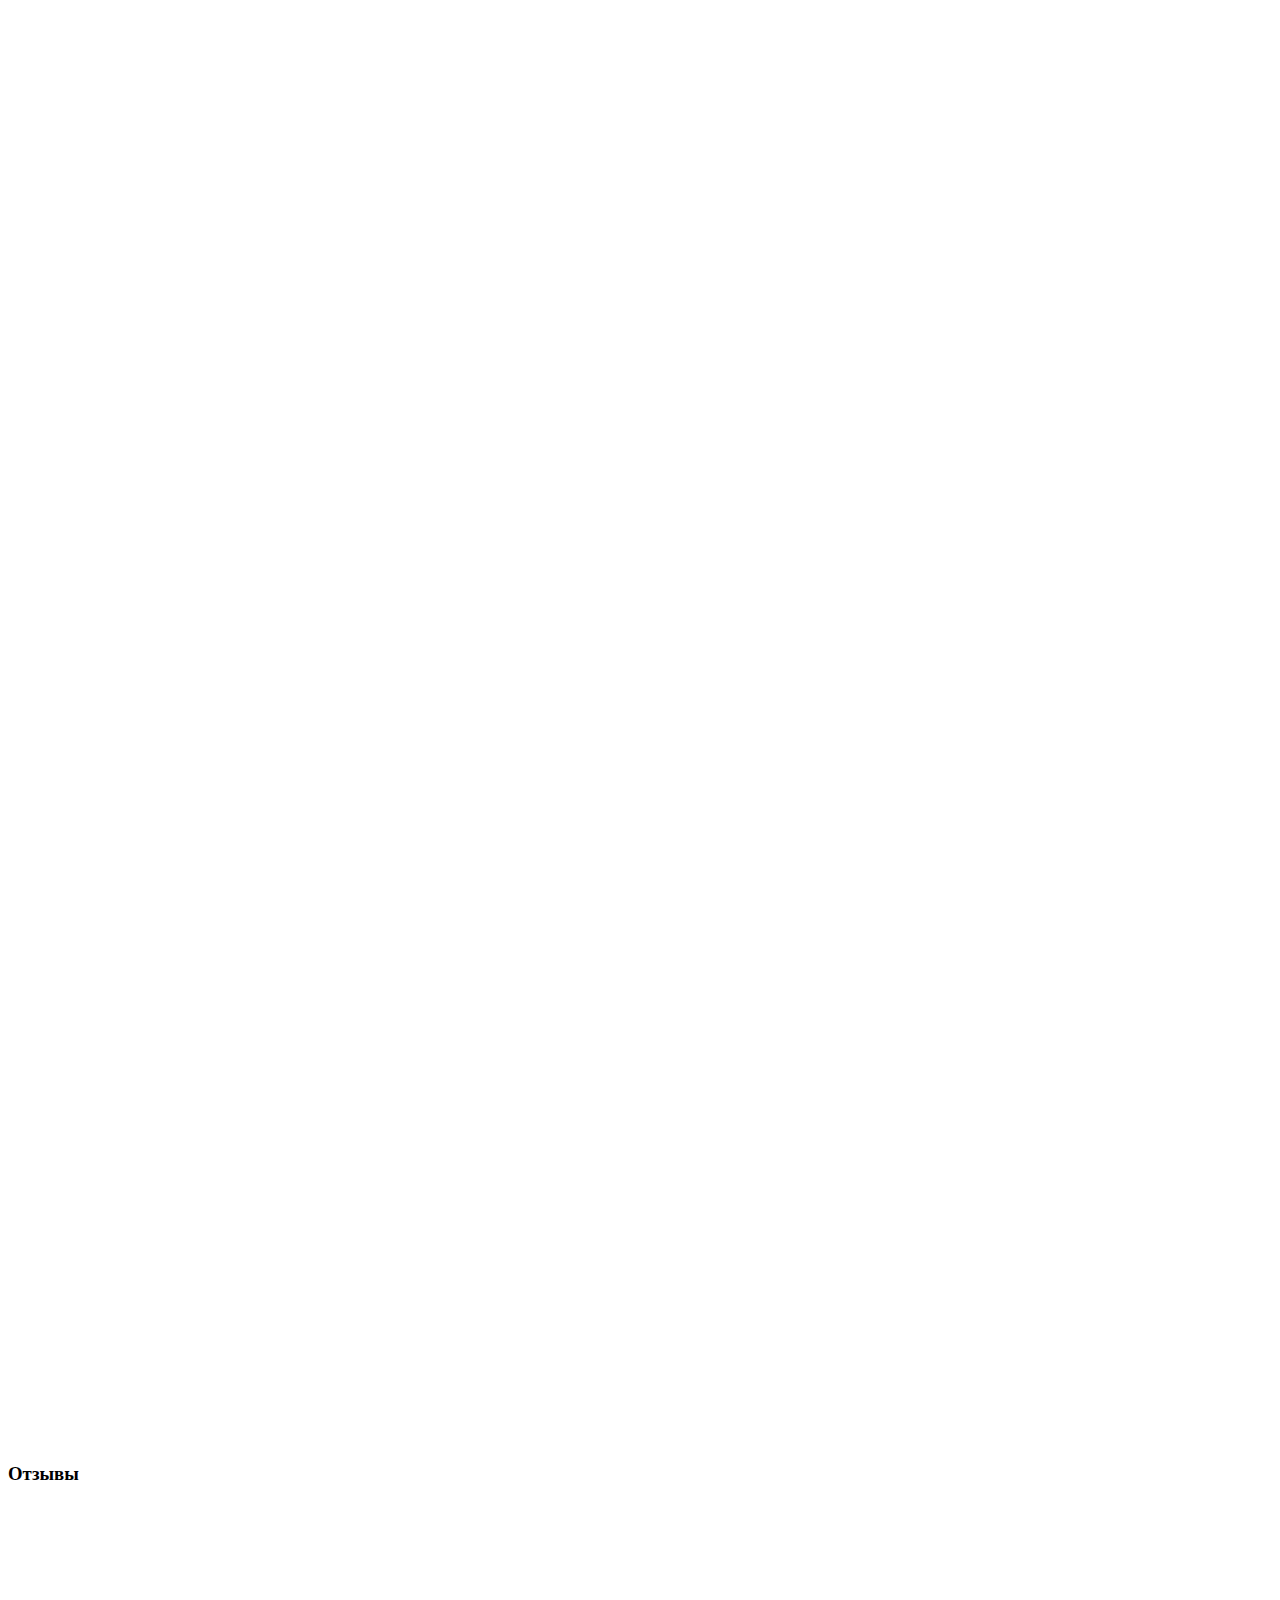
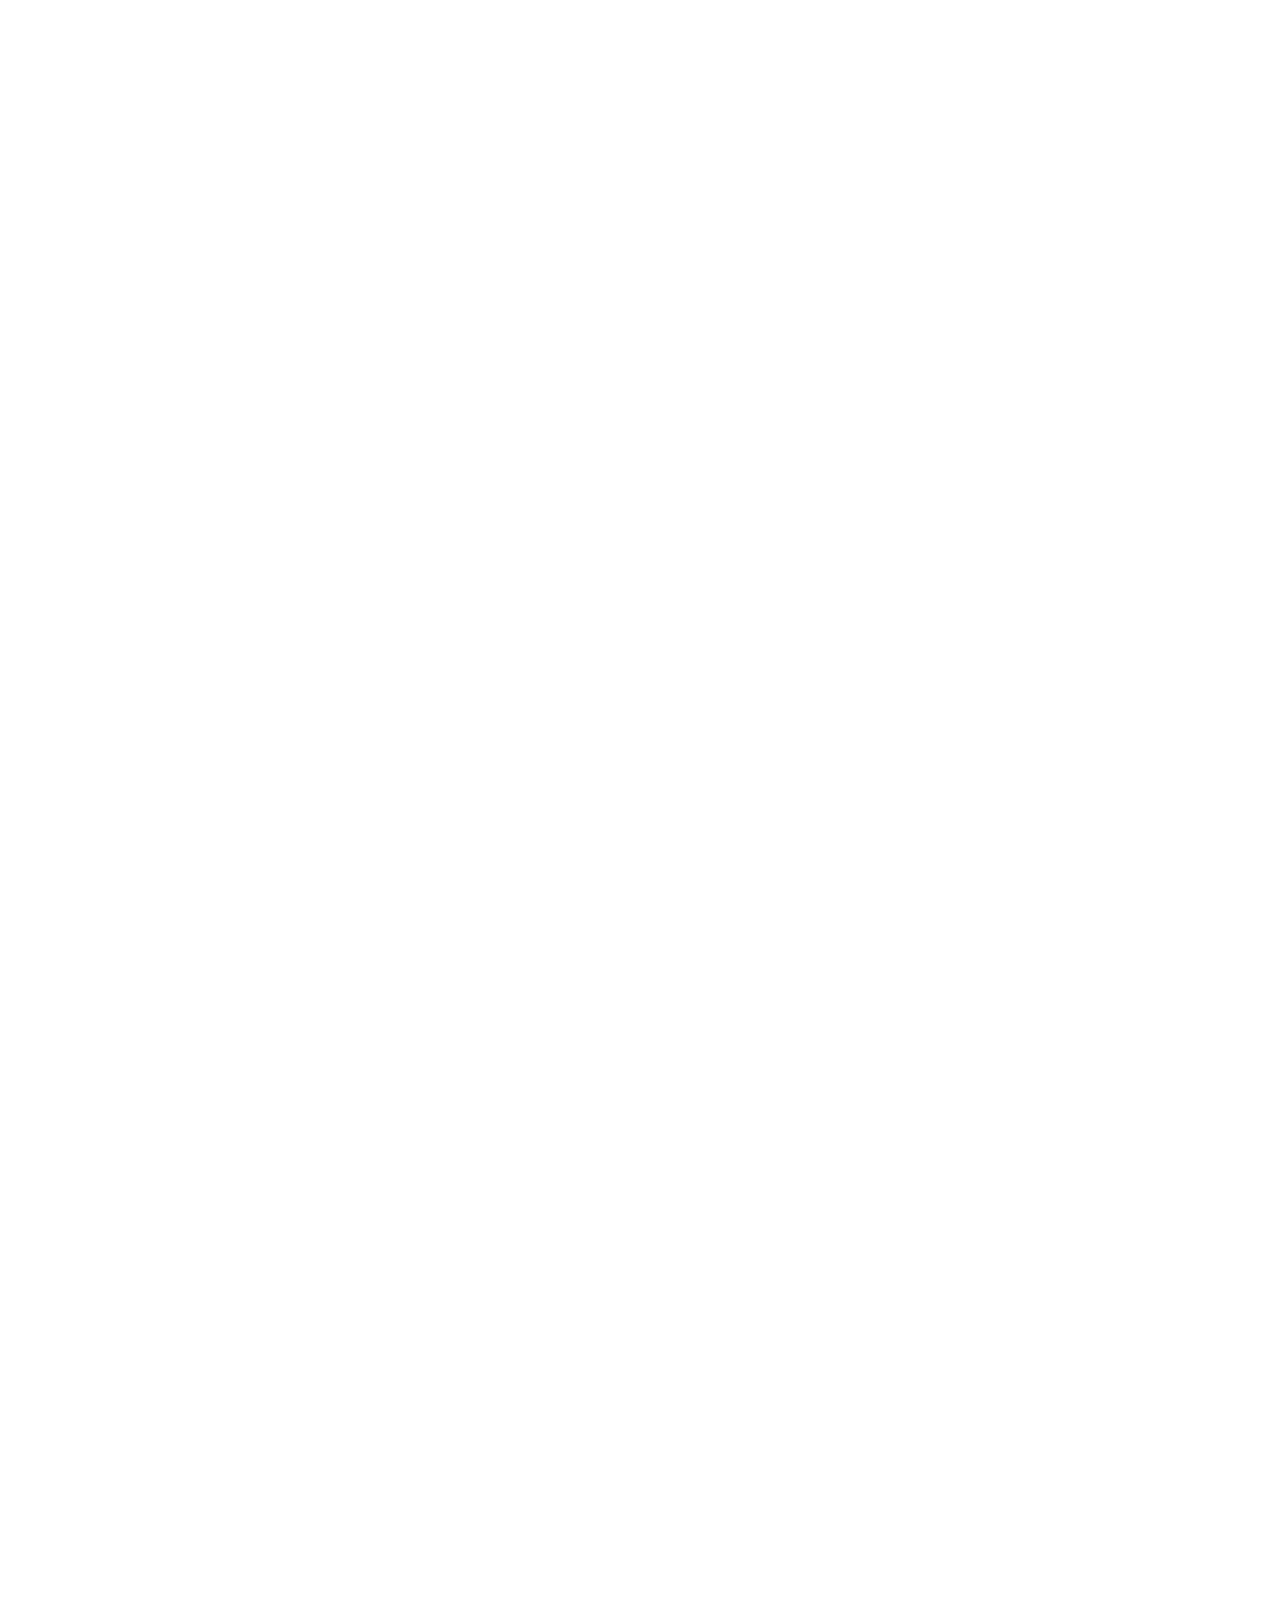
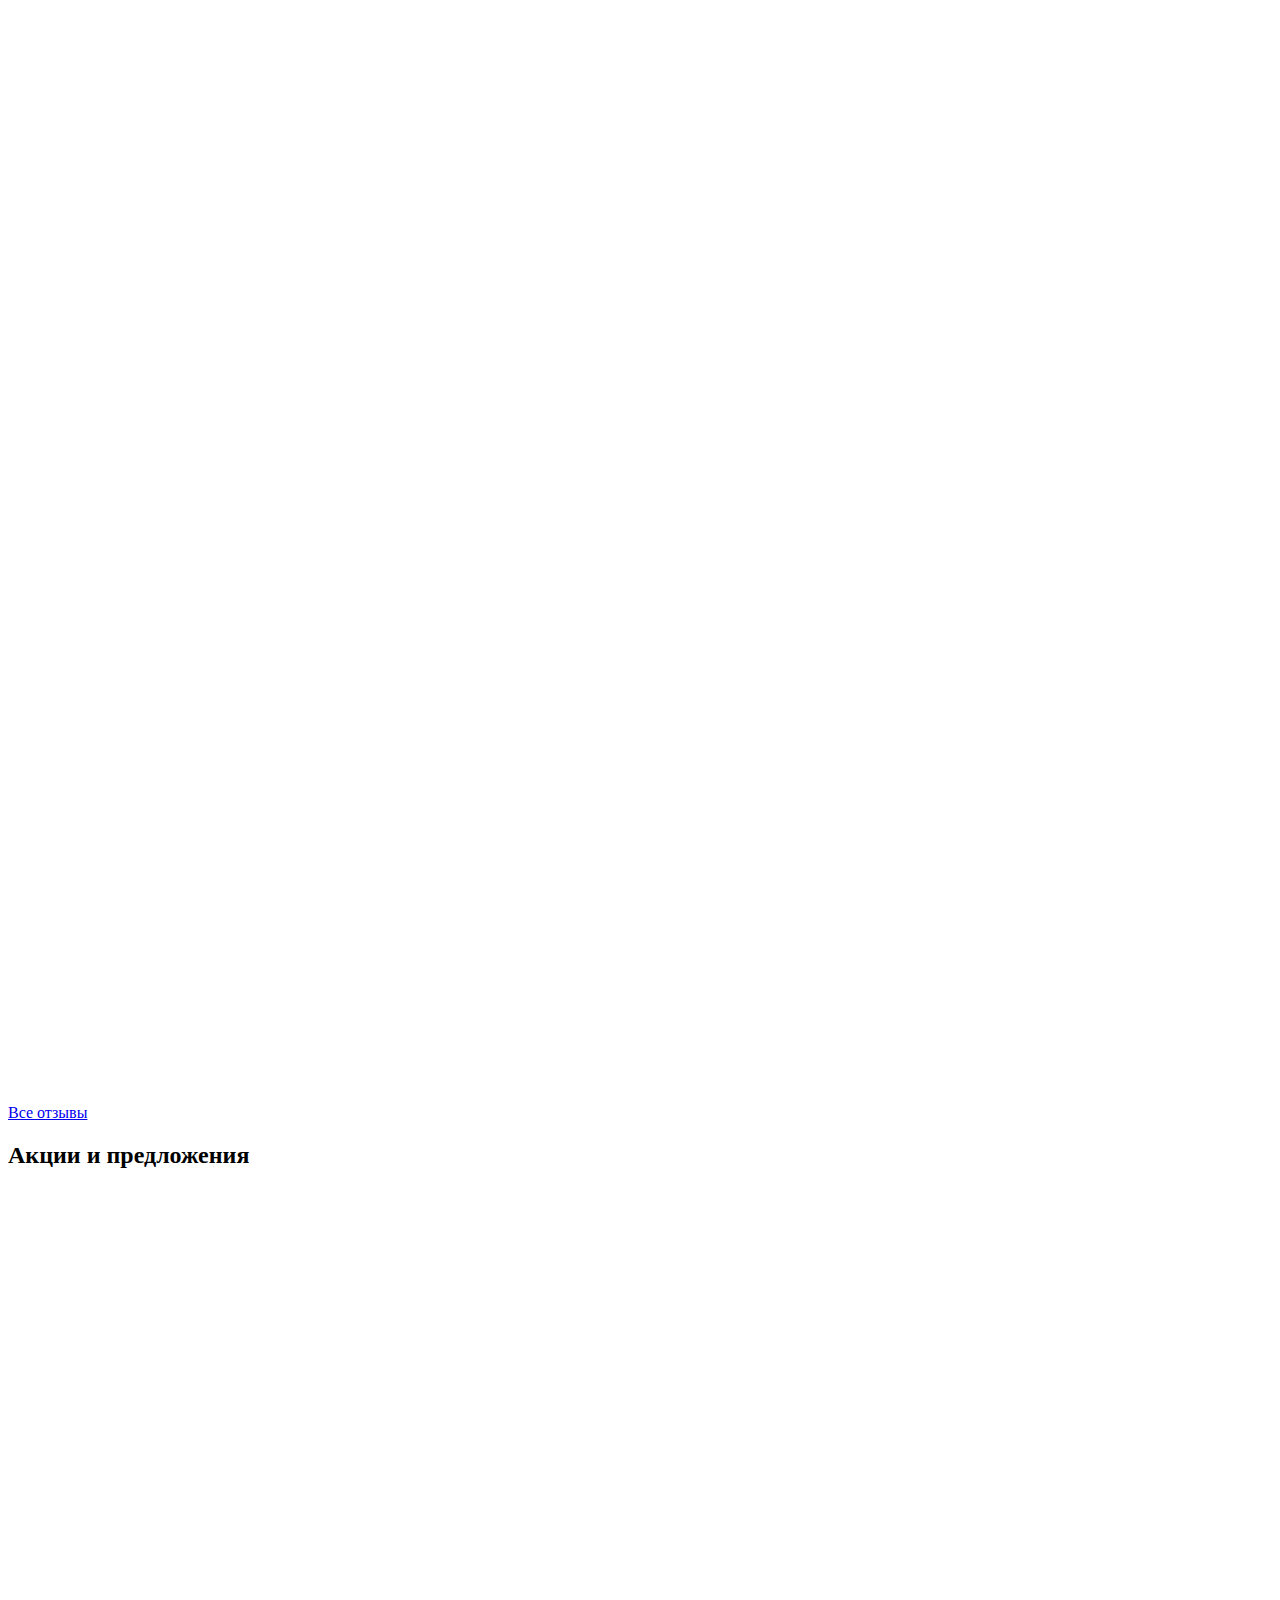
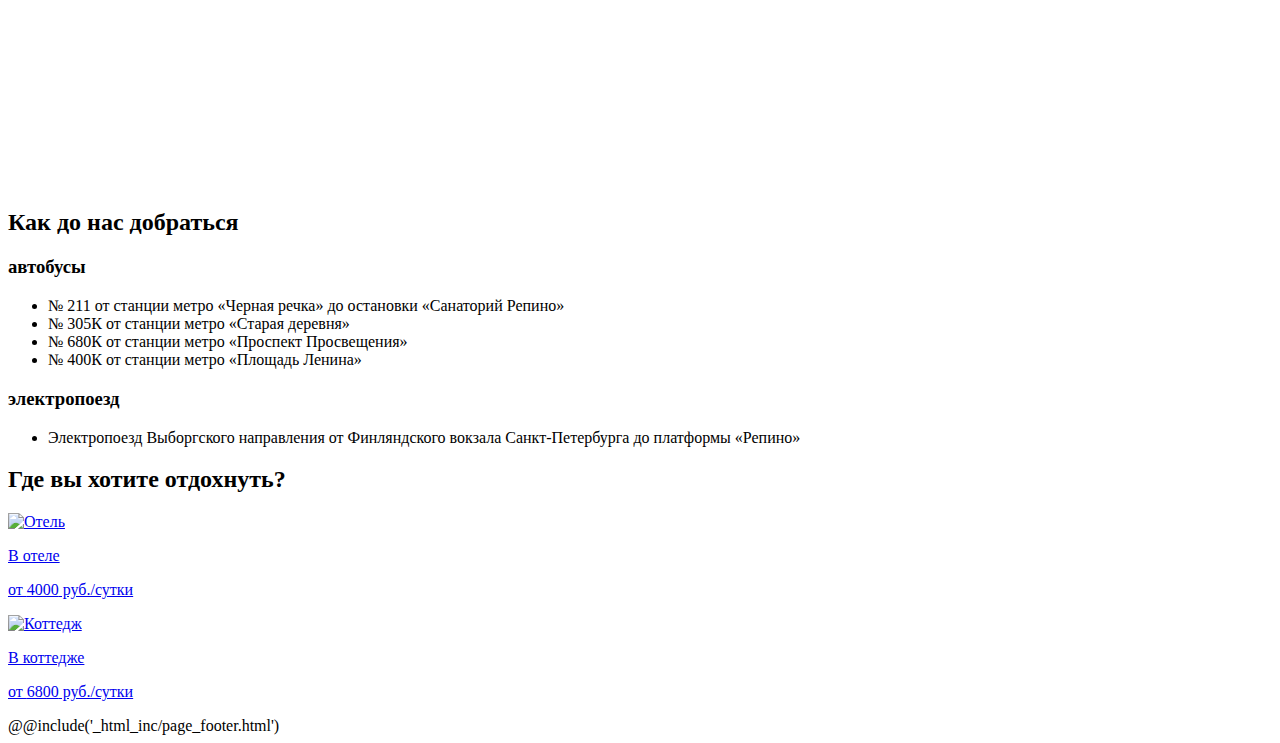
==== commit c441fc40: "fix btn-calendar" ====
--- a/src/index.html
+++ b/src/index.html
@@ -103,7 +103,7 @@
                   <a href="img/rooms__lux.jpg"><img src="img/rooms__lux-min.jpg" alt="rooms__lux"></a>
                 </div>
                 <div>
-                  <a href="img/rooms__economy.jpg"><img src="img/rooms__economy.jpg" alt="rooms__economy"></a>
+                  <a href="img/rooms__economy.jpg"><img src="img/rooms__economy-min.jpg" alt="rooms__economy"></a>
                 </div>
                 <div>
                   <a href="img/rooms__standart-plus.jpg"><img src="img/rooms__standart-plus-min.jpg" alt="rooms__standart-plus"></a>
